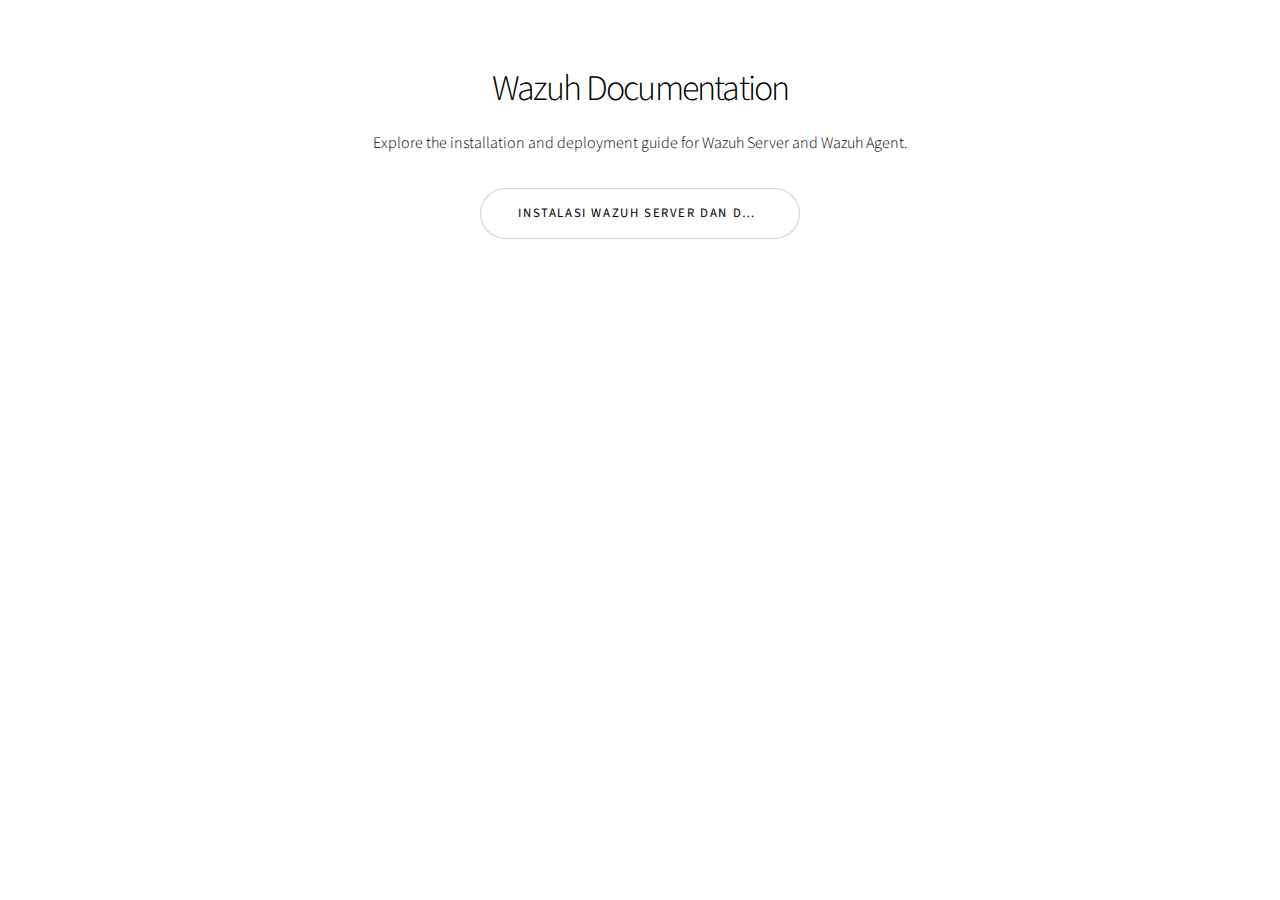
==== wazuh-documentation.html @ ecae1409 "menambakan dokumentasi wazuh" ====
<!DOCTYPE HTML>
<html>
<head>
    <title>Wazuh Documentation</title>
    <meta charset="utf-8" />
    <meta name="viewport" content="width=device-width, initial-scale=1, user-scalable=no" />
    <link rel="stylesheet" href="assets/css/main.css" />
</head>
<body class="is-preload">
    <div id="wrapper">
        <section class="wrapper style1 align-center">
            <div class="inner">
                <h2>Wazuh Documentation</h2>
                <p>Explore the installation and deployment guide for Wazuh Server and Wazuh Agent.</p>
                <a href="wazuh-installation.html" class="button large wide">Instalasi Wazuh Server dan Deployment Wazuh Agent</a>
            </div>
        </section>
    </div>
</body>
</html>
---- assets/css/main.css ----
@import url(fontawesome-all.min.css);
@import url("https://fonts.googleapis.com/css?family=Source+Sans+Pro:300,300i,400,400i");

/*
	Story by HTML5 UP
	html5up.net | @ajlkn
	Free for personal and commercial use under the CCA 3.0 license (html5up.net/license)
*/

html, body, div, span, applet, object,
iframe, h1, h2, h3, h4, h5, h6, p, blockquote,
pre, a, abbr, acronym, address, big, cite,
code, del, dfn, em, img, ins, kbd, q, s, samp,
small, strike, strong, sub, sup, tt, var, b,
u, i, center, dl, dt, dd, ol, ul, li, fieldset,
form, label, legend, table, caption, tbody,
tfoot, thead, tr, th, td, article, aside,
canvas, details, embed, figure, figcaption,
footer, header, hgroup, menu, nav, output, ruby,
section, summary, time, mark, audio, video {
	margin: 0;
	padding: 0;
	border: 0;
	font-size: 100%;
	font: inherit;
	vertical-align: baseline;}

article, aside, details, figcaption, figure,
footer, header, hgroup, menu, nav, section {
	display: block;}

body {
	line-height: 1;
}

ol, ul {
	list-style: none;
}

blockquote, q {
	quotes: none;
}

	blockquote:before, blockquote:after, q:before, q:after {
		content: '';
		content: none;
	}

table {
	border-collapse: collapse;
	border-spacing: 0;
}

body {
	-webkit-text-size-adjust: none;
}

mark {
	background-color: transparent;
	color: inherit;
}

input::-moz-focus-inner {
	border: 0;
	padding: 0;
}

input, select, textarea {
	-moz-appearance: none;
	-webkit-appearance: none;
	-ms-appearance: none;
	appearance: none;
}

/* Basic */

	@-ms-viewport {
		width: device-width;
	}

	body {
		-ms-overflow-style: scrollbar;
	}

	@media screen and (max-width: 480px) {

		html, body {
			min-width: 320px;
		}

	}

	html {
		box-sizing: border-box;
	}

	*, *:before, *:after {
		box-sizing: inherit;
	}

	body {
		background: #ffffff;
	}

		body.is-preload *, body.is-preload *:before, body.is-preload *:after {
			-moz-animation: none !important;
			-webkit-animation: none !important;
			-ms-animation: none !important;
			animation: none !important;
			-moz-transition: none !important;
			-webkit-transition: none !important;
			-ms-transition: none !important;
			transition: none !important;
		}

/* Type */

	html {
		font-size: 18pt;
	}

		@media screen and (max-width: 1680px) {

			html {
				font-size: 14pt;
			}

		}

		@media screen and (max-width: 1280px) {

			html {
				font-size: 12pt;
			}

		}

		@media screen and (max-width: 736px) {

			html {
				font-size: 11pt;
			}

		}

		@media screen and (max-width: 360px) {

			html {
				font-size: 10pt;
			}

		}

	body {
		background-color: #ffffff;
		color: #000000;
	}

	body, input, select, textarea {
		font-family: "Source Sans Pro", Helvetica, sans-serif;
		font-size: 1rem;
		font-weight: 300;
		line-height: 1.65;
	}

	a {
		-moz-transition: color 0.2s ease-in-out;
		-webkit-transition: color 0.2s ease-in-out;
		-ms-transition: color 0.2s ease-in-out;
		transition: color 0.2s ease-in-out;
		text-decoration: underline;
	}

		a:hover {
			text-decoration: none;
		}

	strong, b {
		font-weight: 400;
	}

	em, i {
		font-style: italic;
	}

	p {
		margin: 0 0 2rem 0;
	}

		p.major {
			font-size: 1.25rem;
		}

	h1, h2, h3, h4, h5, h6 {
		font-weight: 300;
		line-height: 1.375;
		letter-spacing: -0.05em;
		margin: 0 0 1rem 0;
	}

		h1 a, h2 a, h3 a, h4 a, h5 a, h6 a {
			color: inherit;
			text-decoration: none;
		}

	h1 {
		font-size: 3.5rem;
		line-height: 1.2;
	}

	h2 {
		font-size: 2.25rem;
	}

	h3 {
		font-size: 1.5rem;
	}

	h4 {
		font-size: 1.1rem;
	}

	h5 {
		font-size: 0.9rem;
	}

	h6 {
		font-size: 0.7rem;
	}

	sub {
		font-size: 0.8rem;
		position: relative;
		top: 0.5rem;
	}

	sup {
		font-size: 0.8rem;
		position: relative;
		top: -0.5rem;
	}

	blockquote {
		border-left: solid 4px;
		font-style: italic;
		margin: 0 0 2rem 0;
		padding: 0.5rem 0 0.5rem 2rem;
	}

	code {
		border-radius: 4px;
		font-family: "Courier New", monospace;
		font-size: 0.9em;
		margin: 0 0.25rem;
		padding: 0.25rem 0.325rem;
	}

	pre {
		-webkit-overflow-scrolling: touch;
		font-family: "Courier New", monospace;
		font-size: 0.9em;
		margin: 0 0 2rem 0;
	}

		pre code {
			display: block;
			line-height: 1.5;
			padding: 0.75rem 1rem;
			overflow-x: auto;
		}

	hr {
		border: 0;
		border-bottom: solid 1px;
		margin: 2.5rem 0;
	}

		hr.major {
			margin: 3.5rem 0;
		}

	.align-left {
		text-align: left;
	}

	.align-center {
		text-align: center;
	}

	.align-right {
		text-align: right;
	}

	@media screen and (max-width: 736px) {

		p.major {
			font-size: 1.1rem;
		}

		h1 {
			font-size: 2.5rem;
		}

		h2 {
			font-size: 2rem;
		}

		h3 {
			font-size: 1.25rem;
		}

		h4 {
			font-size: 1rem;
		}

	}

	input, select, textarea {
		color: #000000;
	}

	a {
		color: #000000;
	}

		a:hover {
			color: #47D3E5;
		}

	strong, b {
		color: #000000;
	}

	h1, h2, h3, h4, h5, h6 {
		color: #000000;
	}

	blockquote {
		border-left-color: rgba(0, 0, 0, 0.2);
	}

	code {
		background: rgba(0, 0, 0, 0.05);
		border-color: rgba(0, 0, 0, 0.2);
	}

	hr {
		border-bottom-color: rgba(0, 0, 0, 0.2);
	}

/* Row */

	.row {
		display: flex;
		flex-wrap: wrap;
		box-sizing: border-box;
		align-items: stretch;
	}

		.row > * {
			box-sizing: border-box;
		}

		.row.gtr-uniform > * > :last-child {
			margin-bottom: 0;
		}

		.row.aln-left {
			justify-content: flex-start;
		}

		.row.aln-center {
			justify-content: center;
		}

		.row.aln-right {
			justify-content: flex-end;
		}

		.row.aln-top {
			align-items: flex-start;
		}

		.row.aln-middle {
			align-items: center;
		}

		.row.aln-bottom {
			align-items: flex-end;
		}

		.row > .imp {
			order: -1;
		}

		.row > .col-1 {
			width: 8.33333%;
		}

		.row > .off-1 {
			margin-left: 8.33333%;
		}

		.row > .col-2 {
			width: 16.66667%;
		}

		.row > .off-2 {
			margin-left: 16.66667%;
		}

		.row > .col-3 {
			width: 25%;
		}

		.row > .off-3 {
			margin-left: 25%;
		}

		.row > .col-4 {
			width: 33.33333%;
		}

		.row > .off-4 {
			margin-left: 33.33333%;
		}

		.row > .col-5 {
			width: 41.66667%;
		}

		.row > .off-5 {
			margin-left: 41.66667%;
		}

		.row > .col-6 {
			width: 50%;
		}

		.row > .off-6 {
			margin-left: 50%;
		}

		.row > .col-7 {
			width: 58.33333%;
		}

		.row > .off-7 {
			margin-left: 58.33333%;
		}

		.row > .col-8 {
			width: 66.66667%;
		}

		.row > .off-8 {
			margin-left: 66.66667%;
		}

		.row > .col-9 {
			width: 75%;
		}

		.row > .off-9 {
			margin-left: 75%;
		}

		.row > .col-10 {
			width: 83.33333%;
		}

		.row > .off-10 {
			margin-left: 83.33333%;
		}

		.row > .col-11 {
			width: 91.66667%;
		}

		.row > .off-11 {
			margin-left: 91.66667%;
		}

		.row > .col-12 {
			width: 100%;
		}

		.row > .off-12 {
			margin-left: 100%;
		}

		.row.gtr-0 {
			margin-top: 0;
			margin-left: 0rem;
		}

			.row.gtr-0 > * {
				padding: 0 0 0 0rem;
			}

			.row.gtr-0.gtr-uniform {
				margin-top: 0rem;
			}

				.row.gtr-0.gtr-uniform > * {
					padding-top: 0rem;
				}

		.row.gtr-25 {
			margin-top: 0;
			margin-left: -0.5rem;
		}

			.row.gtr-25 > * {
				padding: 0 0 0 0.5rem;
			}

			.row.gtr-25.gtr-uniform {
				margin-top: -0.5rem;
			}

				.row.gtr-25.gtr-uniform > * {
					padding-top: 0.5rem;
				}

		.row.gtr-50 {
			margin-top: 0;
			margin-left: -1rem;
		}

			.row.gtr-50 > * {
				padding: 0 0 0 1rem;
			}

			.row.gtr-50.gtr-uniform {
				margin-top: -1rem;
			}

				.row.gtr-50.gtr-uniform > * {
					padding-top: 1rem;
				}

		.row {
			margin-top: 0;
			margin-left: -2rem;
		}

			.row > * {
				padding: 0 0 0 2rem;
			}

			.row.gtr-uniform {
				margin-top: -2rem;
			}

				.row.gtr-uniform > * {
					padding-top: 2rem;
				}

		.row.gtr-150 {
			margin-top: 0;
			margin-left: -3rem;
		}

			.row.gtr-150 > * {
				padding: 0 0 0 3rem;
			}

			.row.gtr-150.gtr-uniform {
				margin-top: -3rem;
			}

				.row.gtr-150.gtr-uniform > * {
					padding-top: 3rem;
				}

		.row.gtr-200 {
			margin-top: 0;
			margin-left: -4rem;
		}

			.row.gtr-200 > * {
				padding: 0 0 0 4rem;
			}

			.row.gtr-200.gtr-uniform {
				margin-top: -4rem;
			}

				.row.gtr-200.gtr-uniform > * {
					padding-top: 4rem;
				}

		@media screen and (max-width: 1680px) {

			.row {
				display: flex;
				flex-wrap: wrap;
				box-sizing: border-box;
				align-items: stretch;
			}

				.row > * {
					box-sizing: border-box;
				}

				.row.gtr-uniform > * > :last-child {
					margin-bottom: 0;
				}

				.row.aln-left {
					justify-content: flex-start;
				}

				.row.aln-center {
					justify-content: center;
				}

				.row.aln-right {
					justify-content: flex-end;
				}

				.row.aln-top {
					align-items: flex-start;
				}

				.row.aln-middle {
					align-items: center;
				}

				.row.aln-bottom {
					align-items: flex-end;
				}

				.row > .imp-xlarge {
					order: -1;
				}

				.row > .col-1-xlarge {
					width: 8.33333%;
				}

				.row > .off-1-xlarge {
					margin-left: 8.33333%;
				}

				.row > .col-2-xlarge {
					width: 16.66667%;
				}

				.row > .off-2-xlarge {
					margin-left: 16.66667%;
				}

				.row > .col-3-xlarge {
					width: 25%;
				}

				.row > .off-3-xlarge {
					margin-left: 25%;
				}

				.row > .col-4-xlarge {
					width: 33.33333%;
				}

				.row > .off-4-xlarge {
					margin-left: 33.33333%;
				}

				.row > .col-5-xlarge {
					width: 41.66667%;
				}

				.row > .off-5-xlarge {
					margin-left: 41.66667%;
				}

				.row > .col-6-xlarge {
					width: 50%;
				}

				.row > .off-6-xlarge {
					margin-left: 50%;
				}

				.row > .col-7-xlarge {
					width: 58.33333%;
				}

				.row > .off-7-xlarge {
					margin-left: 58.33333%;
				}

				.row > .col-8-xlarge {
					width: 66.66667%;
				}

				.row > .off-8-xlarge {
					margin-left: 66.66667%;
				}

				.row > .col-9-xlarge {
					width: 75%;
				}

				.row > .off-9-xlarge {
					margin-left: 75%;
				}

				.row > .col-10-xlarge {
					width: 83.33333%;
				}

				.row > .off-10-xlarge {
					margin-left: 83.33333%;
				}

				.row > .col-11-xlarge {
					width: 91.66667%;
				}

				.row > .off-11-xlarge {
					margin-left: 91.66667%;
				}

				.row > .col-12-xlarge {
					width: 100%;
				}

				.row > .off-12-xlarge {
					margin-left: 100%;
				}

				.row.gtr-0 {
					margin-top: 0;
					margin-left: 0rem;
				}

					.row.gtr-0 > * {
						padding: 0 0 0 0rem;
					}

					.row.gtr-0.gtr-uniform {
						margin-top: 0rem;
					}

						.row.gtr-0.gtr-uniform > * {
							padding-top: 0rem;
						}

				.row.gtr-25 {
					margin-top: 0;
					margin-left: -0.5rem;
				}

					.row.gtr-25 > * {
						padding: 0 0 0 0.5rem;
					}

					.row.gtr-25.gtr-uniform {
						margin-top: -0.5rem;
					}

						.row.gtr-25.gtr-uniform > * {
							padding-top: 0.5rem;
						}

				.row.gtr-50 {
					margin-top: 0;
					margin-left: -1rem;
				}

					.row.gtr-50 > * {
						padding: 0 0 0 1rem;
					}

					.row.gtr-50.gtr-uniform {
						margin-top: -1rem;
					}

						.row.gtr-50.gtr-uniform > * {
							padding-top: 1rem;
						}

				.row {
					margin-top: 0;
					margin-left: -2rem;
				}

					.row > * {
						padding: 0 0 0 2rem;
					}

					.row.gtr-uniform {
						margin-top: -2rem;
					}

						.row.gtr-uniform > * {
							padding-top: 2rem;
						}

				.row.gtr-150 {
					margin-top: 0;
					margin-left: -3rem;
				}

					.row.gtr-150 > * {
						padding: 0 0 0 3rem;
					}

					.row.gtr-150.gtr-uniform {
						margin-top: -3rem;
					}

						.row.gtr-150.gtr-uniform > * {
							padding-top: 3rem;
						}

				.row.gtr-200 {
					margin-top: 0;
					margin-left: -4rem;
				}

					.row.gtr-200 > * {
						padding: 0 0 0 4rem;
					}

					.row.gtr-200.gtr-uniform {
						margin-top: -4rem;
					}

						.row.gtr-200.gtr-uniform > * {
							padding-top: 4rem;
						}

		}

		@media screen and (max-width: 1280px) {

			.row {
				display: flex;
				flex-wrap: wrap;
				box-sizing: border-box;
				align-items: stretch;
			}

				.row > * {
					box-sizing: border-box;
				}

				.row.gtr-uniform > * > :last-child {
					margin-bottom: 0;
				}

				.row.aln-left {
					justify-content: flex-start;
				}

				.row.aln-center {
					justify-content: center;
				}

				.row.aln-right {
					justify-content: flex-end;
				}

				.row.aln-top {
					align-items: flex-start;
				}

				.row.aln-middle {
					align-items: center;
				}

				.row.aln-bottom {
					align-items: flex-end;
				}

				.row > .imp-large {
					order: -1;
				}

				.row > .col-1-large {
					width: 8.33333%;
				}

				.row > .off-1-large {
					margin-left: 8.33333%;
				}

				.row > .col-2-large {
					width: 16.66667%;
				}

				.row > .off-2-large {
					margin-left: 16.66667%;
				}

				.row > .col-3-large {
					width: 25%;
				}

				.row > .off-3-large {
					margin-left: 25%;
				}

				.row > .col-4-large {
					width: 33.33333%;
				}

				.row > .off-4-large {
					margin-left: 33.33333%;
				}

				.row > .col-5-large {
					width: 41.66667%;
				}

				.row > .off-5-large {
					margin-left: 41.66667%;
				}

				.row > .col-6-large {
					width: 50%;
				}

				.row > .off-6-large {
					margin-left: 50%;
				}

				.row > .col-7-large {
					width: 58.33333%;
				}

				.row > .off-7-large {
					margin-left: 58.33333%;
				}

				.row > .col-8-large {
					width: 66.66667%;
				}

				.row > .off-8-large {
					margin-left: 66.66667%;
				}

				.row > .col-9-large {
					width: 75%;
				}

				.row > .off-9-large {
					margin-left: 75%;
				}

				.row > .col-10-large {
					width: 83.33333%;
				}

				.row > .off-10-large {
					margin-left: 83.33333%;
				}

				.row > .col-11-large {
					width: 91.66667%;
				}

				.row > .off-11-large {
					margin-left: 91.66667%;
				}

				.row > .col-12-large {
					width: 100%;
				}

				.row > .off-12-large {
					margin-left: 100%;
				}

				.row.gtr-0 {
					margin-top: 0;
					margin-left: 0rem;
				}

					.row.gtr-0 > * {
						padding: 0 0 0 0rem;
					}

					.row.gtr-0.gtr-uniform {
						margin-top: 0rem;
					}

						.row.gtr-0.gtr-uniform > * {
							padding-top: 0rem;
						}

				.row.gtr-25 {
					margin-top: 0;
					margin-left: -0.5rem;
				}

					.row.gtr-25 > * {
						padding: 0 0 0 0.5rem;
					}

					.row.gtr-25.gtr-uniform {
						margin-top: -0.5rem;
					}

						.row.gtr-25.gtr-uniform > * {
							padding-top: 0.5rem;
						}

				.row.gtr-50 {
					margin-top: 0;
					margin-left: -1rem;
				}

					.row.gtr-50 > * {
						padding: 0 0 0 1rem;
					}

					.row.gtr-50.gtr-uniform {
						margin-top: -1rem;
					}

						.row.gtr-50.gtr-uniform > * {
							padding-top: 1rem;
						}

				.row {
					margin-top: 0;
					margin-left: -2rem;
				}

					.row > * {
						padding: 0 0 0 2rem;
					}

					.row.gtr-uniform {
						margin-top: -2rem;
					}

						.row.gtr-uniform > * {
							padding-top: 2rem;
						}

				.row.gtr-150 {
					margin-top: 0;
					margin-left: -3rem;
				}

					.row.gtr-150 > * {
						padding: 0 0 0 3rem;
					}

					.row.gtr-150.gtr-uniform {
						margin-top: -3rem;
					}

						.row.gtr-150.gtr-uniform > * {
							padding-top: 3rem;
						}

				.row.gtr-200 {
					margin-top: 0;
					margin-left: -4rem;
				}

					.row.gtr-200 > * {
						padding: 0 0 0 4rem;
					}

					.row.gtr-200.gtr-uniform {
						margin-top: -4rem;
					}

						.row.gtr-200.gtr-uniform > * {
							padding-top: 4rem;
						}

		}

		@media screen and (max-width: 980px) {

			.row {
				display: flex;
				flex-wrap: wrap;
				box-sizing: border-box;
				align-items: stretch;
			}

				.row > * {
					box-sizing: border-box;
				}

				.row.gtr-uniform > * > :last-child {
					margin-bottom: 0;
				}

				.row.aln-left {
					justify-content: flex-start;
				}

				.row.aln-center {
					justify-content: center;
				}

				.row.aln-right {
					justify-content: flex-end;
				}

				.row.aln-top {
					align-items: flex-start;
				}

				.row.aln-middle {
					align-items: center;
				}

				.row.aln-bottom {
					align-items: flex-end;
				}

				.row > .imp-medium {
					order: -1;
				}

				.row > .col-1-medium {
					width: 8.33333%;
				}

				.row > .off-1-medium {
					margin-left: 8.33333%;
				}

				.row > .col-2-medium {
					width: 16.66667%;
				}

				.row > .off-2-medium {
					margin-left: 16.66667%;
				}

				.row > .col-3-medium {
					width: 25%;
				}

				.row > .off-3-medium {
					margin-left: 25%;
				}

				.row > .col-4-medium {
					width: 33.33333%;
				}

				.row > .off-4-medium {
					margin-left: 33.33333%;
				}

				.row > .col-5-medium {
					width: 41.66667%;
				}

				.row > .off-5-medium {
					margin-left: 41.66667%;
				}

				.row > .col-6-medium {
					width: 50%;
				}

				.row > .off-6-medium {
					margin-left: 50%;
				}

				.row > .col-7-medium {
					width: 58.33333%;
				}

				.row > .off-7-medium {
					margin-left: 58.33333%;
				}

				.row > .col-8-medium {
					width: 66.66667%;
				}

				.row > .off-8-medium {
					margin-left: 66.66667%;
				}

				.row > .col-9-medium {
					width: 75%;
				}

				.row > .off-9-medium {
					margin-left: 75%;
				}

				.row > .col-10-medium {
					width: 83.33333%;
				}

				.row > .off-10-medium {
					margin-left: 83.33333%;
				}

				.row > .col-11-medium {
					width: 91.66667%;
				}

				.row > .off-11-medium {
					margin-left: 91.66667%;
				}

				.row > .col-12-medium {
					width: 100%;
				}

				.row > .off-12-medium {
					margin-left: 100%;
				}

				.row.gtr-0 {
					margin-top: 0;
					margin-left: 0rem;
				}

					.row.gtr-0 > * {
						padding: 0 0 0 0rem;
					}

					.row.gtr-0.gtr-uniform {
						margin-top: 0rem;
					}

						.row.gtr-0.gtr-uniform > * {
							padding-top: 0rem;
						}

				.row.gtr-25 {
					margin-top: 0;
					margin-left: -0.5rem;
				}

					.row.gtr-25 > * {
						padding: 0 0 0 0.5rem;
					}

					.row.gtr-25.gtr-uniform {
						margin-top: -0.5rem;
					}

						.row.gtr-25.gtr-uniform > * {
							padding-top: 0.5rem;
						}

				.row.gtr-50 {
					margin-top: 0;
					margin-left: -1rem;
				}

					.row.gtr-50 > * {
						padding: 0 0 0 1rem;
					}

					.row.gtr-50.gtr-uniform {
						margin-top: -1rem;
					}

						.row.gtr-50.gtr-uniform > * {
							padding-top: 1rem;
						}

				.row {
					margin-top: 0;
					margin-left: -2rem;
				}

					.row > * {
						padding: 0 0 0 2rem;
					}

					.row.gtr-uniform {
						margin-top: -2rem;
					}

						.row.gtr-uniform > * {
							padding-top: 2rem;
						}

				.row.gtr-150 {
					margin-top: 0;
					margin-left: -3rem;
				}

					.row.gtr-150 > * {
						padding: 0 0 0 3rem;
					}

					.row.gtr-150.gtr-uniform {
						margin-top: -3rem;
					}

						.row.gtr-150.gtr-uniform > * {
							padding-top: 3rem;
						}

				.row.gtr-200 {
					margin-top: 0;
					margin-left: -4rem;
				}

					.row.gtr-200 > * {
						padding: 0 0 0 4rem;
					}

					.row.gtr-200.gtr-uniform {
						margin-top: -4rem;
					}

						.row.gtr-200.gtr-uniform > * {
							padding-top: 4rem;
						}

		}

		@media screen and (max-width: 736px) {

			.row {
				display: flex;
				flex-wrap: wrap;
				box-sizing: border-box;
				align-items: stretch;
			}

				.row > * {
					box-sizing: border-box;
				}

				.row.gtr-uniform > * > :last-child {
					margin-bottom: 0;
				}

				.row.aln-left {
					justify-content: flex-start;
				}

				.row.aln-center {
					justify-content: center;
				}

				.row.aln-right {
					justify-content: flex-end;
				}

				.row.aln-top {
					align-items: flex-start;
				}

				.row.aln-middle {
					align-items: center;
				}

				.row.aln-bottom {
					align-items: flex-end;
				}

				.row > .imp-small {
					order: -1;
				}

				.row > .col-1-small {
					width: 8.33333%;
				}

				.row > .off-1-small {
					margin-left: 8.33333%;
				}

				.row > .col-2-small {
					width: 16.66667%;
				}

				.row > .off-2-small {
					margin-left: 16.66667%;
				}

				.row > .col-3-small {
					width: 25%;
				}

				.row > .off-3-small {
					margin-left: 25%;
				}

				.row > .col-4-small {
					width: 33.33333%;
				}

				.row > .off-4-small {
					margin-left: 33.33333%;
				}

				.row > .col-5-small {
					width: 41.66667%;
				}

				.row > .off-5-small {
					margin-left: 41.66667%;
				}

				.row > .col-6-small {
					width: 50%;
				}

				.row > .off-6-small {
					margin-left: 50%;
				}

				.row > .col-7-small {
					width: 58.33333%;
				}

				.row > .off-7-small {
					margin-left: 58.33333%;
				}

				.row > .col-8-small {
					width: 66.66667%;
				}

				.row > .off-8-small {
					margin-left: 66.66667%;
				}

				.row > .col-9-small {
					width: 75%;
				}

				.row > .off-9-small {
					margin-left: 75%;
				}

				.row > .col-10-small {
					width: 83.33333%;
				}

				.row > .off-10-small {
					margin-left: 83.33333%;
				}

				.row > .col-11-small {
					width: 91.66667%;
				}

				.row > .off-11-small {
					margin-left: 91.66667%;
				}

				.row > .col-12-small {
					width: 100%;
				}

				.row > .off-12-small {
					margin-left: 100%;
				}

				.row.gtr-0 {
					margin-top: 0;
					margin-left: 0rem;
				}

					.row.gtr-0 > * {
						padding: 0 0 0 0rem;
					}

					.row.gtr-0.gtr-uniform {
						margin-top: 0rem;
					}

						.row.gtr-0.gtr-uniform > * {
							padding-top: 0rem;
						}

				.row.gtr-25 {
					margin-top: 0;
					margin-left: -0.5rem;
				}

					.row.gtr-25 > * {
						padding: 0 0 0 0.5rem;
					}

					.row.gtr-25.gtr-uniform {
						margin-top: -0.5rem;
					}

						.row.gtr-25.gtr-uniform > * {
							padding-top: 0.5rem;
						}

				.row.gtr-50 {
					margin-top: 0;
					margin-left: -1rem;
				}

					.row.gtr-50 > * {
						padding: 0 0 0 1rem;
					}

					.row.gtr-50.gtr-uniform {
						margin-top: -1rem;
					}

						.row.gtr-50.gtr-uniform > * {
							padding-top: 1rem;
						}

				.row {
					margin-top: 0;
					margin-left: -2rem;
				}

					.row > * {
						padding: 0 0 0 2rem;
					}

					.row.gtr-uniform {
						margin-top: -2rem;
					}

						.row.gtr-uniform > * {
							padding-top: 2rem;
						}

				.row.gtr-150 {
					margin-top: 0;
					margin-left: -3rem;
				}

					.row.gtr-150 > * {
						padding: 0 0 0 3rem;
					}

					.row.gtr-150.gtr-uniform {
						margin-top: -3rem;
					}

						.row.gtr-150.gtr-uniform > * {
							padding-top: 3rem;
						}

				.row.gtr-200 {
					margin-top: 0;
					margin-left: -4rem;
				}

					.row.gtr-200 > * {
						padding: 0 0 0 4rem;
					}

					.row.gtr-200.gtr-uniform {
						margin-top: -4rem;
					}

						.row.gtr-200.gtr-uniform > * {
							padding-top: 4rem;
						}

		}

		@media screen and (max-width: 480px) {

			.row {
				display: flex;
				flex-wrap: wrap;
				box-sizing: border-box;
				align-items: stretch;
			}

				.row > * {
					box-sizing: border-box;
				}

				.row.gtr-uniform > * > :last-child {
					margin-bottom: 0;
				}

				.row.aln-left {
					justify-content: flex-start;
				}

				.row.aln-center {
					justify-content: center;
				}

				.row.aln-right {
					justify-content: flex-end;
				}

				.row.aln-top {
					align-items: flex-start;
				}

				.row.aln-middle {
					align-items: center;
				}

				.row.aln-bottom {
					align-items: flex-end;
				}

				.row > .imp-xsmall {
					order: -1;
				}

				.row > .col-1-xsmall {
					width: 8.33333%;
				}

				.row > .off-1-xsmall {
					margin-left: 8.33333%;
				}

				.row > .col-2-xsmall {
					width: 16.66667%;
				}

				.row > .off-2-xsmall {
					margin-left: 16.66667%;
				}

				.row > .col-3-xsmall {
					width: 25%;
				}

				.row > .off-3-xsmall {
					margin-left: 25%;
				}

				.row > .col-4-xsmall {
					width: 33.33333%;
				}

				.row > .off-4-xsmall {
					margin-left: 33.33333%;
				}

				.row > .col-5-xsmall {
					width: 41.66667%;
				}

				.row > .off-5-xsmall {
					margin-left: 41.66667%;
				}

				.row > .col-6-xsmall {
					width: 50%;
				}

				.row > .off-6-xsmall {
					margin-left: 50%;
				}

				.row > .col-7-xsmall {
					width: 58.33333%;
				}

				.row > .off-7-xsmall {
					margin-left: 58.33333%;
				}

				.row > .col-8-xsmall {
					width: 66.66667%;
				}

				.row > .off-8-xsmall {
					margin-left: 66.66667%;
				}

				.row > .col-9-xsmall {
					width: 75%;
				}

				.row > .off-9-xsmall {
					margin-left: 75%;
				}

				.row > .col-10-xsmall {
					width: 83.33333%;
				}

				.row > .off-10-xsmall {
					margin-left: 83.33333%;
				}

				.row > .col-11-xsmall {
					width: 91.66667%;
				}

				.row > .off-11-xsmall {
					margin-left: 91.66667%;
				}

				.row > .col-12-xsmall {
					width: 100%;
				}

				.row > .off-12-xsmall {
					margin-left: 100%;
				}

				.row.gtr-0 {
					margin-top: 0;
					margin-left: 0rem;
				}

					.row.gtr-0 > * {
						padding: 0 0 0 0rem;
					}

					.row.gtr-0.gtr-uniform {
						margin-top: 0rem;
					}

						.row.gtr-0.gtr-uniform > * {
							padding-top: 0rem;
						}

				.row.gtr-25 {
					margin-top: 0;
					margin-left: -0.5rem;
				}

					.row.gtr-25 > * {
						padding: 0 0 0 0.5rem;
					}

					.row.gtr-25.gtr-uniform {
						margin-top: -0.5rem;
					}

						.row.gtr-25.gtr-uniform > * {
							padding-top: 0.5rem;
						}

				.row.gtr-50 {
					margin-top: 0;
					margin-left: -1rem;
				}

					.row.gtr-50 > * {
						padding: 0 0 0 1rem;
					}

					.row.gtr-50.gtr-uniform {
						margin-top: -1rem;
					}

						.row.gtr-50.gtr-uniform > * {
							padding-top: 1rem;
						}

				.row {
					margin-top: 0;
					margin-left: -2rem;
				}

					.row > * {
						padding: 0 0 0 2rem;
					}

					.row.gtr-uniform {
						margin-top: -2rem;
					}

						.row.gtr-uniform > * {
							padding-top: 2rem;
						}

				.row.gtr-150 {
					margin-top: 0;
					margin-left: -3rem;
				}

					.row.gtr-150 > * {
						padding: 0 0 0 3rem;
					}

					.row.gtr-150.gtr-uniform {
						margin-top: -3rem;
					}

						.row.gtr-150.gtr-uniform > * {
							padding-top: 3rem;
						}

				.row.gtr-200 {
					margin-top: 0;
					margin-left: -4rem;
				}

					.row.gtr-200 > * {
						padding: 0 0 0 4rem;
					}

					.row.gtr-200.gtr-uniform {
						margin-top: -4rem;
					}

						.row.gtr-200.gtr-uniform > * {
							padding-top: 4rem;
						}

		}

		@media screen and (max-width: 360px) {

			.row {
				display: flex;
				flex-wrap: wrap;
				box-sizing: border-box;
				align-items: stretch;
			}

				.row > * {
					box-sizing: border-box;
				}

				.row.gtr-uniform > * > :last-child {
					margin-bottom: 0;
				}

				.row.aln-left {
					justify-content: flex-start;
				}

				.row.aln-center {
					justify-content: center;
				}

				.row.aln-right {
					justify-content: flex-end;
				}

				.row.aln-top {
					align-items: flex-start;
				}

				.row.aln-middle {
					align-items: center;
				}

				.row.aln-bottom {
					align-items: flex-end;
				}

				.row > .imp-xxsmall {
					order: -1;
				}

				.row > .col-1-xxsmall {
					width: 8.33333%;
				}

				.row > .off-1-xxsmall {
					margin-left: 8.33333%;
				}

				.row > .col-2-xxsmall {
					width: 16.66667%;
				}

				.row > .off-2-xxsmall {
					margin-left: 16.66667%;
				}

				.row > .col-3-xxsmall {
					width: 25%;
				}

				.row > .off-3-xxsmall {
					margin-left: 25%;
				}

				.row > .col-4-xxsmall {
					width: 33.33333%;
				}

				.row > .off-4-xxsmall {
					margin-left: 33.33333%;
				}

				.row > .col-5-xxsmall {
					width: 41.66667%;
				}

				.row > .off-5-xxsmall {
					margin-left: 41.66667%;
				}

				.row > .col-6-xxsmall {
					width: 50%;
				}

				.row > .off-6-xxsmall {
					margin-left: 50%;
				}

				.row > .col-7-xxsmall {
					width: 58.33333%;
				}

				.row > .off-7-xxsmall {
					margin-left: 58.33333%;
				}

				.row > .col-8-xxsmall {
					width: 66.66667%;
				}

				.row > .off-8-xxsmall {
					margin-left: 66.66667%;
				}

				.row > .col-9-xxsmall {
					width: 75%;
				}

				.row > .off-9-xxsmall {
					margin-left: 75%;
				}

				.row > .col-10-xxsmall {
					width: 83.33333%;
				}

				.row > .off-10-xxsmall {
					margin-left: 83.33333%;
				}

				.row > .col-11-xxsmall {
					width: 91.66667%;
				}

				.row > .off-11-xxsmall {
					margin-left: 91.66667%;
				}

				.row > .col-12-xxsmall {
					width: 100%;
				}

				.row > .off-12-xxsmall {
					margin-left: 100%;
				}

				.row.gtr-0 {
					margin-top: 0;
					margin-left: 0rem;
				}

					.row.gtr-0 > * {
						padding: 0 0 0 0rem;
					}

					.row.gtr-0.gtr-uniform {
						margin-top: 0rem;
					}

						.row.gtr-0.gtr-uniform > * {
							padding-top: 0rem;
						}

				.row.gtr-25 {
					margin-top: 0;
					margin-left: -0.5rem;
				}

					.row.gtr-25 > * {
						padding: 0 0 0 0.5rem;
					}

					.row.gtr-25.gtr-uniform {
						margin-top: -0.5rem;
					}

						.row.gtr-25.gtr-uniform > * {
							padding-top: 0.5rem;
						}

				.row.gtr-50 {
					margin-top: 0;
					margin-left: -1rem;
				}

					.row.gtr-50 > * {
						padding: 0 0 0 1rem;
					}

					.row.gtr-50.gtr-uniform {
						margin-top: -1rem;
					}

						.row.gtr-50.gtr-uniform > * {
							padding-top: 1rem;
						}

				.row {
					margin-top: 0;
					margin-left: -2rem;
				}

					.row > * {
						padding: 0 0 0 2rem;
					}

					.row.gtr-uniform {
						margin-top: -2rem;
					}

						.row.gtr-uniform > * {
							padding-top: 2rem;
						}

				.row.gtr-150 {
					margin-top: 0;
					margin-left: -3rem;
				}

					.row.gtr-150 > * {
						padding: 0 0 0 3rem;
					}

					.row.gtr-150.gtr-uniform {
						margin-top: -3rem;
					}

						.row.gtr-150.gtr-uniform > * {
							padding-top: 3rem;
						}

				.row.gtr-200 {
					margin-top: 0;
					margin-left: -4rem;
				}

					.row.gtr-200 > * {
						padding: 0 0 0 4rem;
					}

					.row.gtr-200.gtr-uniform {
						margin-top: -4rem;
					}

						.row.gtr-200.gtr-uniform > * {
							padding-top: 4rem;
						}

		}

/* Box */

	.box {
		border-radius: 4px;
		border: solid 1px;
		margin-bottom: 2rem;
		padding: 1.5rem;
	}

		.box > :last-child,
		.box > :last-child > :last-child,
		.box > :last-child > :last-child > :last-child {
			margin-bottom: 0;
		}

		.box.alt {
			border: 0;
			border-radius: 0;
			padding: 0;
		}

	.box {
		border-color: rgba(0, 0, 0, 0.2);
	}

/* Button */

	input[type="submit"],
	input[type="reset"],
	input[type="button"],
	button,
	.button {
		-moz-appearance: none;
		-webkit-appearance: none;
		-ms-appearance: none;
		appearance: none;
		-moz-transition: background-color 0.2s ease-in-out, box-shadow 0.2s ease-in-out, color 0.2s ease-in-out;
		-webkit-transition: background-color 0.2s ease-in-out, box-shadow 0.2s ease-in-out, color 0.2s ease-in-out;
		-ms-transition: background-color 0.2s ease-in-out, box-shadow 0.2s ease-in-out, color 0.2s ease-in-out;
		transition: background-color 0.2s ease-in-out, box-shadow 0.2s ease-in-out, color 0.2s ease-in-out;
		border: 0;
		cursor: pointer;
		display: inline-block;
		font-weight: 400;
		letter-spacing: 0.125em;
		text-align: center;
		text-decoration: none;
		text-transform: uppercase;
		white-space: nowrap;
		font-size: 0.75rem;
		max-width: 20rem;
		height: 3.75em;
		line-height: 3.75em;
		border-radius: 3.75em;
		padding: 0 2.5em;
		text-overflow: ellipsis;
		overflow: hidden;
	}

		input[type="submit"].icon:before,
		input[type="reset"].icon:before,
		input[type="button"].icon:before,
		button.icon:before,
		.button.icon:before {
			margin-right: 0.5rem;
		}

		input[type="submit"].fit,
		input[type="reset"].fit,
		input[type="button"].fit,
		button.fit,
		.button.fit {
			width: 100%;
		}

		input[type="submit"].small,
		input[type="reset"].small,
		input[type="button"].small,
		button.small,
		.button.small {
			font-size: 0.6rem;
			height: 3.325em;
			line-height: 3.325em;
			border-radius: 3.325em;
			padding: 0 2em;
		}

		input[type="submit"].large,
		input[type="reset"].large,
		input[type="button"].large,
		button.large,
		.button.large {
			font-size: 0.8rem;
			height: 4em;
			line-height: 4em;
			border-radius: 4em;
			padding: 0 3em;
		}

		input[type="submit"].wide,
		input[type="reset"].wide,
		input[type="button"].wide,
		button.wide,
		.button.wide {
			min-width: 14em;
		}

		input[type="submit"].disabled, input[type="submit"]:disabled,
		input[type="reset"].disabled,
		input[type="reset"]:disabled,
		input[type="button"].disabled,
		input[type="button"]:disabled,
		button.disabled,
		button:disabled,
		.button.disabled,
		.button:disabled {
			pointer-events: none;
			opacity: 0.25;
		}

	input[type="submit"],
	input[type="reset"],
	input[type="button"],
	button,
	.button {
		background-color: transparent;
		box-shadow: inset 0 0 0 1px rgba(0, 0, 0, 0.2);
		color: #000000 !important;
	}

		input[type="submit"]:hover,
		input[type="reset"]:hover,
		input[type="button"]:hover,
		button:hover,
		.button:hover {
			box-shadow: inset 0 0 0 1px #47D3E5;
			color: #47D3E5 !important;
		}

		input[type="submit"]:active,
		input[type="reset"]:active,
		input[type="button"]:active,
		button:active,
		.button:active {
			background-color: rgba(71, 211, 229, 0.2);
			box-shadow: inset 0 0 0 1px #47D3E5;
			color: #47D3E5 !important;
		}

		input[type="submit"].primary,
		input[type="reset"].primary,
		input[type="button"].primary,
		button.primary,
		.button.primary {
			background-color: #000000;
			box-shadow: none;
			color: #ffffff !important;
		}

			input[type="submit"].primary:hover,
			input[type="reset"].primary:hover,
			input[type="button"].primary:hover,
			button.primary:hover,
			.button.primary:hover {
				background-color: #47D3E5;
			}

			input[type="submit"].primary:active,
			input[type="reset"].primary:active,
			input[type="button"].primary:active,
			button.primary:active,
			.button.primary:active {
				background-color: #1ebdd1;
			}

/* Form */

	form {
		margin: 0 0 2rem 0;
	}

		form > :last-child {
			margin-bottom: 0;
		}

		form > .fields {
			display: -moz-flex;
			display: -webkit-flex;
			display: -ms-flex;
			display: flex;
			-moz-flex-wrap: wrap;
			-webkit-flex-wrap: wrap;
			-ms-flex-wrap: wrap;
			flex-wrap: wrap;
			width: calc(100% + 3rem);
			margin: -1.5rem 0 2rem -1.5rem;
		}

			form > .fields > .field {
				-moz-flex-grow: 0;
				-webkit-flex-grow: 0;
				-ms-flex-grow: 0;
				flex-grow: 0;
				-moz-flex-shrink: 0;
				-webkit-flex-shrink: 0;
				-ms-flex-shrink: 0;
				flex-shrink: 0;
				padding: 1.5rem 0 0 1.5rem;
				width: calc(100% - 1.5rem);
			}

				form > .fields > .field.half {
					width: calc(50% - 0.75rem);
				}

				form > .fields > .field.third {
					width: calc(100%/3 - 0.5rem);
				}

				form > .fields > .field.quarter {
					width: calc(25% - 0.375rem);
				}

		@media screen and (max-width: 480px) {

			form > .fields {
				width: calc(100% + 3rem);
				margin: -1.5rem 0 2rem -1.5rem;
			}

				form > .fields > .field {
					padding: 1.5rem 0 0 1.5rem;
					width: calc(100% - 1.5rem);
				}

					form > .fields > .field.half {
						width: calc(100% - 1.5rem);
					}

					form > .fields > .field.third {
						width: calc(100% - 1.5rem);
					}

					form > .fields > .field.quarter {
						width: calc(100% - 1.5rem);
					}

		}

	label {
		display: block;
		font-size: 0.9rem;
		font-weight: 400;
		margin: 0 0 1rem 0;
	}

	input[type="text"],
	input[type="password"],
	input[type="email"],
	input[type="tel"],
	input[type="search"],
	input[type="url"],
	select,
	textarea {
		-moz-appearance: none;
		-webkit-appearance: none;
		-ms-appearance: none;
		appearance: none;
		background-color: transparent;
		border-radius: 4px;
		border: none;
		border: solid 1px;
		color: inherit;
		display: block;
		outline: 0;
		padding: 0 0.825rem;
		text-decoration: none;
		width: 100%;
	}

		input[type="text"]:invalid,
		input[type="password"]:invalid,
		input[type="email"]:invalid,
		input[type="tel"]:invalid,
		input[type="search"]:invalid,
		input[type="url"]:invalid,
		select:invalid,
		textarea:invalid {
			box-shadow: none;
		}

	select {
		background-size: 1.25rem;
		background-repeat: no-repeat;
		background-position: calc(100% - 1rem) center;
		height: 2.75rem;
		padding-right: 2.75rem;
		text-overflow: ellipsis;
	}

		select:focus::-ms-value {
			background-color: transparent;
		}

		select::-ms-expand {
			display: none;
		}

	input[type="text"],
	input[type="password"],
	input[type="email"],
	input[type="tel"],
	input[type="search"],
	input[type="url"],
	select {
		height: 2.75rem;
	}

	textarea {
		padding: 0.75rem 1rem;
	}

	input[type="checkbox"],
	input[type="radio"] {
		-moz-appearance: none;
		-webkit-appearance: none;
		-ms-appearance: none;
		appearance: none;
		display: block;
		float: left;
		margin-right: -2rem;
		opacity: 0;
		width: 1rem;
		z-index: -1;
	}

		input[type="checkbox"] + label,
		input[type="radio"] + label {
			text-decoration: none;
			-moz-user-select: none;
			-webkit-user-select: none;
			-ms-user-select: none;
			user-select: none;
			cursor: pointer;
			display: inline-block;
			font-size: 1rem;
			font-weight: 300;
			padding-left: 2.4rem;
			padding-right: 0.75rem;
			position: relative;
			margin-bottom: 0;
		}

			input[type="checkbox"] + label:before,
			input[type="radio"] + label:before {
				-moz-osx-font-smoothing: grayscale;
				-webkit-font-smoothing: antialiased;
				display: inline-block;
				font-style: normal;
				font-variant: normal;
				text-rendering: auto;
				line-height: 1;
				text-transform: none !important;
				font-family: 'Font Awesome 5 Free';
				font-weight: 900;
			}

			input[type="checkbox"] + label:before,
			input[type="radio"] + label:before {
				border-radius: 4px;
				border: solid 1px;
				content: '';
				display: inline-block;
				font-size: 0.8rem;
				height: 1.65rem;
				left: 0;
				line-height: 1.65rem;
				position: absolute;
				text-align: center;
				top: 0;
				width: 1.65rem;
			}

		input[type="checkbox"]:checked + label:before,
		input[type="radio"]:checked + label:before {
			content: '\f00c';
		}

	input[type="checkbox"] + label:before {
		border-radius: 4px;
	}

	input[type="radio"] + label:before {
		border-radius: 100%;
	}

	::-webkit-input-placeholder {
		opacity: 1.0;
	}

	:-moz-placeholder {
		opacity: 1.0;
	}

	::-moz-placeholder {
		opacity: 1.0;
	}

	:-ms-input-placeholder {
		opacity: 1.0;
	}

	label {
		color: #000000;
	}

	input[type="text"],
	input[type="password"],
	input[type="email"],
	input[type="tel"],
	input[type="search"],
	input[type="url"],
	select,
	textarea {
		border-color: rgba(0, 0, 0, 0.2);
	}

		input[type="text"]:focus,
		input[type="password"]:focus,
		input[type="email"]:focus,
		input[type="tel"]:focus,
		input[type="search"]:focus,
		input[type="url"]:focus,
		select:focus,
		textarea:focus {
			border-color: #47D3E5;
			box-shadow: 0 0 0 1px #47D3E5;
		}

	select {
		background-image: url("data:image/svg+xml;charset=utf8,%3Csvg xmlns='http://www.w3.org/2000/svg' width='40' height='40' preserveAspectRatio='none' viewBox='0 0 40 40'%3E%3Cpath d='M9.4,12.3l10.4,10.4l10.4-10.4c0.2-0.2,0.5-0.4,0.9-0.4c0.3,0,0.6,0.1,0.9,0.4l3.3,3.3c0.2,0.2,0.4,0.5,0.4,0.9 c0,0.4-0.1,0.6-0.4,0.9L20.7,31.9c-0.2,0.2-0.5,0.4-0.9,0.4c-0.3,0-0.6-0.1-0.9-0.4L4.3,17.3c-0.2-0.2-0.4-0.5-0.4-0.9 c0-0.4,0.1-0.6,0.4-0.9l3.3-3.3c0.2-0.2,0.5-0.4,0.9-0.4S9.1,12.1,9.4,12.3z' fill='rgba(0, 0, 0, 0.2)' /%3E%3C/svg%3E");
	}

		select option {
			color: #000000;
			background: #ffffff;
		}

	input[type="checkbox"] + label,
	input[type="radio"] + label {
		color: #000000;
	}

		input[type="checkbox"] + label:before,
		input[type="radio"] + label:before {
			border-color: rgba(0, 0, 0, 0.2);
		}

	input[type="checkbox"]:checked + label:before,
	input[type="radio"]:checked + label:before {
		background-color: #000000;
		border-color: #000000;
		color: #ffffff;
	}

	input[type="checkbox"]:focus + label:before,
	input[type="radio"]:focus + label:before {
		border-color: #47D3E5;
		box-shadow: 0 0 0 1px #47D3E5;
	}

	::-webkit-input-placeholder {
		color: rgba(0, 0, 0, 0.75) !important;
	}

	:-moz-placeholder {
		color: rgba(0, 0, 0, 0.75) !important;
	}

	::-moz-placeholder {
		color: rgba(0, 0, 0, 0.75) !important;
	}

	:-ms-input-placeholder {
		color: rgba(0, 0, 0, 0.75) !important;
	}

/* Icon */

	.icon {
		text-decoration: none;
		border-bottom: none;
		position: relative;
		text-align: center;
	}

		.icon:before {
			-moz-osx-font-smoothing: grayscale;
			-webkit-font-smoothing: antialiased;
			display: inline-block;
			font-style: normal;
			font-variant: normal;
			text-rendering: auto;
			line-height: 1;
			text-transform: none !important;
			font-family: 'Font Awesome 5 Free';
			font-weight: 400;
		}

		.icon > .label {
			display: none;
		}

		.icon:before {
			line-height: inherit;
		}

		.icon.solid:before {
			font-weight: 900;
		}

		.icon.brands:before {
			font-family: 'Font Awesome 5 Brands';
		}

		.icon.style2:before {
			border-radius: 2.75em;
			display: inline-block;
			height: 2.75em;
			line-height: 2.75em;
			width: 2.75em;
		}

		.icon.major {
			display: block;
			margin: 0 0 1rem 0;
		}

			.icon.major:before {
				font-size: 1.25rem;
			}

	a.icon.style2:before {
		-moz-transition: background-color 0.2s ease-in-out, box-shadow 0.2s ease-in-out, color 0.2s ease-in-out;
		-webkit-transition: background-color 0.2s ease-in-out, box-shadow 0.2s ease-in-out, color 0.2s ease-in-out;
		-ms-transition: background-color 0.2s ease-in-out, box-shadow 0.2s ease-in-out, color 0.2s ease-in-out;
		transition: background-color 0.2s ease-in-out, box-shadow 0.2s ease-in-out, color 0.2s ease-in-out;
	}

	.icon.style2:before {
		box-shadow: inset 0 0 0 1px rgba(0, 0, 0, 0.2);
	}

	a.icon.style2:hover:before {
		box-shadow: inset 0 0 0 1px #47D3E5;
		color: #47D3E5;
	}

	a.icon.style2:active:before {
		background-color: rgba(71, 211, 229, 0.1);
		box-shadow: inset 0 0 0 1px #47D3E5;
		color: #47D3E5;
	}

/* Image */

	.image {
		border: 0;
		border-radius: 4px;
		display: inline-block;
		position: relative;
	}

		.image img {
			display: block;
			border-radius: 4px;
		}

		.image.left, .image.right {
			width: 40%;
			max-width: 10 rem;
		}

			.image.left img, .image.right img {
				width: 100%;
			}

		.image.left {
			float: left;
			margin: 0 1.5rem 1rem 0;
			top: 0.25rem;
		}

		.image.right {
			float: right;
			margin: 0 0 1rem 1.5rem;
			top: 0.25rem;
		}

		.image.fit {
			display: block;
			margin: 0 0 2rem 0;
			width: 100%;
		}

			.image.fit img {
				width: 100%;
			}

		.image.main {
			display: block;
			margin: 0 0 3rem 0;
			width: 100%;
		}

			.image.main img {
				width: 100%;
			}

/* List */

	ol {
		list-style: decimal;
		margin: 0 0 2rem 0;
		padding-left: 1.25rem;
	}

		ol li {
			padding-left: 0.25rem;
		}

	ul {
		list-style: disc;
		margin: 0 0 2rem 0;
		padding-left: 1rem;
	}

		ul li {
			padding-left: 0.5rem;
		}

		ul.alt {
			list-style: none;
			padding-left: 0;
		}

			ul.alt li {
				border-top: solid 1px;
				padding: 0.5rem 0;
			}

				ul.alt li:first-child {
					border-top: 0;
					padding-top: 0;
				}

	dl {
		margin: 0 0 2rem 0;
	}

		dl dt {
			display: block;
			font-weight: 400;
			margin: 0 0 1rem 0;
		}

		dl dd {
			margin-left: 2rem;
		}

		dl.style2 dt {
			width: 25%;
			float: left;
		}

		dl.style2 dd {
			width: 70%;
			float: left;
		}

		dl.style2:after {
			content: '';
			display: block;
			clear: both;
		}

	ul.alt li {
		border-top-color: rgba(0, 0, 0, 0.2);
	}

/* Actions */

	ul.actions {
		display: -moz-flex;
		display: -webkit-flex;
		display: -ms-flex;
		display: flex;
		cursor: default;
		list-style: none;
		margin-left: -1rem;
		padding-left: 0;
	}

		ul.actions li {
			padding: 0 0 0 1rem;
			vertical-align: middle;
		}

		ul.actions.special {
			-moz-justify-content: center;
			-webkit-justify-content: center;
			-ms-justify-content: center;
			justify-content: center;
			width: 100%;
			margin-left: 0;
		}

			ul.actions.special li:first-child {
				padding-left: 0;
			}

		ul.actions.stacked {
			-moz-flex-direction: column;
			-webkit-flex-direction: column;
			-ms-flex-direction: column;
			flex-direction: column;
			margin-left: 0;
		}

			ul.actions.stacked li {
				padding: 1.3rem 0 0 0;
			}

				ul.actions.stacked li:first-child {
					padding-top: 0;
				}

		ul.actions.fit {
			width: calc(100% + 1rem);
		}

			ul.actions.fit li {
				-moz-flex-grow: 1;
				-webkit-flex-grow: 1;
				-ms-flex-grow: 1;
				flex-grow: 1;
				-moz-flex-shrink: 1;
				-webkit-flex-shrink: 1;
				-ms-flex-shrink: 1;
				flex-shrink: 1;
				width: 100%;
			}

				ul.actions.fit li > * {
					width: 100%;
				}

			ul.actions.fit.stacked {
				width: 100%;
			}

		@media screen and (max-width: 480px) {

			ul.actions:not(.fixed) {
				-moz-flex-direction: column;
				-webkit-flex-direction: column;
				-ms-flex-direction: column;
				flex-direction: column;
				margin-left: 0;
				width: 100% !important;
			}

				ul.actions:not(.fixed) li {
					-moz-flex-grow: 1;
					-webkit-flex-grow: 1;
					-ms-flex-grow: 1;
					flex-grow: 1;
					-moz-flex-shrink: 1;
					-webkit-flex-shrink: 1;
					-ms-flex-shrink: 1;
					flex-shrink: 1;
					padding: 1rem 0 0 0;
					text-align: center;
					width: 100%;
				}

					ul.actions:not(.fixed) li > * {
						width: 100%;
					}

					ul.actions:not(.fixed) li:first-child {
						padding-top: 0;
					}

					ul.actions:not(.fixed) li input[type="submit"],
					ul.actions:not(.fixed) li input[type="reset"],
					ul.actions:not(.fixed) li input[type="button"],
					ul.actions:not(.fixed) li button,
					ul.actions:not(.fixed) li .button {
						width: 100%;
					}

						ul.actions:not(.fixed) li input[type="submit"].icon:before,
						ul.actions:not(.fixed) li input[type="reset"].icon:before,
						ul.actions:not(.fixed) li input[type="button"].icon:before,
						ul.actions:not(.fixed) li button.icon:before,
						ul.actions:not(.fixed) li .button.icon:before {
							margin-left: -0.5rem;
						}

		}

/* Icons */

	ul.icons {
		cursor: default;
		list-style: none;
		padding-left: 0;
	}

		ul.icons li {
			display: inline-block;
			padding: 0 0.75rem 0 0;
		}

			ul.icons li:last-child {
				padding-right: 0;
			}

/* Section/Article */

	section.special, article.special {
		text-align: center;
	}

	header p {
		position: relative;
		margin: -0.65rem 0 1.5rem 0;
		font-style: italic;
	}

	header h1 + p {
		font-size: 1.375rem;
	}

	header h2 + p {
		font-size: 1.25rem;
	}

	header h3 + p {
		font-size: 1.1rem;
	}

	header h4 + p,
	header h5 + p,
	header h6 + p {
		font-size: 0.9rem;
	}

	header p {
		color: rgba(0, 0, 0, 0.75);
	}

/* Table */

	.table-wrapper {
		-webkit-overflow-scrolling: touch;
		margin: 0 0 2rem 0;
		overflow-x: auto;
	}

		.table-wrapper > table {
			margin-bottom: 0;
		}

	table {
		margin: 0 0 2rem 0;
		width: 100%;
	}

		table tbody tr {
			border: solid 1px;
			border-left: 0;
			border-right: 0;
		}

		table td {
			padding: 0.75rem 0.75rem;
		}

		table th {
			font-size: 0.9rem;
			font-weight: 400;
			padding: 0 0.75rem 0.75rem 0.75rem;
			text-align: left;
		}

		table thead {
			border-bottom: solid 2px;
		}

		table tfoot {
			border-top: solid 2px;
		}

		table.alt {
			border-collapse: separate;
		}

			table.alt tbody tr td {
				border: solid 1px;
				border-left-width: 0;
				border-top-width: 0;
			}

				table.alt tbody tr td:first-child {
					border-left-width: 1px;
				}

			table.alt tbody tr:first-child td {
				border-top-width: 1px;
			}

			table.alt thead {
				border-bottom: 0;
			}

			table.alt tfoot {
				border-top: 0;
			}

		table.fixed {
			table-layout: fixed;
		}

	table tbody tr {
		border-color: rgba(0, 0, 0, 0.2);
	}

		table tbody tr:nth-child(2n + 1) {
			background-color: rgba(0, 0, 0, 0.05);
		}

		table tbody tr.alt {
			background-color: rgba(0, 0, 0, 0.05) !important;
		}

	table th {
		color: #000000;
	}

	table thead {
		border-bottom-color: rgba(0, 0, 0, 0.2);
	}

	table tfoot {
		border-top-color: rgba(0, 0, 0, 0.2);
	}

	table.alt tbody tr td {
		border-color: rgba(0, 0, 0, 0.2);
	}

	table.uniform tbody tr:nth-child(2n + 1) {
		background-color: transparent;
	}

/* Banner (transitions) */

	.banner.onload-content-fade-up .content {
		-moz-transition: opacity 0.75s ease-in-out, -moz-transform 0.75s ease-in-out;
		-webkit-transition: opacity 0.75s ease-in-out, -webkit-transform 0.75s ease-in-out;
		-ms-transition: opacity 0.75s ease-in-out, -ms-transform 0.75s ease-in-out;
		transition: opacity 0.75s ease-in-out, transform 0.75s ease-in-out;
	}

	body.is-preload .banner.onload-content-fade-up .content {
		-moz-transform: translateY(1rem);
		-webkit-transform: translateY(1rem);
		-ms-transform: translateY(1rem);
		transform: translateY(1rem);
		opacity: 0;
	}

	.banner.onload-content-fade-down .content {
		-moz-transition: opacity 0.75s ease-in-out, -moz-transform 0.75s ease-in-out;
		-webkit-transition: opacity 0.75s ease-in-out, -webkit-transform 0.75s ease-in-out;
		-ms-transition: opacity 0.75s ease-in-out, -ms-transform 0.75s ease-in-out;
		transition: opacity 0.75s ease-in-out, transform 0.75s ease-in-out;
	}

	body.is-preload .banner.onload-content-fade-down .content {
		-moz-transform: translateY(-1rem);
		-webkit-transform: translateY(-1rem);
		-ms-transform: translateY(-1rem);
		transform: translateY(-1rem);
		opacity: 0;
	}

	.banner.onload-content-fade-left .content {
		-moz-transition: opacity 0.75s ease-in-out, -moz-transform 0.75s ease-in-out;
		-webkit-transition: opacity 0.75s ease-in-out, -webkit-transform 0.75s ease-in-out;
		-ms-transition: opacity 0.75s ease-in-out, -ms-transform 0.75s ease-in-out;
		transition: opacity 0.75s ease-in-out, transform 0.75s ease-in-out;
	}

	body.is-preload .banner.onload-content-fade-left .content {
		-moz-transform: translateX(1rem);
		-webkit-transform: translateX(1rem);
		-ms-transform: translateX(1rem);
		transform: translateX(1rem);
		opacity: 0;
	}

	.banner.onload-content-fade-right .content {
		-moz-transition: opacity 0.75s ease-in-out, -moz-transform 0.75s ease-in-out;
		-webkit-transition: opacity 0.75s ease-in-out, -webkit-transform 0.75s ease-in-out;
		-ms-transition: opacity 0.75s ease-in-out, -ms-transform 0.75s ease-in-out;
		transition: opacity 0.75s ease-in-out, transform 0.75s ease-in-out;
	}

	body.is-preload .banner.onload-content-fade-right .content {
		-moz-transform: translateX(-1rem);
		-webkit-transform: translateX(-1rem);
		-ms-transform: translateX(-1rem);
		transform: translateX(-1rem);
		opacity: 0;
	}

	.banner.onload-content-fade-in .content {
		-moz-transition: opacity 0.75s ease-in-out;
		-webkit-transition: opacity 0.75s ease-in-out;
		-ms-transition: opacity 0.75s ease-in-out;
		transition: opacity 0.75s ease-in-out;
	}

	body.is-preload .banner.onload-content-fade-in .content {
		opacity: 0;
	}

	.banner.onload-image-fade-up .image {
		-moz-transition: opacity 0.75s ease-in-out, -moz-transform 0.75s ease-in-out;
		-webkit-transition: opacity 0.75s ease-in-out, -webkit-transform 0.75s ease-in-out;
		-ms-transition: opacity 0.75s ease-in-out, -ms-transform 0.75s ease-in-out;
		transition: opacity 0.75s ease-in-out, transform 0.75s ease-in-out;
	}

		.banner.onload-image-fade-up .image img {
			-moz-transition: opacity 0.75s ease-in-out;
			-webkit-transition: opacity 0.75s ease-in-out;
			-ms-transition: opacity 0.75s ease-in-out;
			transition: opacity 0.75s ease-in-out;
			-moz-transition-delay: 0.5625s;
			-webkit-transition-delay: 0.5625s;
			-ms-transition-delay: 0.5625s;
			transition-delay: 0.5625s;
		}

	body.is-preload .banner.onload-image-fade-up .image {
		-moz-transform: translateY(1rem);
		-webkit-transform: translateY(1rem);
		-ms-transform: translateY(1rem);
		transform: translateY(1rem);
		opacity: 0;
	}

		body.is-preload .banner.onload-image-fade-up .image img {
			opacity: 0;
		}

	.banner.onload-image-fade-down .image {
		-moz-transition: opacity 0.75s ease-in-out, -moz-transform 0.75s ease-in-out;
		-webkit-transition: opacity 0.75s ease-in-out, -webkit-transform 0.75s ease-in-out;
		-ms-transition: opacity 0.75s ease-in-out, -ms-transform 0.75s ease-in-out;
		transition: opacity 0.75s ease-in-out, transform 0.75s ease-in-out;
	}

		.banner.onload-image-fade-down .image img {
			-moz-transition: opacity 0.75s ease-in-out;
			-webkit-transition: opacity 0.75s ease-in-out;
			-ms-transition: opacity 0.75s ease-in-out;
			transition: opacity 0.75s ease-in-out;
			-moz-transition-delay: 0.5625s;
			-webkit-transition-delay: 0.5625s;
			-ms-transition-delay: 0.5625s;
			transition-delay: 0.5625s;
		}

	body.is-preload .banner.onload-image-fade-down .image {
		-moz-transform: translateY(-1rem);
		-webkit-transform: translateY(-1rem);
		-ms-transform: translateY(-1rem);
		transform: translateY(-1rem);
		opacity: 0;
	}

		body.is-preload .banner.onload-image-fade-down .image img {
			opacity: 0;
		}

	.banner.onload-image-fade-left .image {
		-moz-transition: opacity 0.75s ease-in-out, -moz-transform 0.75s ease-in-out;
		-webkit-transition: opacity 0.75s ease-in-out, -webkit-transform 0.75s ease-in-out;
		-ms-transition: opacity 0.75s ease-in-out, -ms-transform 0.75s ease-in-out;
		transition: opacity 0.75s ease-in-out, transform 0.75s ease-in-out;
	}

		.banner.onload-image-fade-left .image img {
			-moz-transition: opacity 0.75s ease-in-out;
			-webkit-transition: opacity 0.75s ease-in-out;
			-ms-transition: opacity 0.75s ease-in-out;
			transition: opacity 0.75s ease-in-out;
			-moz-transition-delay: 0.5625s;
			-webkit-transition-delay: 0.5625s;
			-ms-transition-delay: 0.5625s;
			transition-delay: 0.5625s;
		}

	body.is-preload .banner.onload-image-fade-left .image {
		-moz-transform: translateX(1rem);
		-webkit-transform: translateX(1rem);
		-ms-transform: translateX(1rem);
		transform: translateX(1rem);
		opacity: 0;
	}

		body.is-preload .banner.onload-image-fade-left .image img {
			opacity: 0;
		}

	.banner.onload-image-fade-right .image {
		-moz-transition: opacity 0.75s ease-in-out, -moz-transform 0.75s ease-in-out;
		-webkit-transition: opacity 0.75s ease-in-out, -webkit-transform 0.75s ease-in-out;
		-ms-transition: opacity 0.75s ease-in-out, -ms-transform 0.75s ease-in-out;
		transition: opacity 0.75s ease-in-out, transform 0.75s ease-in-out;
	}

		.banner.onload-image-fade-right .image img {
			-moz-transition: opacity 0.75s ease-in-out;
			-webkit-transition: opacity 0.75s ease-in-out;
			-ms-transition: opacity 0.75s ease-in-out;
			transition: opacity 0.75s ease-in-out;
			-moz-transition-delay: 0.5625s;
			-webkit-transition-delay: 0.5625s;
			-ms-transition-delay: 0.5625s;
			transition-delay: 0.5625s;
		}

	body.is-preload .banner.onload-image-fade-right .image {
		-moz-transform: translateX(-1rem);
		-webkit-transform: translateX(-1rem);
		-ms-transform: translateX(-1rem);
		transform: translateX(-1rem);
		opacity: 0;
	}

		body.is-preload .banner.onload-image-fade-right .image img {
			opacity: 0;
		}

	.banner.onload-image-fade-in .image img {
		-moz-transition: opacity 0.75s ease-in-out;
		-webkit-transition: opacity 0.75s ease-in-out;
		-ms-transition: opacity 0.75s ease-in-out;
		transition: opacity 0.75s ease-in-out;
	}

	body.is-preload .banner.onload-image-fade-in .image img {
		opacity: 0;
	}

	.banner.onscroll-content-fade-up .content {
		-moz-transition: opacity 0.75s ease-in-out, -moz-transform 0.75s ease-in-out;
		-webkit-transition: opacity 0.75s ease-in-out, -webkit-transform 0.75s ease-in-out;
		-ms-transition: opacity 0.75s ease-in-out, -ms-transform 0.75s ease-in-out;
		transition: opacity 0.75s ease-in-out, transform 0.75s ease-in-out;
	}

	.banner.onscroll-content-fade-up.is-inactive .content {
		-moz-transform: translateY(1rem);
		-webkit-transform: translateY(1rem);
		-ms-transform: translateY(1rem);
		transform: translateY(1rem);
		opacity: 0;
	}

	.banner.onscroll-content-fade-down .content {
		-moz-transition: opacity 0.75s ease-in-out, -moz-transform 0.75s ease-in-out;
		-webkit-transition: opacity 0.75s ease-in-out, -webkit-transform 0.75s ease-in-out;
		-ms-transition: opacity 0.75s ease-in-out, -ms-transform 0.75s ease-in-out;
		transition: opacity 0.75s ease-in-out, transform 0.75s ease-in-out;
	}

	.banner.onscroll-content-fade-down.is-inactive .content {
		-moz-transform: translateY(-1rem);
		-webkit-transform: translateY(-1rem);
		-ms-transform: translateY(-1rem);
		transform: translateY(-1rem);
		opacity: 0;
	}

	.banner.onscroll-content-fade-left .content {
		-moz-transition: opacity 0.75s ease-in-out, -moz-transform 0.75s ease-in-out;
		-webkit-transition: opacity 0.75s ease-in-out, -webkit-transform 0.75s ease-in-out;
		-ms-transition: opacity 0.75s ease-in-out, -ms-transform 0.75s ease-in-out;
		transition: opacity 0.75s ease-in-out, transform 0.75s ease-in-out;
	}

	.banner.onscroll-content-fade-left.is-inactive .content {
		-moz-transform: translateX(1rem);
		-webkit-transform: translateX(1rem);
		-ms-transform: translateX(1rem);
		transform: translateX(1rem);
		opacity: 0;
	}

	.banner.onscroll-content-fade-right .content {
		-moz-transition: opacity 0.75s ease-in-out, -moz-transform 0.75s ease-in-out;
		-webkit-transition: opacity 0.75s ease-in-out, -webkit-transform 0.75s ease-in-out;
		-ms-transition: opacity 0.75s ease-in-out, -ms-transform 0.75s ease-in-out;
		transition: opacity 0.75s ease-in-out, transform 0.75s ease-in-out;
	}

	.banner.onscroll-content-fade-right.is-inactive .content {
		-moz-transform: translateX(-1rem);
		-webkit-transform: translateX(-1rem);
		-ms-transform: translateX(-1rem);
		transform: translateX(-1rem);
		opacity: 0;
	}

	.banner.onscroll-content-fade-in .content {
		-moz-transition: opacity 0.75s ease-in-out;
		-webkit-transition: opacity 0.75s ease-in-out;
		-ms-transition: opacity 0.75s ease-in-out;
		transition: opacity 0.75s ease-in-out;
	}

	.banner.onscroll-content-fade-in.is-inactive .content {
		opacity: 0;
	}

	.banner.onscroll-image-fade-up .image {
		-moz-transition: opacity 0.75s ease-in-out, -moz-transform 0.75s ease-in-out;
		-webkit-transition: opacity 0.75s ease-in-out, -webkit-transform 0.75s ease-in-out;
		-ms-transition: opacity 0.75s ease-in-out, -ms-transform 0.75s ease-in-out;
		transition: opacity 0.75s ease-in-out, transform 0.75s ease-in-out;
	}

		.banner.onscroll-image-fade-up .image img {
			-moz-transition: opacity 0.75s ease-in-out;
			-webkit-transition: opacity 0.75s ease-in-out;
			-ms-transition: opacity 0.75s ease-in-out;
			transition: opacity 0.75s ease-in-out;
			-moz-transition-delay: 0.5625s;
			-webkit-transition-delay: 0.5625s;
			-ms-transition-delay: 0.5625s;
			transition-delay: 0.5625s;
		}

	.banner.onscroll-image-fade-up.is-inactive .image {
		-moz-transform: translateY(1rem);
		-webkit-transform: translateY(1rem);
		-ms-transform: translateY(1rem);
		transform: translateY(1rem);
		opacity: 0;
	}

		.banner.onscroll-image-fade-up.is-inactive .image img {
			opacity: 0;
		}

	.banner.onscroll-image-fade-down .image {
		-moz-transition: opacity 0.75s ease-in-out, -moz-transform 0.75s ease-in-out;
		-webkit-transition: opacity 0.75s ease-in-out, -webkit-transform 0.75s ease-in-out;
		-ms-transition: opacity 0.75s ease-in-out, -ms-transform 0.75s ease-in-out;
		transition: opacity 0.75s ease-in-out, transform 0.75s ease-in-out;
	}

		.banner.onscroll-image-fade-down .image img {
			-moz-transition: opacity 0.75s ease-in-out;
			-webkit-transition: opacity 0.75s ease-in-out;
			-ms-transition: opacity 0.75s ease-in-out;
			transition: opacity 0.75s ease-in-out;
			-moz-transition-delay: 0.5625s;
			-webkit-transition-delay: 0.5625s;
			-ms-transition-delay: 0.5625s;
			transition-delay: 0.5625s;
		}

	.banner.onscroll-image-fade-down.is-inactive .image {
		-moz-transform: translateY(-1rem);
		-webkit-transform: translateY(-1rem);
		-ms-transform: translateY(-1rem);
		transform: translateY(-1rem);
		opacity: 0;
	}

		.banner.onscroll-image-fade-down.is-inactive .image img {
			opacity: 0;
		}

	.banner.onscroll-image-fade-left .image {
		-moz-transition: opacity 0.75s ease-in-out, -moz-transform 0.75s ease-in-out;
		-webkit-transition: opacity 0.75s ease-in-out, -webkit-transform 0.75s ease-in-out;
		-ms-transition: opacity 0.75s ease-in-out, -ms-transform 0.75s ease-in-out;
		transition: opacity 0.75s ease-in-out, transform 0.75s ease-in-out;
	}

		.banner.onscroll-image-fade-left .image img {
			-moz-transition: opacity 0.75s ease-in-out;
			-webkit-transition: opacity 0.75s ease-in-out;
			-ms-transition: opacity 0.75s ease-in-out;
			transition: opacity 0.75s ease-in-out;
			-moz-transition-delay: 0.5625s;
			-webkit-transition-delay: 0.5625s;
			-ms-transition-delay: 0.5625s;
			transition-delay: 0.5625s;
		}

	.banner.onscroll-image-fade-left.is-inactive .image {
		-moz-transform: translateX(1rem);
		-webkit-transform: translateX(1rem);
		-ms-transform: translateX(1rem);
		transform: translateX(1rem);
		opacity: 0;
	}

		.banner.onscroll-image-fade-left.is-inactive .image img {
			opacity: 0;
		}

	.banner.onscroll-image-fade-right .image {
		-moz-transition: opacity 0.75s ease-in-out, -moz-transform 0.75s ease-in-out;
		-webkit-transition: opacity 0.75s ease-in-out, -webkit-transform 0.75s ease-in-out;
		-ms-transition: opacity 0.75s ease-in-out, -ms-transform 0.75s ease-in-out;
		transition: opacity 0.75s ease-in-out, transform 0.75s ease-in-out;
	}

		.banner.onscroll-image-fade-right .image img {
			-moz-transition: opacity 0.75s ease-in-out;
			-webkit-transition: opacity 0.75s ease-in-out;
			-ms-transition: opacity 0.75s ease-in-out;
			transition: opacity 0.75s ease-in-out;
			-moz-transition-delay: 0.5625s;
			-webkit-transition-delay: 0.5625s;
			-ms-transition-delay: 0.5625s;
			transition-delay: 0.5625s;
		}

	.banner.onscroll-image-fade-right.is-inactive .image {
		-moz-transform: translateX(-1rem);
		-webkit-transform: translateX(-1rem);
		-ms-transform: translateX(-1rem);
		transform: translateX(-1rem);
		opacity: 0;
	}

		.banner.onscroll-image-fade-right.is-inactive .image img {
			opacity: 0;
		}

	.banner.onscroll-image-fade-in .image img {
		-moz-transition: opacity 0.75s ease-in-out;
		-webkit-transition: opacity 0.75s ease-in-out;
		-ms-transition: opacity 0.75s ease-in-out;
		transition: opacity 0.75s ease-in-out;
	}

	.banner.onscroll-image-fade-in.is-inactive .image img {
		opacity: 0;
	}

/* Banner (style1) */

	.banner.style1 {
		-moz-align-items: -moz-stretch;
		-webkit-align-items: -webkit-stretch;
		-ms-align-items: -ms-stretch;
		align-items: stretch;
		display: -moz-flex;
		display: -webkit-flex;
		display: -ms-flex;
		display: flex;
		-moz-flex-direction: row;
		-webkit-flex-direction: row;
		-ms-flex-direction: row;
		flex-direction: row;
		-moz-justify-content: -moz-flex-end;
		-webkit-justify-content: -webkit-flex-end;
		-ms-justify-content: -ms-flex-end;
		justify-content: flex-end;
		position: relative;
		text-align: left;
		overflow-x: hidden;
	}

		.banner.style1 .content {
			padding: 7rem 7rem 5rem 7rem ;
			-moz-align-self: center;
			-webkit-align-self: center;
			-ms-align-self: center;
			align-self: center;
			-moz-flex-grow: 1;
			-webkit-flex-grow: 1;
			-ms-flex-grow: 1;
			flex-grow: 1;
			-moz-flex-shrink: 1;
			-webkit-flex-shrink: 1;
			-ms-flex-shrink: 1;
			flex-shrink: 1;
			width: 50%;
			max-width: 48rem;
			margin: 0 auto;
		}

		.banner.style1 .image {
			-moz-flex-grow: 0;
			-webkit-flex-grow: 0;
			-ms-flex-grow: 0;
			flex-grow: 0;
			-moz-flex-shrink: 0;
			-webkit-flex-shrink: 0;
			-ms-flex-shrink: 0;
			flex-shrink: 0;
			border-radius: 0;
			width: 50%;
		}

			.banner.style1 .image img {
				-moz-object-fit: cover;
				-webkit-object-fit: cover;
				-ms-object-fit: cover;
				object-fit: cover;
				-moz-object-position: center;
				-webkit-object-position: center;
				-ms-object-position: center;
				object-position: center;
				display: block;
				position: absolute;
				top: 0;
				left: 0;
				width: 100%;
				height: 100%;
				border-radius: 0;
			}

		@media screen and (max-width: 1680px) {

			.banner.style1 .content {
				padding: 5rem 5rem 3rem 5rem ;
			}

		}

		@media screen and (max-width: 1280px) {

			.banner.style1 .content {
				padding: 4rem 4rem 2rem 4rem ;
			}

		}

		@media screen and (max-width: 980px) {

			.banner.style1 .content {
				padding: 3.75rem 3rem 1.75rem 3rem ;
			}

		}

		@media screen and (max-width: 736px) {

			.banner.style1 .content {
				padding: 2.5rem 2rem 0.5rem 2rem ;
			}

		}

		@media screen and (orientation: portrait) {

			.banner.style1 {
				-moz-flex-direction: column-reverse;
				-webkit-flex-direction: column-reverse;
				-ms-flex-direction: column-reverse;
				flex-direction: column-reverse;
				text-align: center;
			}

				.banner.style1 .content {
					display: -moz-flex;
					display: -webkit-flex;
					display: -ms-flex;
					display: flex;
					-moz-flex-direction: column;
					-webkit-flex-direction: column;
					-ms-flex-direction: column;
					flex-direction: column;
					-moz-justify-content: center;
					-webkit-justify-content: center;
					-ms-justify-content: center;
					justify-content: center;
					width: 100%;
					max-width: 100%;
				}

				.banner.style1 .image {
					width: 100%;
					max-width: 100%;
					height: 45vh;
				}

		}

		.banner.style1.fullscreen {
			min-height: 100vh;
		}

			@media screen and (orientation: portrait) {

				.banner.style1.fullscreen .content {
					min-height: 50vh;
				}

				.banner.style1.fullscreen .image {
					height: 50vh;
				}

			}

		.banner.style1.orient-right {
			-moz-flex-direction: row-reverse;
			-webkit-flex-direction: row-reverse;
			-ms-flex-direction: row-reverse;
			flex-direction: row-reverse;
		}

			@media screen and (orientation: portrait) {

				.banner.style1.orient-right {
					-moz-flex-direction: column-reverse;
					-webkit-flex-direction: column-reverse;
					-ms-flex-direction: column-reverse;
					flex-direction: column-reverse;
				}

			}

		.banner.style1.content-align-center {
			text-align: center;
		}

		.banner.style1.content-align-right {
			text-align: right;
		}

			@media screen and (orientation: portrait) {

				.banner.style1.content-align-right {
					text-align: center;
				}

			}

		.banner.style1.image-position-left .image img {
			-moz-object-position: left;
			-webkit-object-position: left;
			-ms-object-position: left;
			object-position: left;
		}

		.banner.style1.image-position-right .image img {
			-moz-object-position: right;
			-webkit-object-position: right;
			-ms-object-position: right;
			object-position: right;
		}

/* Banner (style2) */

	.banner.style2 {
		padding: 5.25rem 5.25rem 3.25rem 5.25rem ;
		-moz-align-items: center;
		-webkit-align-items: center;
		-ms-align-items: center;
		align-items: center;
		display: -moz-flex;
		display: -webkit-flex;
		display: -ms-flex;
		display: flex;
		-moz-justify-content: center;
		-webkit-justify-content: center;
		-ms-justify-content: center;
		justify-content: center;
		background-color: inherit;
		position: relative;
		text-align: center;
		overflow-x: hidden;
	}

		.banner.style2 .content {
			padding: 5.25rem 5.25rem 3.25rem 5.25rem ;
			position: relative;
			width: 40rem;
			max-width: 100%;
			background-color: inherit;
			border-radius: 0.5rem;
			margin-bottom: 2rem;
			z-index: 1;
		}

		.banner.style2 .image {
			-moz-flex-grow: 0;
			-webkit-flex-grow: 0;
			-ms-flex-grow: 0;
			flex-grow: 0;
			-moz-flex-shrink: 0;
			-webkit-flex-shrink: 0;
			-ms-flex-shrink: 0;
			flex-shrink: 0;
			position: absolute;
			width: 100%;
			height: 100%;
			top: 0;
			left: 0;
			border-radius: 0;
		}

			.banner.style2 .image img {
				-moz-object-fit: cover;
				-webkit-object-fit: cover;
				-ms-object-fit: cover;
				object-fit: cover;
				-moz-object-position: center;
				-webkit-object-position: center;
				-ms-object-position: center;
				object-position: center;
				display: block;
				position: absolute;
				top: 0;
				left: 0;
				width: 100%;
				height: 100%;
				border-radius: 0;
			}

		@media screen and (max-width: 1680px) {

			.banner.style2 {
				padding: 3.75rem 3.75rem 1.75rem 3.75rem ;
			}

				.banner.style2 .content {
					padding: 3.75rem 3.75rem 1.75rem 3.75rem ;
				}

		}

		@media screen and (max-width: 1280px) {

			.banner.style2 {
				padding: 4rem 3rem 2rem 3rem ;
			}

				.banner.style2 .content {
					padding: 4rem 3rem 2rem 3rem ;
				}

		}

		@media screen and (max-width: 980px) {

			.banner.style2 {
				padding: 3rem 3rem 1rem 3rem ;
			}

				.banner.style2 .content {
					padding: 3.75rem 2.25rem 1.75rem 2.25rem ;
				}

		}

		@media screen and (max-width: 736px) {

			.banner.style2 {
				padding: 2rem 2rem 0.1rem 2rem ;
			}

				.banner.style2 .content {
					padding: 2.5rem 1.5rem 0.5rem 1.5rem ;
				}

		}

		.banner.style2.fullscreen {
			min-height: 100vh;
		}

		.banner.style2.orient-left {
			-moz-justify-content: -moz-flex-start;
			-webkit-justify-content: -webkit-flex-start;
			-ms-justify-content: -ms-flex-start;
			justify-content: flex-start;
			padding-left: 0;
		}

			.banner.style2.orient-left .content {
				border-top-left-radius: 0;
				border-bottom-left-radius: 0;
			}

		.banner.style2.orient-right {
			-moz-justify-content: -moz-flex-end;
			-webkit-justify-content: -webkit-flex-end;
			-ms-justify-content: -ms-flex-end;
			justify-content: flex-end;
			padding-right: 0;
		}

			.banner.style2.orient-right .content {
				border-top-right-radius: 0;
				border-bottom-right-radius: 0;
			}

		.banner.style2.content-align-left {
			text-align: left;
		}

		.banner.style2.content-align-right {
			text-align: right;
		}

		.banner.style2.image-position-left .image img {
			-moz-object-position: left;
			-webkit-object-position: left;
			-ms-object-position: left;
			object-position: left;
		}

		.banner.style2.image-position-right .image img {
			-moz-object-position: right;
			-webkit-object-position: right;
			-ms-object-position: right;
			object-position: right;
		}

/* Banner (style3) */

	.banner.style3 {
		padding: 7rem 7rem 5rem 7rem ;
		-moz-align-items: center;
		-webkit-align-items: center;
		-ms-align-items: center;
		align-items: center;
		display: -moz-flex;
		display: -webkit-flex;
		display: -ms-flex;
		display: flex;
		-moz-flex-direction: row-reverse;
		-webkit-flex-direction: row-reverse;
		-ms-flex-direction: row-reverse;
		flex-direction: row-reverse;
		-moz-justify-content: center;
		-webkit-justify-content: center;
		-ms-justify-content: center;
		justify-content: center;
		position: relative;
		text-align: left;
		overflow-x: hidden;
	}

		.banner.style3 .content {
			width: 31.5rem;
			max-width: 100%;
		}

		.banner.style3 .image {
			-moz-flex-grow: 0;
			-webkit-flex-grow: 0;
			-ms-flex-grow: 0;
			flex-grow: 0;
			-moz-flex-shrink: 0;
			-webkit-flex-shrink: 0;
			-ms-flex-shrink: 0;
			flex-shrink: 0;
			width: 21rem;
			height: 21rem;
			border-radius: 100%;
			margin: 0 3.5rem 2rem 0;
		}

			.banner.style3 .image img {
				-moz-object-fit: cover;
				-webkit-object-fit: cover;
				-ms-object-fit: cover;
				object-fit: cover;
				-moz-object-position: center;
				-webkit-object-position: center;
				-ms-object-position: center;
				object-position: center;
				display: block;
				width: 100%;
				height: 100%;
				border-radius: 100%;
			}

		@media screen and (max-width: 1680px) {

			.banner.style3 {
				padding: 5rem 5rem 3rem 5rem ;
			}

		}

		@media screen and (max-width: 1280px) {

			.banner.style3 {
				padding: 4rem 4rem 2rem 4rem ;
			}

		}

		@media screen and (max-width: 980px) {

			.banner.style3 {
				padding: 3.75rem 3rem 1.75rem 3rem ;
			}

				.banner.style3 .image {
					width: 18.375rem;
					height: 18.375rem;
				}

		}

		@media screen and (max-width: 736px) {

			.banner.style3 {
				padding: 2.5rem 2rem 0.5rem 2rem ;
				-moz-align-items: -moz-flex-start;
				-webkit-align-items: -webkit-flex-start;
				-ms-align-items: -ms-flex-start;
				align-items: flex-start;
			}

				.banner.style3 .image {
					width: 15.75rem;
					height: 15.75rem;
					margin: 0 2rem 2rem 0;
				}

		}

		@media screen and (orientation: portrait) {

			.banner.style3 {
				-moz-align-items: center;
				-webkit-align-items: center;
				-ms-align-items: center;
				align-items: center;
				-moz-flex-direction: column-reverse;
				-webkit-flex-direction: column-reverse;
				-ms-flex-direction: column-reverse;
				flex-direction: column-reverse;
				text-align: center;
			}

				.banner.style3 .content {
					width: 34rem;
					max-width: 100%;
				}

				.banner.style3 .image {
					margin-right: 0;
				}

		}

		.banner.style3.fullscreen {
			min-height: 100vh;
		}

		.banner.style3.orient-left {
			-moz-flex-direction: row;
			-webkit-flex-direction: row;
			-ms-flex-direction: row;
			flex-direction: row;
		}

			.banner.style3.orient-left .image {
				margin: 0 0 2rem 3.5rem;
			}

			@media screen and (max-width: 736px) {

				.banner.style3.orient-left .image {
					margin: 0 0 2rem 2rem;
				}

			}

			@media screen and (orientation: portrait) {

				.banner.style3.orient-left {
					-moz-flex-direction: column-reverse;
					-webkit-flex-direction: column-reverse;
					-ms-flex-direction: column-reverse;
					flex-direction: column-reverse;
				}

					.banner.style3.orient-left .image {
						margin-left: 0;
					}

			}

		.banner.style3.content-align-center {
			text-align: center;
		}

		.banner.style3.content-align-right {
			text-align: right;
		}

		.banner.style3.image-position-left .image img {
			-moz-object-position: left;
			-webkit-object-position: left;
			-ms-object-position: left;
			object-position: left;
		}

		.banner.style3.image-position-right .image img {
			-moz-object-position: right;
			-webkit-object-position: right;
			-ms-object-position: right;
			object-position: right;
		}

/* Banner (style4) */

	.banner.style4 {
		padding: 7rem 7rem 5rem 7rem ;
		-moz-align-items: center;
		-webkit-align-items: center;
		-ms-align-items: center;
		align-items: center;
		display: -moz-flex;
		display: -webkit-flex;
		display: -ms-flex;
		display: flex;
		-moz-flex-direction: row-reverse;
		-webkit-flex-direction: row-reverse;
		-ms-flex-direction: row-reverse;
		flex-direction: row-reverse;
		-moz-justify-content: center;
		-webkit-justify-content: center;
		-ms-justify-content: center;
		justify-content: center;
		position: relative;
		text-align: left;
		overflow-x: hidden;
	}

		.banner.style4 .content {
			width: 31.5rem;
			max-width: 100%;
		}

		.banner.style4 .image {
			-moz-flex-grow: 0;
			-webkit-flex-grow: 0;
			-ms-flex-grow: 0;
			flex-grow: 0;
			-moz-flex-shrink: 0;
			-webkit-flex-shrink: 0;
			-ms-flex-shrink: 0;
			flex-shrink: 0;
			border-radius: 0;
			border: solid 1px;
			width: 13rem;
			height: 23.11111rem;
			margin-top: 2.5rem;
			margin-bottom: 5rem;
			margin-right: 3.5rem;
		}

			.banner.style4 .image img {
				-moz-object-fit: cover;
				-webkit-object-fit: cover;
				-ms-object-fit: cover;
				object-fit: cover;
				-moz-object-position: center;
				-webkit-object-position: center;
				-ms-object-position: center;
				object-position: center;
				display: block;
				width: 100%;
				height: 100%;
				border-radius: 0;
			}

			.banner.style4 .image:before {
				content: '';
				display: block;
				background-position: center;
				background-repeat: no-repeat;
				border: solid 1px;
				border-bottom: 0;
			}

			.banner.style4 .image:after {
				content: '';
				display: block;
				background-position: center;
				background-repeat: no-repeat;
				border: solid 1px;
				border-top: 0;
			}

			.banner.style4 .image:before {
				height: 2.5rem;
				background-size: 64px 32px;
				margin-top: -2.5rem;
				border-radius: 1rem 1rem 0 0;
			}

			.banner.style4 .image:after {
				height: 3rem;
				background-size: 64px 32px;
				margin-bottom: -3rem;
				border-radius: 0 0 1rem 1rem;
			}

		@media screen and (max-width: 1680px) {

			.banner.style4 {
				padding: 5rem 5rem 3rem 5rem ;
			}

		}

		@media screen and (max-width: 1280px) {

			.banner.style4 {
				padding: 4rem 4rem 2rem 4rem ;
			}

		}

		@media screen and (max-width: 980px) {

			.banner.style4 {
				padding: 3.75rem 3rem 1.75rem 3rem ;
			}

				.banner.style4 .image {
					width: 11.375rem;
					height: 20.22222rem;
					margin-top: 2.1875rem;
					margin-bottom: 4.625rem;
				}

					.banner.style4 .image:before {
						height: 2.1875rem;
						background-size: 56px 28px;
						margin-top: -2.1875rem;
						border-radius: 0.875rem 0.875rem 0 0;
					}

					.banner.style4 .image:after {
						height: 2.625rem;
						background-size: 56px 28px;
						margin-bottom: -2.625rem;
						border-radius: 0 0 0.875rem 0.875rem;
					}

		}

		@media screen and (max-width: 736px) {

			.banner.style4 {
				padding: 2.5rem 2rem 0.5rem 2rem ;
				-moz-align-items: -moz-flex-start;
				-webkit-align-items: -webkit-flex-start;
				-ms-align-items: -ms-flex-start;
				align-items: flex-start;
			}

				.banner.style4 .image {
					width: 8.125rem;
					height: 14.44444rem;
					margin-top: 1.5625rem;
					margin-bottom: 3.875rem;
				}

					.banner.style4 .image:before {
						height: 1.5625rem;
						background-size: 40px 20px;
						margin-top: -1.5625rem;
						border-radius: 0.625rem 0.625rem 0 0;
					}

					.banner.style4 .image:after {
						height: 1.875rem;
						background-size: 40px 20px;
						margin-bottom: -1.875rem;
						border-radius: 0 0 0.625rem 0.625rem;
					}

		}

		@media screen and (orientation: portrait) {

			.banner.style4 {
				-moz-align-items: center;
				-webkit-align-items: center;
				-ms-align-items: center;
				align-items: center;
				-moz-flex-direction: column-reverse;
				-webkit-flex-direction: column-reverse;
				-ms-flex-direction: column-reverse;
				flex-direction: column-reverse;
				text-align: center;
			}

				.banner.style4 .content {
					width: 34rem;
					max-width: 100%;
				}

				.banner.style4 .image {
					margin-right: 0;
					margin-left: 0;
				}

		}

		.banner.style4.fullscreen {
			min-height: 100vh;
		}

		.banner.style4.orient-left {
			-moz-flex-direction: row;
			-webkit-flex-direction: row;
			-ms-flex-direction: row;
			flex-direction: row;
		}

			.banner.style4.orient-left .image {
				margin-right: 0;
				margin-left: 3.5rem;
			}

			@media screen and (orientation: portrait) {

				.banner.style4.orient-left {
					-moz-flex-direction: column-reverse;
					-webkit-flex-direction: column-reverse;
					-ms-flex-direction: column-reverse;
					flex-direction: column-reverse;
				}

					.banner.style4.orient-left .image {
						margin-right: 0;
						margin-left: 0;
					}

			}

		.banner.style4.content-align-center {
			text-align: center;
		}

		.banner.style4.content-align-right {
			text-align: right;
		}

		.banner.style4.image-position-left .image img {
			-moz-object-position: left;
			-webkit-object-position: left;
			-ms-object-position: left;
			object-position: left;
		}

		.banner.style4.image-position-right .image img {
			-moz-object-position: right;
			-webkit-object-position: right;
			-ms-object-position: right;
			object-position: right;
		}

/* Banner (style5) */

	.banner.style5 {
		padding: 7rem 7rem 5rem 7rem ;
		-moz-align-items: center;
		-webkit-align-items: center;
		-ms-align-items: center;
		align-items: center;
		display: -moz-flex;
		display: -webkit-flex;
		display: -ms-flex;
		display: flex;
		-moz-justify-content: center;
		-webkit-justify-content: center;
		-ms-justify-content: center;
		justify-content: center;
		background-color: inherit;
		position: relative;
		text-align: center;
		overflow-x: hidden;
	}

		.banner.style5 .content {
			position: relative;
			width: 40rem;
			max-width: 100%;
			margin-bottom: 2rem;
			z-index: 1;
		}

		.banner.style5 .image {
			-moz-flex-grow: 0;
			-webkit-flex-grow: 0;
			-ms-flex-grow: 0;
			flex-grow: 0;
			-moz-flex-shrink: 0;
			-webkit-flex-shrink: 0;
			-ms-flex-shrink: 0;
			flex-shrink: 0;
			position: absolute;
			width: 100%;
			height: 100%;
			top: 0;
			left: 0;
			border-radius: 0;
			opacity: 0.5;
		}

			.banner.style5 .image img {
				-moz-object-fit: cover;
				-webkit-object-fit: cover;
				-ms-object-fit: cover;
				object-fit: cover;
				-moz-object-position: center;
				-webkit-object-position: center;
				-ms-object-position: center;
				object-position: center;
				display: block;
				position: absolute;
				top: 0;
				left: 0;
				width: 100%;
				height: 100%;
				border-radius: 0;
			}

		@media screen and (max-width: 1680px) {

			.banner.style5 {
				padding: 5rem 5rem 3rem 5rem ;
			}

		}

		@media screen and (max-width: 1280px) {

			.banner.style5 {
				padding: 4rem 4rem 2rem 4rem ;
			}

		}

		@media screen and (max-width: 980px) {

			.banner.style5 {
				padding: 3.75rem 3rem 1.75rem 3rem ;
			}

		}

		@media screen and (max-width: 736px) {

			.banner.style5 {
				padding: 2.5rem 2rem 0.5rem 2rem ;
			}

		}

		.banner.style5.fullscreen {
			min-height: 100vh;
		}

		.banner.style5.content-align-left {
			text-align: left;
		}

		.banner.style5.content-align-right {
			text-align: right;
		}

		.banner.style5.image-position-left .image img {
			-moz-object-position: left;
			-webkit-object-position: left;
			-ms-object-position: left;
			object-position: left;
		}

		.banner.style5.image-position-right .image img {
			-moz-object-position: right;
			-webkit-object-position: right;
			-ms-object-position: right;
			object-position: right;
		}

	.banner .image {
		background-color: rgba(0, 0, 0, 0.125);
	}

	.banner.invert .image {
		background-color: rgba(255, 255, 255, 0.125);
	}

	.banner.style4 .image {
		border-color: rgba(0, 0, 0, 0.2);
		background-color: rgba(0, 0, 0, 0.2);
		border-width: 0;
	}

		.banner.style4 .image:before {
			background-image: url("data:image/svg+xml;charset=utf8,%3Csvg xmlns='http://www.w3.org/2000/svg' xmlns:xlink='http://www.w3.org/1999/xlink' width='64px' height='32px' viewBox='0 0 64 32' zoomAndPan='disable'%3E%3Cstyle%3Erect %7Bfill: transparent%3B stroke: rgba(0, 0, 0, 0.2)%3B stroke-width: 1px%3B %7D%3C/style%3E%3Crect rx='4' ry='4' x='11' y='12' width='42' height='8' vector-effect='non-scaling-stroke' /%3E%3C/svg%3E");
			border-color: rgba(0, 0, 0, 0.2);
			width: 100%;
		}

		.banner.style4 .image:after {
			background-image: url("data:image/svg+xml;charset=utf8,%3Csvg xmlns='http://www.w3.org/2000/svg' xmlns:xlink='http://www.w3.org/1999/xlink' width='64px' height='32px' viewBox='0 0 64 32' zoomAndPan='disable'%3E%3Cstyle%3Ecircle %7Bfill: transparent%3B stroke: rgba(0, 0, 0, 0.2)%3B stroke-width: 1px%3B %7D%3C/style%3E%3Ccircle cx='32' cy='16' r='14' vector-effect='non-scaling-stroke' /%3E%3C/svg%3E");
			border-color: rgba(0, 0, 0, 0.2);
			width: 100%;
		}

	.banner.style4.android .image:after {
		background-image: url("data:image/svg+xml;charset=utf8,%3Csvg xmlns='http://www.w3.org/2000/svg' xmlns:xlink='http://www.w3.org/1999/xlink' width='64px' height='32px' viewBox='0 0 64 32' zoomAndPan='disable'%3E%3Cstyle%3Erect %7Bfill: transparent%3B stroke: rgba(0, 0, 0, 0.2)%3B stroke-width: 1px%3B %7D%3C/style%3E%3Crect rx='4' ry='4' x='6' y='4' width='52' height='24' vector-effect='non-scaling-stroke' /%3E%3C/svg%3E");
	}

	.banner.style4.invert .image {
		border-color: white;
		background-color: white;
		border-width: 1px;
	}

		.banner.style4.invert .image:before {
			background-image: url("data:image/svg+xml;charset=utf8,%3Csvg xmlns='http://www.w3.org/2000/svg' xmlns:xlink='http://www.w3.org/1999/xlink' width='64px' height='32px' viewBox='0 0 64 32' zoomAndPan='disable'%3E%3Cstyle%3Erect %7Bfill: transparent%3B stroke: white%3B stroke-width: 1px%3B %7D%3C/style%3E%3Crect rx='4' ry='4' x='11' y='12' width='42' height='8' vector-effect='non-scaling-stroke' /%3E%3C/svg%3E");
			border-color: white;
			width: calc(100% + 2px);
			margin-left: -1px;
		}

		.banner.style4.invert .image:after {
			background-image: url("data:image/svg+xml;charset=utf8,%3Csvg xmlns='http://www.w3.org/2000/svg' xmlns:xlink='http://www.w3.org/1999/xlink' width='64px' height='32px' viewBox='0 0 64 32' zoomAndPan='disable'%3E%3Cstyle%3Ecircle %7Bfill: transparent%3B stroke: white%3B stroke-width: 1px%3B %7D%3C/style%3E%3Ccircle cx='32' cy='16' r='14' vector-effect='non-scaling-stroke' /%3E%3C/svg%3E");
			border-color: white;
			width: calc(100% + 2px);
			margin-left: -1px;
		}

	.banner.style4.invert.android .image:after {
		background-image: url("data:image/svg+xml;charset=utf8,%3Csvg xmlns='http://www.w3.org/2000/svg' xmlns:xlink='http://www.w3.org/1999/xlink' width='64px' height='32px' viewBox='0 0 64 32' zoomAndPan='disable'%3E%3Cstyle%3Erect %7Bfill: transparent%3B stroke: white%3B stroke-width: 1px%3B %7D%3C/style%3E%3Crect rx='4' ry='4' x='6' y='4' width='52' height='24' vector-effect='non-scaling-stroke' /%3E%3C/svg%3E");
	}

/* Spotlight (transitions) */

	.spotlight.onload-content-fade-up .content {
		-moz-transition: opacity 0.75s ease-in-out, -moz-transform 0.75s ease-in-out;
		-webkit-transition: opacity 0.75s ease-in-out, -webkit-transform 0.75s ease-in-out;
		-ms-transition: opacity 0.75s ease-in-out, -ms-transform 0.75s ease-in-out;
		transition: opacity 0.75s ease-in-out, transform 0.75s ease-in-out;
	}

	body.is-preload .spotlight.onload-content-fade-up .content {
		-moz-transform: translateY(1rem);
		-webkit-transform: translateY(1rem);
		-ms-transform: translateY(1rem);
		transform: translateY(1rem);
		opacity: 0;
	}

	.spotlight.onload-content-fade-down .content {
		-moz-transition: opacity 0.75s ease-in-out, -moz-transform 0.75s ease-in-out;
		-webkit-transition: opacity 0.75s ease-in-out, -webkit-transform 0.75s ease-in-out;
		-ms-transition: opacity 0.75s ease-in-out, -ms-transform 0.75s ease-in-out;
		transition: opacity 0.75s ease-in-out, transform 0.75s ease-in-out;
	}

	body.is-preload .spotlight.onload-content-fade-down .content {
		-moz-transform: translateY(-1rem);
		-webkit-transform: translateY(-1rem);
		-ms-transform: translateY(-1rem);
		transform: translateY(-1rem);
		opacity: 0;
	}

	.spotlight.onload-content-fade-left .content {
		-moz-transition: opacity 0.75s ease-in-out, -moz-transform 0.75s ease-in-out;
		-webkit-transition: opacity 0.75s ease-in-out, -webkit-transform 0.75s ease-in-out;
		-ms-transition: opacity 0.75s ease-in-out, -ms-transform 0.75s ease-in-out;
		transition: opacity 0.75s ease-in-out, transform 0.75s ease-in-out;
	}

	body.is-preload .spotlight.onload-content-fade-left .content {
		-moz-transform: translateX(1rem);
		-webkit-transform: translateX(1rem);
		-ms-transform: translateX(1rem);
		transform: translateX(1rem);
		opacity: 0;
	}

	.spotlight.onload-content-fade-right .content {
		-moz-transition: opacity 0.75s ease-in-out, -moz-transform 0.75s ease-in-out;
		-webkit-transition: opacity 0.75s ease-in-out, -webkit-transform 0.75s ease-in-out;
		-ms-transition: opacity 0.75s ease-in-out, -ms-transform 0.75s ease-in-out;
		transition: opacity 0.75s ease-in-out, transform 0.75s ease-in-out;
	}

	body.is-preload .spotlight.onload-content-fade-right .content {
		-moz-transform: translateX(-1rem);
		-webkit-transform: translateX(-1rem);
		-ms-transform: translateX(-1rem);
		transform: translateX(-1rem);
		opacity: 0;
	}

	.spotlight.onload-content-fade-in .content {
		-moz-transition: opacity 0.75s ease-in-out;
		-webkit-transition: opacity 0.75s ease-in-out;
		-ms-transition: opacity 0.75s ease-in-out;
		transition: opacity 0.75s ease-in-out;
	}

	body.is-preload .spotlight.onload-content-fade-in .content {
		opacity: 0;
	}

	.spotlight.onload-image-fade-up .image {
		-moz-transition: opacity 0.75s ease-in-out, -moz-transform 0.75s ease-in-out;
		-webkit-transition: opacity 0.75s ease-in-out, -webkit-transform 0.75s ease-in-out;
		-ms-transition: opacity 0.75s ease-in-out, -ms-transform 0.75s ease-in-out;
		transition: opacity 0.75s ease-in-out, transform 0.75s ease-in-out;
	}

		.spotlight.onload-image-fade-up .image img {
			-moz-transition: opacity 0.75s ease-in-out;
			-webkit-transition: opacity 0.75s ease-in-out;
			-ms-transition: opacity 0.75s ease-in-out;
			transition: opacity 0.75s ease-in-out;
			-moz-transition-delay: 0.5625s;
			-webkit-transition-delay: 0.5625s;
			-ms-transition-delay: 0.5625s;
			transition-delay: 0.5625s;
		}

	body.is-preload .spotlight.onload-image-fade-up .image {
		-moz-transform: translateY(1rem);
		-webkit-transform: translateY(1rem);
		-ms-transform: translateY(1rem);
		transform: translateY(1rem);
		opacity: 0;
	}

		body.is-preload .spotlight.onload-image-fade-up .image img {
			opacity: 0;
		}

	.spotlight.onload-image-fade-down .image {
		-moz-transition: opacity 0.75s ease-in-out, -moz-transform 0.75s ease-in-out;
		-webkit-transition: opacity 0.75s ease-in-out, -webkit-transform 0.75s ease-in-out;
		-ms-transition: opacity 0.75s ease-in-out, -ms-transform 0.75s ease-in-out;
		transition: opacity 0.75s ease-in-out, transform 0.75s ease-in-out;
	}

		.spotlight.onload-image-fade-down .image img {
			-moz-transition: opacity 0.75s ease-in-out;
			-webkit-transition: opacity 0.75s ease-in-out;
			-ms-transition: opacity 0.75s ease-in-out;
			transition: opacity 0.75s ease-in-out;
			-moz-transition-delay: 0.5625s;
			-webkit-transition-delay: 0.5625s;
			-ms-transition-delay: 0.5625s;
			transition-delay: 0.5625s;
		}

	body.is-preload .spotlight.onload-image-fade-down .image {
		-moz-transform: translateY(-1rem);
		-webkit-transform: translateY(-1rem);
		-ms-transform: translateY(-1rem);
		transform: translateY(-1rem);
		opacity: 0;
	}

		body.is-preload .spotlight.onload-image-fade-down .image img {
			opacity: 0;
		}

	.spotlight.onload-image-fade-left .image {
		-moz-transition: opacity 0.75s ease-in-out, -moz-transform 0.75s ease-in-out;
		-webkit-transition: opacity 0.75s ease-in-out, -webkit-transform 0.75s ease-in-out;
		-ms-transition: opacity 0.75s ease-in-out, -ms-transform 0.75s ease-in-out;
		transition: opacity 0.75s ease-in-out, transform 0.75s ease-in-out;
	}

		.spotlight.onload-image-fade-left .image img {
			-moz-transition: opacity 0.75s ease-in-out;
			-webkit-transition: opacity 0.75s ease-in-out;
			-ms-transition: opacity 0.75s ease-in-out;
			transition: opacity 0.75s ease-in-out;
			-moz-transition-delay: 0.5625s;
			-webkit-transition-delay: 0.5625s;
			-ms-transition-delay: 0.5625s;
			transition-delay: 0.5625s;
		}

	body.is-preload .spotlight.onload-image-fade-left .image {
		-moz-transform: translateX(1rem);
		-webkit-transform: translateX(1rem);
		-ms-transform: translateX(1rem);
		transform: translateX(1rem);
		opacity: 0;
	}

		body.is-preload .spotlight.onload-image-fade-left .image img {
			opacity: 0;
		}

	.spotlight.onload-image-fade-right .image {
		-moz-transition: opacity 0.75s ease-in-out, -moz-transform 0.75s ease-in-out;
		-webkit-transition: opacity 0.75s ease-in-out, -webkit-transform 0.75s ease-in-out;
		-ms-transition: opacity 0.75s ease-in-out, -ms-transform 0.75s ease-in-out;
		transition: opacity 0.75s ease-in-out, transform 0.75s ease-in-out;
	}

		.spotlight.onload-image-fade-right .image img {
			-moz-transition: opacity 0.75s ease-in-out;
			-webkit-transition: opacity 0.75s ease-in-out;
			-ms-transition: opacity 0.75s ease-in-out;
			transition: opacity 0.75s ease-in-out;
			-moz-transition-delay: 0.5625s;
			-webkit-transition-delay: 0.5625s;
			-ms-transition-delay: 0.5625s;
			transition-delay: 0.5625s;
		}

	body.is-preload .spotlight.onload-image-fade-right .image {
		-moz-transform: translateX(-1rem);
		-webkit-transform: translateX(-1rem);
		-ms-transform: translateX(-1rem);
		transform: translateX(-1rem);
		opacity: 0;
	}

		body.is-preload .spotlight.onload-image-fade-right .image img {
			opacity: 0;
		}

	.spotlight.onload-image-fade-in .image img {
		-moz-transition: opacity 0.75s ease-in-out;
		-webkit-transition: opacity 0.75s ease-in-out;
		-ms-transition: opacity 0.75s ease-in-out;
		transition: opacity 0.75s ease-in-out;
	}

	body.is-preload .spotlight.onload-image-fade-in .image img {
		opacity: 0;
	}

	.spotlight.onscroll-content-fade-up .content {
		-moz-transition: opacity 0.75s ease-in-out, -moz-transform 0.75s ease-in-out;
		-webkit-transition: opacity 0.75s ease-in-out, -webkit-transform 0.75s ease-in-out;
		-ms-transition: opacity 0.75s ease-in-out, -ms-transform 0.75s ease-in-out;
		transition: opacity 0.75s ease-in-out, transform 0.75s ease-in-out;
	}

	.spotlight.onscroll-content-fade-up.is-inactive .content {
		-moz-transform: translateY(1rem);
		-webkit-transform: translateY(1rem);
		-ms-transform: translateY(1rem);
		transform: translateY(1rem);
		opacity: 0;
	}

	.spotlight.onscroll-content-fade-down .content {
		-moz-transition: opacity 0.75s ease-in-out, -moz-transform 0.75s ease-in-out;
		-webkit-transition: opacity 0.75s ease-in-out, -webkit-transform 0.75s ease-in-out;
		-ms-transition: opacity 0.75s ease-in-out, -ms-transform 0.75s ease-in-out;
		transition: opacity 0.75s ease-in-out, transform 0.75s ease-in-out;
	}

	.spotlight.onscroll-content-fade-down.is-inactive .content {
		-moz-transform: translateY(-1rem);
		-webkit-transform: translateY(-1rem);
		-ms-transform: translateY(-1rem);
		transform: translateY(-1rem);
		opacity: 0;
	}

	.spotlight.onscroll-content-fade-left .content {
		-moz-transition: opacity 0.75s ease-in-out, -moz-transform 0.75s ease-in-out;
		-webkit-transition: opacity 0.75s ease-in-out, -webkit-transform 0.75s ease-in-out;
		-ms-transition: opacity 0.75s ease-in-out, -ms-transform 0.75s ease-in-out;
		transition: opacity 0.75s ease-in-out, transform 0.75s ease-in-out;
	}

	.spotlight.onscroll-content-fade-left.is-inactive .content {
		-moz-transform: translateX(1rem);
		-webkit-transform: translateX(1rem);
		-ms-transform: translateX(1rem);
		transform: translateX(1rem);
		opacity: 0;
	}

	.spotlight.onscroll-content-fade-right .content {
		-moz-transition: opacity 0.75s ease-in-out, -moz-transform 0.75s ease-in-out;
		-webkit-transition: opacity 0.75s ease-in-out, -webkit-transform 0.75s ease-in-out;
		-ms-transition: opacity 0.75s ease-in-out, -ms-transform 0.75s ease-in-out;
		transition: opacity 0.75s ease-in-out, transform 0.75s ease-in-out;
	}

	.spotlight.onscroll-content-fade-right.is-inactive .content {
		-moz-transform: translateX(-1rem);
		-webkit-transform: translateX(-1rem);
		-ms-transform: translateX(-1rem);
		transform: translateX(-1rem);
		opacity: 0;
	}

	.spotlight.onscroll-content-fade-in .content {
		-moz-transition: opacity 0.75s ease-in-out;
		-webkit-transition: opacity 0.75s ease-in-out;
		-ms-transition: opacity 0.75s ease-in-out;
		transition: opacity 0.75s ease-in-out;
	}

	.spotlight.onscroll-content-fade-in.is-inactive .content {
		opacity: 0;
	}

	.spotlight.onscroll-image-fade-up .image {
		-moz-transition: opacity 0.75s ease-in-out, -moz-transform 0.75s ease-in-out;
		-webkit-transition: opacity 0.75s ease-in-out, -webkit-transform 0.75s ease-in-out;
		-ms-transition: opacity 0.75s ease-in-out, -ms-transform 0.75s ease-in-out;
		transition: opacity 0.75s ease-in-out, transform 0.75s ease-in-out;
	}

		.spotlight.onscroll-image-fade-up .image img {
			-moz-transition: opacity 0.75s ease-in-out;
			-webkit-transition: opacity 0.75s ease-in-out;
			-ms-transition: opacity 0.75s ease-in-out;
			transition: opacity 0.75s ease-in-out;
			-moz-transition-delay: 0.5625s;
			-webkit-transition-delay: 0.5625s;
			-ms-transition-delay: 0.5625s;
			transition-delay: 0.5625s;
		}

	.spotlight.onscroll-image-fade-up.is-inactive .image {
		-moz-transform: translateY(1rem);
		-webkit-transform: translateY(1rem);
		-ms-transform: translateY(1rem);
		transform: translateY(1rem);
		opacity: 0;
	}

		.spotlight.onscroll-image-fade-up.is-inactive .image img {
			opacity: 0;
		}

	.spotlight.onscroll-image-fade-down .image {
		-moz-transition: opacity 0.75s ease-in-out, -moz-transform 0.75s ease-in-out;
		-webkit-transition: opacity 0.75s ease-in-out, -webkit-transform 0.75s ease-in-out;
		-ms-transition: opacity 0.75s ease-in-out, -ms-transform 0.75s ease-in-out;
		transition: opacity 0.75s ease-in-out, transform 0.75s ease-in-out;
	}

		.spotlight.onscroll-image-fade-down .image img {
			-moz-transition: opacity 0.75s ease-in-out;
			-webkit-transition: opacity 0.75s ease-in-out;
			-ms-transition: opacity 0.75s ease-in-out;
			transition: opacity 0.75s ease-in-out;
			-moz-transition-delay: 0.5625s;
			-webkit-transition-delay: 0.5625s;
			-ms-transition-delay: 0.5625s;
			transition-delay: 0.5625s;
		}

	.spotlight.onscroll-image-fade-down.is-inactive .image {
		-moz-transform: translateY(-1rem);
		-webkit-transform: translateY(-1rem);
		-ms-transform: translateY(-1rem);
		transform: translateY(-1rem);
		opacity: 0;
	}

		.spotlight.onscroll-image-fade-down.is-inactive .image img {
			opacity: 0;
		}

	.spotlight.onscroll-image-fade-left .image {
		-moz-transition: opacity 0.75s ease-in-out, -moz-transform 0.75s ease-in-out;
		-webkit-transition: opacity 0.75s ease-in-out, -webkit-transform 0.75s ease-in-out;
		-ms-transition: opacity 0.75s ease-in-out, -ms-transform 0.75s ease-in-out;
		transition: opacity 0.75s ease-in-out, transform 0.75s ease-in-out;
	}

		.spotlight.onscroll-image-fade-left .image img {
			-moz-transition: opacity 0.75s ease-in-out;
			-webkit-transition: opacity 0.75s ease-in-out;
			-ms-transition: opacity 0.75s ease-in-out;
			transition: opacity 0.75s ease-in-out;
			-moz-transition-delay: 0.5625s;
			-webkit-transition-delay: 0.5625s;
			-ms-transition-delay: 0.5625s;
			transition-delay: 0.5625s;
		}

	.spotlight.onscroll-image-fade-left.is-inactive .image {
		-moz-transform: translateX(1rem);
		-webkit-transform: translateX(1rem);
		-ms-transform: translateX(1rem);
		transform: translateX(1rem);
		opacity: 0;
	}

		.spotlight.onscroll-image-fade-left.is-inactive .image img {
			opacity: 0;
		}

	.spotlight.onscroll-image-fade-right .image {
		-moz-transition: opacity 0.75s ease-in-out, -moz-transform 0.75s ease-in-out;
		-webkit-transition: opacity 0.75s ease-in-out, -webkit-transform 0.75s ease-in-out;
		-ms-transition: opacity 0.75s ease-in-out, -ms-transform 0.75s ease-in-out;
		transition: opacity 0.75s ease-in-out, transform 0.75s ease-in-out;
	}

		.spotlight.onscroll-image-fade-right .image img {
			-moz-transition: opacity 0.75s ease-in-out;
			-webkit-transition: opacity 0.75s ease-in-out;
			-ms-transition: opacity 0.75s ease-in-out;
			transition: opacity 0.75s ease-in-out;
			-moz-transition-delay: 0.5625s;
			-webkit-transition-delay: 0.5625s;
			-ms-transition-delay: 0.5625s;
			transition-delay: 0.5625s;
		}

	.spotlight.onscroll-image-fade-right.is-inactive .image {
		-moz-transform: translateX(-1rem);
		-webkit-transform: translateX(-1rem);
		-ms-transform: translateX(-1rem);
		transform: translateX(-1rem);
		opacity: 0;
	}

		.spotlight.onscroll-image-fade-right.is-inactive .image img {
			opacity: 0;
		}

	.spotlight.onscroll-image-fade-in .image img {
		-moz-transition: opacity 0.75s ease-in-out;
		-webkit-transition: opacity 0.75s ease-in-out;
		-ms-transition: opacity 0.75s ease-in-out;
		transition: opacity 0.75s ease-in-out;
	}

	.spotlight.onscroll-image-fade-in.is-inactive .image img {
		opacity: 0;
	}

/* Spotlight (style1) */

	.spotlight.style1 {
		-moz-align-items: -moz-stretch;
		-webkit-align-items: -webkit-stretch;
		-ms-align-items: -ms-stretch;
		align-items: stretch;
		display: -moz-flex;
		display: -webkit-flex;
		display: -ms-flex;
		display: flex;
		-moz-flex-direction: row;
		-webkit-flex-direction: row;
		-ms-flex-direction: row;
		flex-direction: row;
		-moz-justify-content: -moz-flex-end;
		-webkit-justify-content: -webkit-flex-end;
		-ms-justify-content: -ms-flex-end;
		justify-content: flex-end;
		position: relative;
		overflow-x: hidden;
		text-align: left;
	}

		.spotlight.style1 .content {
			padding: 7rem 7rem 5rem 7rem ;
			-moz-align-self: center;
			-webkit-align-self: center;
			-ms-align-self: center;
			align-self: center;
			-moz-flex-grow: 1;
			-webkit-flex-grow: 1;
			-ms-flex-grow: 1;
			flex-grow: 1;
			-moz-flex-shrink: 1;
			-webkit-flex-shrink: 1;
			-ms-flex-shrink: 1;
			flex-shrink: 1;
			width: 65%;
			max-width: 64rem;
			margin: 0 auto;
		}

		.spotlight.style1 .image {
			-moz-flex-grow: 0;
			-webkit-flex-grow: 0;
			-ms-flex-grow: 0;
			flex-grow: 0;
			-moz-flex-shrink: 0;
			-webkit-flex-shrink: 0;
			-ms-flex-shrink: 0;
			flex-shrink: 0;
			width: 35%;
			min-width: 25rem;
			border-radius: 0;
		}

			.spotlight.style1 .image img {
				-moz-object-fit: cover;
				-webkit-object-fit: cover;
				-ms-object-fit: cover;
				object-fit: cover;
				-moz-object-position: center;
				-webkit-object-position: center;
				-ms-object-position: center;
				object-position: center;
				display: block;
				position: absolute;
				top: 0;
				left: 0;
				width: 100%;
				height: 100%;
				border-radius: 0;
			}

		@media screen and (max-width: 1680px) {

			.spotlight.style1 .content {
				padding: 5rem 5rem 3rem 5rem ;
			}

		}

		@media screen and (max-width: 1280px) {

			.spotlight.style1 .content {
				padding: 4rem 4rem 2rem 4rem ;
			}

		}

		@media screen and (max-width: 980px) {

			.spotlight.style1 .content {
				padding: 3.75rem 3rem 1.75rem 3rem ;
				width: 50%;
				min-width: 0;
			}

			.spotlight.style1 .image {
				width: 50%;
				min-width: 0;
			}

		}

		@media screen and (max-width: 736px) {

			.spotlight.style1 .content {
				padding: 2.5rem 2rem 0.5rem 2rem ;
			}

		}

	@media screen and (max-width: 736px) and (orientation: portrait) {

		.spotlight.style1 {
			-moz-flex-direction: column-reverse;
			-webkit-flex-direction: column-reverse;
			-ms-flex-direction: column-reverse;
			flex-direction: column-reverse;
			text-align: center !important;
		}

			.spotlight.style1 .content {
				width: 100%;
			}

			.spotlight.style1 .image {
				width: 100%;
			}

				.spotlight.style1 .image img {
					position: relative;
				}

	}

		.spotlight.style1.orient-right {
			-moz-flex-direction: row-reverse;
			-webkit-flex-direction: row-reverse;
			-ms-flex-direction: row-reverse;
			flex-direction: row-reverse;
		}

	@media screen and (max-width: 736px) and (orientation: portrait) {

		.spotlight.style1.orient-right {
			-moz-flex-direction: column-reverse;
			-webkit-flex-direction: column-reverse;
			-ms-flex-direction: column-reverse;
			flex-direction: column-reverse;
		}

	}

		.spotlight.style1.content-align-center {
			text-align: center;
		}

		.spotlight.style1.content-align-right {
			text-align: right;
		}

		.spotlight.style1.image-position-left .image img {
			-moz-object-position: left;
			-webkit-object-position: left;
			-ms-object-position: left;
			object-position: left;
		}

		.spotlight.style1.image-position-right .image img {
			-moz-object-position: right;
			-webkit-object-position: right;
			-ms-object-position: right;
			object-position: right;
		}

/* Spotlight (style2) */

	.spotlight.style2 {
		padding: 7rem 7rem 5rem 7rem ;
		-moz-align-items: center;
		-webkit-align-items: center;
		-ms-align-items: center;
		align-items: center;
		display: -moz-flex;
		display: -webkit-flex;
		display: -ms-flex;
		display: flex;
		-moz-flex-direction: row-reverse;
		-webkit-flex-direction: row-reverse;
		-ms-flex-direction: row-reverse;
		flex-direction: row-reverse;
		-moz-justify-content: center;
		-webkit-justify-content: center;
		-ms-justify-content: center;
		justify-content: center;
		position: relative;
		overflow-x: hidden;
		text-align: left;
	}

		.spotlight.style2 .content {
			width: 44.5rem;
			max-width: 100%;
		}

		.spotlight.style2 .image {
			-moz-flex-grow: 0;
			-webkit-flex-grow: 0;
			-ms-flex-grow: 0;
			flex-grow: 0;
			-moz-flex-shrink: 0;
			-webkit-flex-shrink: 0;
			-ms-flex-shrink: 0;
			flex-shrink: 0;
			width: 21rem;
			height: 21rem;
			border-radius: 100%;
			margin: 0 3.5rem 2rem 0;
		}

			.spotlight.style2 .image img {
				-moz-object-fit: cover;
				-webkit-object-fit: cover;
				-ms-object-fit: cover;
				object-fit: cover;
				-moz-object-position: center;
				-webkit-object-position: center;
				-ms-object-position: center;
				object-position: center;
				display: block;
				width: 100%;
				height: 100%;
				border-radius: 100%;
			}

		@media screen and (max-width: 1680px) {

			.spotlight.style2 {
				padding: 5rem 5rem 3rem 5rem ;
			}

		}

		@media screen and (max-width: 1280px) {

			.spotlight.style2 {
				padding: 4rem 4rem 2rem 4rem ;
			}

		}

		@media screen and (max-width: 980px) {

			.spotlight.style2 {
				padding: 3.75rem 3rem 1.75rem 3rem ;
			}

				.spotlight.style2 .image {
					width: 18.375rem;
					height: 18.375rem;
				}

		}

		@media screen and (max-width: 736px) {

			.spotlight.style2 {
				padding: 2.5rem 2rem 0.5rem 2rem ;
				-moz-align-items: -moz-flex-start;
				-webkit-align-items: -webkit-flex-start;
				-ms-align-items: -ms-flex-start;
				align-items: flex-start;
			}

				.spotlight.style2 .image {
					width: 15.75rem;
					height: 15.75rem;
					margin: 0 2rem 2rem 0;
				}

		}

		@media screen and (orientation: portrait) {

			.spotlight.style2 {
				-moz-align-items: center;
				-webkit-align-items: center;
				-ms-align-items: center;
				align-items: center;
				-moz-flex-direction: column-reverse;
				-webkit-flex-direction: column-reverse;
				-ms-flex-direction: column-reverse;
				flex-direction: column-reverse;
				text-align: center !important;
			}

				.spotlight.style2 .content {
					width: 34rem;
					max-width: 100%;
				}

				.spotlight.style2 .image {
					margin-right: 0;
				}

		}

		.spotlight.style2.orient-left {
			-moz-flex-direction: row;
			-webkit-flex-direction: row;
			-ms-flex-direction: row;
			flex-direction: row;
		}

			.spotlight.style2.orient-left .image {
				margin: 0 0 2rem 3.5rem;
			}

			@media screen and (max-width: 736px) {

				.spotlight.style2.orient-left .image {
					margin: 0 0 2rem 2rem;
				}

			}

			@media screen and (orientation: portrait) {

				.spotlight.style2.orient-left {
					-moz-flex-direction: column-reverse;
					-webkit-flex-direction: column-reverse;
					-ms-flex-direction: column-reverse;
					flex-direction: column-reverse;
				}

					.spotlight.style2.orient-left .image {
						margin-left: 0;
					}

			}

		.spotlight.style2.content-align-center {
			text-align: center;
		}

		.spotlight.style2.content-align-right {
			text-align: right;
		}

		.spotlight.style2.image-position-left .image img {
			-moz-object-position: left;
			-webkit-object-position: left;
			-ms-object-position: left;
			object-position: left;
		}

		.spotlight.style2.image-position-right .image img {
			-moz-object-position: right;
			-webkit-object-position: right;
			-ms-object-position: right;
			object-position: right;
		}

/* Spotlight (style3) */

	.spotlight.style3 {
		padding: 7rem 7rem 5rem 7rem ;
		-moz-align-items: center;
		-webkit-align-items: center;
		-ms-align-items: center;
		align-items: center;
		display: -moz-flex;
		display: -webkit-flex;
		display: -ms-flex;
		display: flex;
		-moz-flex-direction: row-reverse;
		-webkit-flex-direction: row-reverse;
		-ms-flex-direction: row-reverse;
		flex-direction: row-reverse;
		-moz-justify-content: center;
		-webkit-justify-content: center;
		-ms-justify-content: center;
		justify-content: center;
		position: relative;
		overflow-x: hidden;
		text-align: left;
	}

		.spotlight.style3 .content {
			width: 44.5rem;
			max-width: 100%;
		}

		.spotlight.style3 .image {
			-moz-flex-grow: 0;
			-webkit-flex-grow: 0;
			-ms-flex-grow: 0;
			flex-grow: 0;
			-moz-flex-shrink: 0;
			-webkit-flex-shrink: 0;
			-ms-flex-shrink: 0;
			flex-shrink: 0;
			border-radius: 0;
			border: solid 1px;
			width: 13rem;
			height: 23.11111rem;
			margin-top: 2.5rem;
			margin-bottom: 5rem;
			margin-right: 3.5rem;
		}

			.spotlight.style3 .image img {
				-moz-object-fit: cover;
				-webkit-object-fit: cover;
				-ms-object-fit: cover;
				object-fit: cover;
				-moz-object-position: center;
				-webkit-object-position: center;
				-ms-object-position: center;
				object-position: center;
				display: block;
				width: 100%;
				height: 100%;
				border-radius: 0;
			}

			.spotlight.style3 .image:before {
				content: '';
				display: block;
				background-position: center;
				background-repeat: no-repeat;
				border: solid 1px;
				border-bottom: 0;
			}

			.spotlight.style3 .image:after {
				content: '';
				display: block;
				background-position: center;
				background-repeat: no-repeat;
				border: solid 1px;
				border-top: 0;
			}

			.spotlight.style3 .image:before {
				height: 2.5rem;
				background-size: 64px 32px;
				margin-top: -2.5rem;
				border-radius: 1rem 1rem 0 0;
			}

			.spotlight.style3 .image:after {
				height: 3rem;
				background-size: 64px 32px;
				margin-bottom: -3rem;
				border-radius: 0 0 1rem 1rem;
			}

		@media screen and (max-width: 1680px) {

			.spotlight.style3 {
				padding: 5rem 5rem 3rem 5rem ;
			}

		}

		@media screen and (max-width: 1280px) {

			.spotlight.style3 {
				padding: 4rem 4rem 2rem 4rem ;
			}

		}

		@media screen and (max-width: 980px) {

			.spotlight.style3 {
				padding: 3.75rem 3rem 1.75rem 3rem ;
			}

				.spotlight.style3 .image {
					width: 11.375rem;
					height: 20.22222rem;
					margin-top: 2.1875rem;
					margin-bottom: 4.625rem;
				}

					.spotlight.style3 .image:before {
						height: 2.1875rem;
						background-size: 56px 28px;
						margin-top: -2.1875rem;
						border-radius: 0.875rem 0.875rem 0 0;
					}

					.spotlight.style3 .image:after {
						height: 2.625rem;
						background-size: 56px 28px;
						margin-bottom: -2.625rem;
						border-radius: 0 0 0.875rem 0.875rem;
					}

		}

		@media screen and (max-width: 736px) {

			.spotlight.style3 {
				padding: 2.5rem 2rem 0.5rem 2rem ;
				-moz-align-items: -moz-flex-start;
				-webkit-align-items: -webkit-flex-start;
				-ms-align-items: -ms-flex-start;
				align-items: flex-start;
			}

				.spotlight.style3 .image {
					width: 8.125rem;
					height: 14.44444rem;
					margin-top: 1.5625rem;
					margin-bottom: 3.875rem;
				}

					.spotlight.style3 .image:before {
						height: 1.5625rem;
						background-size: 40px 20px;
						margin-top: -1.5625rem;
						border-radius: 0.625rem 0.625rem 0 0;
					}

					.spotlight.style3 .image:after {
						height: 1.875rem;
						background-size: 40px 20px;
						margin-bottom: -1.875rem;
						border-radius: 0 0 0.625rem 0.625rem;
					}

		}

		@media screen and (orientation: portrait) {

			.spotlight.style3 {
				-moz-align-items: center;
				-webkit-align-items: center;
				-ms-align-items: center;
				align-items: center;
				-moz-flex-direction: column-reverse;
				-webkit-flex-direction: column-reverse;
				-ms-flex-direction: column-reverse;
				flex-direction: column-reverse;
				text-align: center !important;
			}

				.spotlight.style3 .content {
					width: 34rem;
					max-width: 100%;
				}

				.spotlight.style3 .image {
					margin-right: 0;
					margin-left: 0;
				}

		}

		.spotlight.style3.orient-left {
			-moz-flex-direction: row;
			-webkit-flex-direction: row;
			-ms-flex-direction: row;
			flex-direction: row;
		}

			.spotlight.style3.orient-left .image {
				margin-right: 0;
				margin-left: 3.5rem;
			}

			@media screen and (orientation: portrait) {

				.spotlight.style3.orient-left {
					-moz-flex-direction: column-reverse;
					-webkit-flex-direction: column-reverse;
					-ms-flex-direction: column-reverse;
					flex-direction: column-reverse;
				}

					.spotlight.style3.orient-left .image {
						margin-right: 0;
						margin-left: 0;
					}

			}

		.spotlight.style3.content-align-center {
			text-align: center;
		}

		.spotlight.style3.content-align-right {
			text-align: right;
		}

		.spotlight.style3.image-position-left .image img {
			-moz-object-position: left;
			-webkit-object-position: left;
			-ms-object-position: left;
			object-position: left;
		}

		.spotlight.style3.image-position-right .image img {
			-moz-object-position: right;
			-webkit-object-position: right;
			-ms-object-position: right;
			object-position: right;
		}

/* Spotlight (style4) */

	.spotlight.style4 {
		padding: 7rem 5.25rem 5rem 5.25rem ;
		-moz-align-items: center;
		-webkit-align-items: center;
		-ms-align-items: center;
		align-items: center;
		display: -moz-flex;
		display: -webkit-flex;
		display: -ms-flex;
		display: flex;
		-moz-justify-content: center;
		-webkit-justify-content: center;
		-ms-justify-content: center;
		justify-content: center;
		background-color: inherit;
		position: relative;
		overflow-x: hidden;
		text-align: center;
	}

		.spotlight.style4 .content {
			padding: 3.5rem 3.5rem 1.5rem 3.5rem ;
			position: relative;
			width: 40rem;
			max-width: 50%;
			background-color: inherit;
			border-radius: 0.5rem;
			margin-bottom: 2rem;
			z-index: 1;
		}

		.spotlight.style4 .image {
			-moz-flex-grow: 0;
			-webkit-flex-grow: 0;
			-ms-flex-grow: 0;
			flex-grow: 0;
			-moz-flex-shrink: 0;
			-webkit-flex-shrink: 0;
			-ms-flex-shrink: 0;
			flex-shrink: 0;
			position: absolute;
			width: 100%;
			height: 100%;
			top: 0;
			left: 0;
			border-radius: 0;
		}

			.spotlight.style4 .image img {
				-moz-object-fit: cover;
				-webkit-object-fit: cover;
				-ms-object-fit: cover;
				object-fit: cover;
				-moz-object-position: center;
				-webkit-object-position: center;
				-ms-object-position: center;
				object-position: center;
				display: block;
				position: absolute;
				top: 0;
				left: 0;
				width: 100%;
				height: 100%;
				border-radius: 0;
			}

		@media screen and (max-width: 1680px) {

			.spotlight.style4 {
				padding: 5rem 3.75rem 3rem 3.75rem ;
			}

				.spotlight.style4 .content {
					padding: 2.5rem 2.5rem 0.5rem 2.5rem ;
				}

		}

		@media screen and (max-width: 1280px) {

			.spotlight.style4 {
				padding: 4rem 3rem 2rem 3rem ;
			}

				.spotlight.style4 .content {
					padding: 3rem 3rem 1rem 3rem ;
				}

		}

		@media screen and (max-width: 980px) {

			.spotlight.style4 {
				padding: 3rem 2.25rem 1rem 2.25rem ;
			}

				.spotlight.style4 .content {
					padding: 2.25rem 2.25rem 0.25rem 2.25rem ;
				}

		}

		@media screen and (max-width: 736px) {

			.spotlight.style4 {
				padding: 2rem 1.5rem 0.1rem 1.5rem ;
			}

				.spotlight.style4 .content {
					padding: 1.5rem 1.5rem 0.1rem 1.5rem ;
				}

		}

		@media screen and (max-width: 480px) {

			.spotlight.style4 .content {
				max-width: 80%;
			}

		}

		.spotlight.style4.fullscreen {
			min-height: 100vh;
		}

		.spotlight.style4.halfscreen {
			min-height: 50vh;
		}

		.spotlight.style4.orient-left {
			-moz-justify-content: -moz-flex-start;
			-webkit-justify-content: -webkit-flex-start;
			-ms-justify-content: -ms-flex-start;
			justify-content: flex-start;
			padding-left: 0;
		}

			.spotlight.style4.orient-left .content {
				border-top-left-radius: 0;
				border-bottom-left-radius: 0;
			}

		.spotlight.style4.orient-right {
			-moz-justify-content: -moz-flex-end;
			-webkit-justify-content: -webkit-flex-end;
			-ms-justify-content: -ms-flex-end;
			justify-content: flex-end;
			padding-right: 0;
		}

			.spotlight.style4.orient-right .content {
				border-top-right-radius: 0;
				border-bottom-right-radius: 0;
			}

		.spotlight.style4.content-align-left {
			text-align: left;
		}

		.spotlight.style4.content-align-right {
			text-align: right;
		}

		.spotlight.style4.image-position-left .image img {
			-moz-object-position: left;
			-webkit-object-position: left;
			-ms-object-position: left;
			object-position: left;
		}

		.spotlight.style4.image-position-right .image img {
			-moz-object-position: right;
			-webkit-object-position: right;
			-ms-object-position: right;
			object-position: right;
		}

/* Spotlight (style5) */

	.spotlight.style5 {
		padding: 7rem 5.25rem 5rem 5.25rem ;
		-moz-align-items: center;
		-webkit-align-items: center;
		-ms-align-items: center;
		align-items: center;
		display: -moz-flex;
		display: -webkit-flex;
		display: -ms-flex;
		display: flex;
		-moz-justify-content: center;
		-webkit-justify-content: center;
		-ms-justify-content: center;
		justify-content: center;
		background-color: inherit;
		position: relative;
		overflow-x: hidden;
		text-align: center;
	}

		.spotlight.style5 .content {
			padding: 3.5rem 3.5rem 1.5rem 3.5rem ;
			position: relative;
			width: 40rem;
			max-width: 52.5%;
			background-color: inherit;
			border-radius: 0.5rem;
			margin-bottom: 2rem;
			z-index: 1;
		}

		.spotlight.style5 .image {
			-moz-flex-grow: 0;
			-webkit-flex-grow: 0;
			-ms-flex-grow: 0;
			flex-grow: 0;
			-moz-flex-shrink: 0;
			-webkit-flex-shrink: 0;
			-ms-flex-shrink: 0;
			flex-shrink: 0;
			position: absolute;
			width: 100%;
			height: 100%;
			top: 0;
			left: 0;
			border-radius: 0;
		}

			.spotlight.style5 .image img {
				-moz-object-fit: cover;
				-webkit-object-fit: cover;
				-ms-object-fit: cover;
				object-fit: cover;
				-moz-object-position: center;
				-webkit-object-position: center;
				-ms-object-position: center;
				object-position: center;
				display: block;
				position: absolute;
				top: 0;
				left: 0;
				width: 100%;
				height: 100%;
				border-radius: 0;
			}

		@media screen and (max-width: 1680px) {

			.spotlight.style5 {
				padding: 5rem 3.75rem 3rem 3.75rem ;
			}

				.spotlight.style5 .content {
					padding: 2.5rem 2.5rem 0.5rem 2.5rem ;
				}

		}

		@media screen and (max-width: 1280px) {

			.spotlight.style5 {
				padding: 4rem 3rem 2rem 3rem ;
			}

				.spotlight.style5 .content {
					padding: 3rem 3rem 1rem 3rem ;
				}

		}

		@media screen and (max-width: 980px) {

			.spotlight.style5 {
				padding: 3rem 2.25rem 1rem 2.25rem ;
			}

				.spotlight.style5 .content {
					padding: 2.25rem 2.25rem 0.25rem 2.25rem ;
				}

		}

		@media screen and (max-width: 736px) {

			.spotlight.style5 {
				padding: 2rem 1.5rem 0.1rem 1.5rem ;
			}

				.spotlight.style5 .content {
					padding: 1.5rem 1.5rem 0.1rem 1.5rem ;
				}

		}

		@media screen and (max-width: 480px) {

			.spotlight.style5 .content {
				max-width: 80%;
			}

		}

		.spotlight.style5.fullscreen {
			min-height: 100vh;
		}

		.spotlight.style5.halfscreen {
			min-height: 50vh;
		}

		.spotlight.style5.orient-left {
			-moz-justify-content: -moz-flex-start;
			-webkit-justify-content: -webkit-flex-start;
			-ms-justify-content: -ms-flex-start;
			justify-content: flex-start;
		}

		.spotlight.style5.orient-right {
			-moz-justify-content: -moz-flex-end;
			-webkit-justify-content: -webkit-flex-end;
			-ms-justify-content: -ms-flex-end;
			justify-content: flex-end;
		}

		.spotlight.style5.content-align-left {
			text-align: left;
		}

		.spotlight.style5.content-align-right {
			text-align: right;
		}

		.spotlight.style5.image-position-left .image img {
			-moz-object-position: left;
			-webkit-object-position: left;
			-ms-object-position: left;
			object-position: left;
		}

		.spotlight.style5.image-position-right .image img {
			-moz-object-position: right;
			-webkit-object-position: right;
			-ms-object-position: right;
			object-position: right;
		}

	.spotlight .image {
		background-color: rgba(0, 0, 0, 0.125);
	}

	.spotlight.invert .image {
		background-color: rgba(255, 255, 255, 0.125);
	}

	.spotlight.style3 .image {
		border-color: rgba(0, 0, 0, 0.2);
		background-color: rgba(0, 0, 0, 0.2);
		border-width: 0;
	}

		.spotlight.style3 .image:before {
			background-image: url("data:image/svg+xml;charset=utf8,%3Csvg xmlns='http://www.w3.org/2000/svg' xmlns:xlink='http://www.w3.org/1999/xlink' width='64px' height='32px' viewBox='0 0 64 32' zoomAndPan='disable'%3E%3Cstyle%3Erect %7Bfill: transparent%3B stroke: rgba(0, 0, 0, 0.2)%3B stroke-width: 1px%3B %7D%3C/style%3E%3Crect rx='4' ry='4' x='11' y='12' width='42' height='8' vector-effect='non-scaling-stroke' /%3E%3C/svg%3E");
			border-color: rgba(0, 0, 0, 0.2);
			width: 100%;
		}

		.spotlight.style3 .image:after {
			background-image: url("data:image/svg+xml;charset=utf8,%3Csvg xmlns='http://www.w3.org/2000/svg' xmlns:xlink='http://www.w3.org/1999/xlink' width='64px' height='32px' viewBox='0 0 64 32' zoomAndPan='disable'%3E%3Cstyle%3Ecircle %7Bfill: transparent%3B stroke: rgba(0, 0, 0, 0.2)%3B stroke-width: 1px%3B %7D%3C/style%3E%3Ccircle cx='32' cy='16' r='14' vector-effect='non-scaling-stroke' /%3E%3C/svg%3E");
			border-color: rgba(0, 0, 0, 0.2);
			width: 100%;
		}

	.spotlight.style3.android .image:after {
		background-image: url("data:image/svg+xml;charset=utf8,%3Csvg xmlns='http://www.w3.org/2000/svg' xmlns:xlink='http://www.w3.org/1999/xlink' width='64px' height='32px' viewBox='0 0 64 32' zoomAndPan='disable'%3E%3Cstyle%3Erect %7Bfill: transparent%3B stroke: rgba(0, 0, 0, 0.2)%3B stroke-width: 1px%3B %7D%3C/style%3E%3Crect rx='4' ry='4' x='6' y='4' width='52' height='24' vector-effect='non-scaling-stroke' /%3E%3C/svg%3E");
	}

	.spotlight.style3.invert .image {
		border-color: white;
		background-color: white;
		border-width: 1px;
	}

		.spotlight.style3.invert .image:before {
			background-image: url("data:image/svg+xml;charset=utf8,%3Csvg xmlns='http://www.w3.org/2000/svg' xmlns:xlink='http://www.w3.org/1999/xlink' width='64px' height='32px' viewBox='0 0 64 32' zoomAndPan='disable'%3E%3Cstyle%3Erect %7Bfill: transparent%3B stroke: white%3B stroke-width: 1px%3B %7D%3C/style%3E%3Crect rx='4' ry='4' x='11' y='12' width='42' height='8' vector-effect='non-scaling-stroke' /%3E%3C/svg%3E");
			border-color: white;
			width: calc(100% + 2px);
			margin-left: -1px;
		}

		.spotlight.style3.invert .image:after {
			background-image: url("data:image/svg+xml;charset=utf8,%3Csvg xmlns='http://www.w3.org/2000/svg' xmlns:xlink='http://www.w3.org/1999/xlink' width='64px' height='32px' viewBox='0 0 64 32' zoomAndPan='disable'%3E%3Cstyle%3Ecircle %7Bfill: transparent%3B stroke: white%3B stroke-width: 1px%3B %7D%3C/style%3E%3Ccircle cx='32' cy='16' r='14' vector-effect='non-scaling-stroke' /%3E%3C/svg%3E");
			border-color: white;
			width: calc(100% + 2px);
			margin-left: -1px;
		}

	.spotlight.style3.invert.android .image:after {
		background-image: url("data:image/svg+xml;charset=utf8,%3Csvg xmlns='http://www.w3.org/2000/svg' xmlns:xlink='http://www.w3.org/1999/xlink' width='64px' height='32px' viewBox='0 0 64 32' zoomAndPan='disable'%3E%3Cstyle%3Erect %7Bfill: transparent%3B stroke: white%3B stroke-width: 1px%3B %7D%3C/style%3E%3Crect rx='4' ry='4' x='6' y='4' width='52' height='24' vector-effect='non-scaling-stroke' /%3E%3C/svg%3E");
	}

/* Gallery (transitions) */

	.gallery.onload-fade-in article .image img {
		-moz-transition: opacity 0.75s ease-in-out;
		-webkit-transition: opacity 0.75s ease-in-out;
		-ms-transition: opacity 0.75s ease-in-out;
		transition: opacity 0.75s ease-in-out;
		-moz-transition-delay: 4.8s;
		-webkit-transition-delay: 4.8s;
		-ms-transition-delay: 4.8s;
		transition-delay: 4.8s;
	}

	.gallery.onload-fade-in article:nth-child(1) .image img {
		-moz-transition-delay: 0s;
		-webkit-transition-delay: 0s;
		-ms-transition-delay: 0s;
		transition-delay: 0s;
	}

	.gallery.onload-fade-in article:nth-child(2) .image img {
		-moz-transition-delay: 0.15s;
		-webkit-transition-delay: 0.15s;
		-ms-transition-delay: 0.15s;
		transition-delay: 0.15s;
	}

	.gallery.onload-fade-in article:nth-child(3) .image img {
		-moz-transition-delay: 0.3s;
		-webkit-transition-delay: 0.3s;
		-ms-transition-delay: 0.3s;
		transition-delay: 0.3s;
	}

	.gallery.onload-fade-in article:nth-child(4) .image img {
		-moz-transition-delay: 0.45s;
		-webkit-transition-delay: 0.45s;
		-ms-transition-delay: 0.45s;
		transition-delay: 0.45s;
	}

	.gallery.onload-fade-in article:nth-child(5) .image img {
		-moz-transition-delay: 0.6s;
		-webkit-transition-delay: 0.6s;
		-ms-transition-delay: 0.6s;
		transition-delay: 0.6s;
	}

	.gallery.onload-fade-in article:nth-child(6) .image img {
		-moz-transition-delay: 0.75s;
		-webkit-transition-delay: 0.75s;
		-ms-transition-delay: 0.75s;
		transition-delay: 0.75s;
	}

	.gallery.onload-fade-in article:nth-child(7) .image img {
		-moz-transition-delay: 0.9s;
		-webkit-transition-delay: 0.9s;
		-ms-transition-delay: 0.9s;
		transition-delay: 0.9s;
	}

	.gallery.onload-fade-in article:nth-child(8) .image img {
		-moz-transition-delay: 1.05s;
		-webkit-transition-delay: 1.05s;
		-ms-transition-delay: 1.05s;
		transition-delay: 1.05s;
	}

	.gallery.onload-fade-in article:nth-child(9) .image img {
		-moz-transition-delay: 1.2s;
		-webkit-transition-delay: 1.2s;
		-ms-transition-delay: 1.2s;
		transition-delay: 1.2s;
	}

	.gallery.onload-fade-in article:nth-child(10) .image img {
		-moz-transition-delay: 1.35s;
		-webkit-transition-delay: 1.35s;
		-ms-transition-delay: 1.35s;
		transition-delay: 1.35s;
	}

	.gallery.onload-fade-in article:nth-child(11) .image img {
		-moz-transition-delay: 1.5s;
		-webkit-transition-delay: 1.5s;
		-ms-transition-delay: 1.5s;
		transition-delay: 1.5s;
	}

	.gallery.onload-fade-in article:nth-child(12) .image img {
		-moz-transition-delay: 1.65s;
		-webkit-transition-delay: 1.65s;
		-ms-transition-delay: 1.65s;
		transition-delay: 1.65s;
	}

	.gallery.onload-fade-in article:nth-child(13) .image img {
		-moz-transition-delay: 1.8s;
		-webkit-transition-delay: 1.8s;
		-ms-transition-delay: 1.8s;
		transition-delay: 1.8s;
	}

	.gallery.onload-fade-in article:nth-child(14) .image img {
		-moz-transition-delay: 1.95s;
		-webkit-transition-delay: 1.95s;
		-ms-transition-delay: 1.95s;
		transition-delay: 1.95s;
	}

	.gallery.onload-fade-in article:nth-child(15) .image img {
		-moz-transition-delay: 2.1s;
		-webkit-transition-delay: 2.1s;
		-ms-transition-delay: 2.1s;
		transition-delay: 2.1s;
	}

	.gallery.onload-fade-in article:nth-child(16) .image img {
		-moz-transition-delay: 2.25s;
		-webkit-transition-delay: 2.25s;
		-ms-transition-delay: 2.25s;
		transition-delay: 2.25s;
	}

	.gallery.onload-fade-in article:nth-child(17) .image img {
		-moz-transition-delay: 2.4s;
		-webkit-transition-delay: 2.4s;
		-ms-transition-delay: 2.4s;
		transition-delay: 2.4s;
	}

	.gallery.onload-fade-in article:nth-child(18) .image img {
		-moz-transition-delay: 2.55s;
		-webkit-transition-delay: 2.55s;
		-ms-transition-delay: 2.55s;
		transition-delay: 2.55s;
	}

	.gallery.onload-fade-in article:nth-child(19) .image img {
		-moz-transition-delay: 2.7s;
		-webkit-transition-delay: 2.7s;
		-ms-transition-delay: 2.7s;
		transition-delay: 2.7s;
	}

	.gallery.onload-fade-in article:nth-child(20) .image img {
		-moz-transition-delay: 2.85s;
		-webkit-transition-delay: 2.85s;
		-ms-transition-delay: 2.85s;
		transition-delay: 2.85s;
	}

	.gallery.onload-fade-in article:nth-child(21) .image img {
		-moz-transition-delay: 3s;
		-webkit-transition-delay: 3s;
		-ms-transition-delay: 3s;
		transition-delay: 3s;
	}

	.gallery.onload-fade-in article:nth-child(22) .image img {
		-moz-transition-delay: 3.15s;
		-webkit-transition-delay: 3.15s;
		-ms-transition-delay: 3.15s;
		transition-delay: 3.15s;
	}

	.gallery.onload-fade-in article:nth-child(23) .image img {
		-moz-transition-delay: 3.3s;
		-webkit-transition-delay: 3.3s;
		-ms-transition-delay: 3.3s;
		transition-delay: 3.3s;
	}

	.gallery.onload-fade-in article:nth-child(24) .image img {
		-moz-transition-delay: 3.45s;
		-webkit-transition-delay: 3.45s;
		-ms-transition-delay: 3.45s;
		transition-delay: 3.45s;
	}

	.gallery.onload-fade-in article:nth-child(25) .image img {
		-moz-transition-delay: 3.6s;
		-webkit-transition-delay: 3.6s;
		-ms-transition-delay: 3.6s;
		transition-delay: 3.6s;
	}

	.gallery.onload-fade-in article:nth-child(26) .image img {
		-moz-transition-delay: 3.75s;
		-webkit-transition-delay: 3.75s;
		-ms-transition-delay: 3.75s;
		transition-delay: 3.75s;
	}

	.gallery.onload-fade-in article:nth-child(27) .image img {
		-moz-transition-delay: 3.9s;
		-webkit-transition-delay: 3.9s;
		-ms-transition-delay: 3.9s;
		transition-delay: 3.9s;
	}

	.gallery.onload-fade-in article:nth-child(28) .image img {
		-moz-transition-delay: 4.05s;
		-webkit-transition-delay: 4.05s;
		-ms-transition-delay: 4.05s;
		transition-delay: 4.05s;
	}

	.gallery.onload-fade-in article:nth-child(29) .image img {
		-moz-transition-delay: 4.2s;
		-webkit-transition-delay: 4.2s;
		-ms-transition-delay: 4.2s;
		transition-delay: 4.2s;
	}

	.gallery.onload-fade-in article:nth-child(30) .image img {
		-moz-transition-delay: 4.35s;
		-webkit-transition-delay: 4.35s;
		-ms-transition-delay: 4.35s;
		transition-delay: 4.35s;
	}

	.gallery.onload-fade-in article:nth-child(31) .image img {
		-moz-transition-delay: 4.5s;
		-webkit-transition-delay: 4.5s;
		-ms-transition-delay: 4.5s;
		transition-delay: 4.5s;
	}

	.gallery.onload-fade-in article:nth-child(32) .image img {
		-moz-transition-delay: 4.65s;
		-webkit-transition-delay: 4.65s;
		-ms-transition-delay: 4.65s;
		transition-delay: 4.65s;
	}

	.gallery.onload-fade-in article:nth-child(33) .image img {
		-moz-transition-delay: 4.8s;
		-webkit-transition-delay: 4.8s;
		-ms-transition-delay: 4.8s;
		transition-delay: 4.8s;
	}

	body.is-preload .gallery.onload-fade-in article .image img {
		opacity: 0;
	}

	.gallery.onscroll-fade-in article .image img {
		-moz-transition: opacity 0.75s ease-in-out;
		-webkit-transition: opacity 0.75s ease-in-out;
		-ms-transition: opacity 0.75s ease-in-out;
		transition: opacity 0.75s ease-in-out;
		-moz-transition-delay: 4.8s;
		-webkit-transition-delay: 4.8s;
		-ms-transition-delay: 4.8s;
		transition-delay: 4.8s;
	}

	.gallery.onscroll-fade-in article:nth-child(1) .image img {
		-moz-transition-delay: 0s;
		-webkit-transition-delay: 0s;
		-ms-transition-delay: 0s;
		transition-delay: 0s;
	}

	.gallery.onscroll-fade-in article:nth-child(2) .image img {
		-moz-transition-delay: 0.15s;
		-webkit-transition-delay: 0.15s;
		-ms-transition-delay: 0.15s;
		transition-delay: 0.15s;
	}

	.gallery.onscroll-fade-in article:nth-child(3) .image img {
		-moz-transition-delay: 0.3s;
		-webkit-transition-delay: 0.3s;
		-ms-transition-delay: 0.3s;
		transition-delay: 0.3s;
	}

	.gallery.onscroll-fade-in article:nth-child(4) .image img {
		-moz-transition-delay: 0.45s;
		-webkit-transition-delay: 0.45s;
		-ms-transition-delay: 0.45s;
		transition-delay: 0.45s;
	}

	.gallery.onscroll-fade-in article:nth-child(5) .image img {
		-moz-transition-delay: 0.6s;
		-webkit-transition-delay: 0.6s;
		-ms-transition-delay: 0.6s;
		transition-delay: 0.6s;
	}

	.gallery.onscroll-fade-in article:nth-child(6) .image img {
		-moz-transition-delay: 0.75s;
		-webkit-transition-delay: 0.75s;
		-ms-transition-delay: 0.75s;
		transition-delay: 0.75s;
	}

	.gallery.onscroll-fade-in article:nth-child(7) .image img {
		-moz-transition-delay: 0.9s;
		-webkit-transition-delay: 0.9s;
		-ms-transition-delay: 0.9s;
		transition-delay: 0.9s;
	}

	.gallery.onscroll-fade-in article:nth-child(8) .image img {
		-moz-transition-delay: 1.05s;
		-webkit-transition-delay: 1.05s;
		-ms-transition-delay: 1.05s;
		transition-delay: 1.05s;
	}

	.gallery.onscroll-fade-in article:nth-child(9) .image img {
		-moz-transition-delay: 1.2s;
		-webkit-transition-delay: 1.2s;
		-ms-transition-delay: 1.2s;
		transition-delay: 1.2s;
	}

	.gallery.onscroll-fade-in article:nth-child(10) .image img {
		-moz-transition-delay: 1.35s;
		-webkit-transition-delay: 1.35s;
		-ms-transition-delay: 1.35s;
		transition-delay: 1.35s;
	}

	.gallery.onscroll-fade-in article:nth-child(11) .image img {
		-moz-transition-delay: 1.5s;
		-webkit-transition-delay: 1.5s;
		-ms-transition-delay: 1.5s;
		transition-delay: 1.5s;
	}

	.gallery.onscroll-fade-in article:nth-child(12) .image img {
		-moz-transition-delay: 1.65s;
		-webkit-transition-delay: 1.65s;
		-ms-transition-delay: 1.65s;
		transition-delay: 1.65s;
	}

	.gallery.onscroll-fade-in article:nth-child(13) .image img {
		-moz-transition-delay: 1.8s;
		-webkit-transition-delay: 1.8s;
		-ms-transition-delay: 1.8s;
		transition-delay: 1.8s;
	}

	.gallery.onscroll-fade-in article:nth-child(14) .image img {
		-moz-transition-delay: 1.95s;
		-webkit-transition-delay: 1.95s;
		-ms-transition-delay: 1.95s;
		transition-delay: 1.95s;
	}

	.gallery.onscroll-fade-in article:nth-child(15) .image img {
		-moz-transition-delay: 2.1s;
		-webkit-transition-delay: 2.1s;
		-ms-transition-delay: 2.1s;
		transition-delay: 2.1s;
	}

	.gallery.onscroll-fade-in article:nth-child(16) .image img {
		-moz-transition-delay: 2.25s;
		-webkit-transition-delay: 2.25s;
		-ms-transition-delay: 2.25s;
		transition-delay: 2.25s;
	}

	.gallery.onscroll-fade-in article:nth-child(17) .image img {
		-moz-transition-delay: 2.4s;
		-webkit-transition-delay: 2.4s;
		-ms-transition-delay: 2.4s;
		transition-delay: 2.4s;
	}

	.gallery.onscroll-fade-in article:nth-child(18) .image img {
		-moz-transition-delay: 2.55s;
		-webkit-transition-delay: 2.55s;
		-ms-transition-delay: 2.55s;
		transition-delay: 2.55s;
	}

	.gallery.onscroll-fade-in article:nth-child(19) .image img {
		-moz-transition-delay: 2.7s;
		-webkit-transition-delay: 2.7s;
		-ms-transition-delay: 2.7s;
		transition-delay: 2.7s;
	}

	.gallery.onscroll-fade-in article:nth-child(20) .image img {
		-moz-transition-delay: 2.85s;
		-webkit-transition-delay: 2.85s;
		-ms-transition-delay: 2.85s;
		transition-delay: 2.85s;
	}

	.gallery.onscroll-fade-in article:nth-child(21) .image img {
		-moz-transition-delay: 3s;
		-webkit-transition-delay: 3s;
		-ms-transition-delay: 3s;
		transition-delay: 3s;
	}

	.gallery.onscroll-fade-in article:nth-child(22) .image img {
		-moz-transition-delay: 3.15s;
		-webkit-transition-delay: 3.15s;
		-ms-transition-delay: 3.15s;
		transition-delay: 3.15s;
	}

	.gallery.onscroll-fade-in article:nth-child(23) .image img {
		-moz-transition-delay: 3.3s;
		-webkit-transition-delay: 3.3s;
		-ms-transition-delay: 3.3s;
		transition-delay: 3.3s;
	}

	.gallery.onscroll-fade-in article:nth-child(24) .image img {
		-moz-transition-delay: 3.45s;
		-webkit-transition-delay: 3.45s;
		-ms-transition-delay: 3.45s;
		transition-delay: 3.45s;
	}

	.gallery.onscroll-fade-in article:nth-child(25) .image img {
		-moz-transition-delay: 3.6s;
		-webkit-transition-delay: 3.6s;
		-ms-transition-delay: 3.6s;
		transition-delay: 3.6s;
	}

	.gallery.onscroll-fade-in article:nth-child(26) .image img {
		-moz-transition-delay: 3.75s;
		-webkit-transition-delay: 3.75s;
		-ms-transition-delay: 3.75s;
		transition-delay: 3.75s;
	}

	.gallery.onscroll-fade-in article:nth-child(27) .image img {
		-moz-transition-delay: 3.9s;
		-webkit-transition-delay: 3.9s;
		-ms-transition-delay: 3.9s;
		transition-delay: 3.9s;
	}

	.gallery.onscroll-fade-in article:nth-child(28) .image img {
		-moz-transition-delay: 4.05s;
		-webkit-transition-delay: 4.05s;
		-ms-transition-delay: 4.05s;
		transition-delay: 4.05s;
	}

	.gallery.onscroll-fade-in article:nth-child(29) .image img {
		-moz-transition-delay: 4.2s;
		-webkit-transition-delay: 4.2s;
		-ms-transition-delay: 4.2s;
		transition-delay: 4.2s;
	}

	.gallery.onscroll-fade-in article:nth-child(30) .image img {
		-moz-transition-delay: 4.35s;
		-webkit-transition-delay: 4.35s;
		-ms-transition-delay: 4.35s;
		transition-delay: 4.35s;
	}

	.gallery.onscroll-fade-in article:nth-child(31) .image img {
		-moz-transition-delay: 4.5s;
		-webkit-transition-delay: 4.5s;
		-ms-transition-delay: 4.5s;
		transition-delay: 4.5s;
	}

	.gallery.onscroll-fade-in article:nth-child(32) .image img {
		-moz-transition-delay: 4.65s;
		-webkit-transition-delay: 4.65s;
		-ms-transition-delay: 4.65s;
		transition-delay: 4.65s;
	}

	.gallery.onscroll-fade-in article:nth-child(33) .image img {
		-moz-transition-delay: 4.8s;
		-webkit-transition-delay: 4.8s;
		-ms-transition-delay: 4.8s;
		transition-delay: 4.8s;
	}

	.gallery.onscroll-fade-in.is-inactive article .image img {
		opacity: 0;
	}

/* Gallery (style1) */

	.gallery.style1 {
		background-color: #000000;
		color: #ffffff;
		-moz-align-items: center;
		-webkit-align-items: center;
		-ms-align-items: center;
		align-items: center;
		display: -moz-flex;
		display: -webkit-flex;
		display: -ms-flex;
		display: flex;
		-moz-flex-wrap: wrap;
		-webkit-flex-wrap: wrap;
		-ms-flex-wrap: wrap;
		flex-wrap: wrap;
		-moz-justify-content: center;
		-webkit-justify-content: center;
		-ms-justify-content: center;
		justify-content: center;
		position: relative;
		width: 100%;
		background-color: transparent;
	}

		.gallery.style1 input, .gallery.style1 select, .gallery.style1 textarea {
			color: #ffffff;
		}

		.gallery.style1 a {
			color: #ffffff;
		}

			.gallery.style1 a:hover {
				color: #47D3E5;
			}

		.gallery.style1 strong, .gallery.style1 b {
			color: #ffffff;
		}

		.gallery.style1 h1, .gallery.style1 h2, .gallery.style1 h3, .gallery.style1 h4, .gallery.style1 h5, .gallery.style1 h6 {
			color: #ffffff;
		}

		.gallery.style1 blockquote {
			border-left-color: white;
		}

		.gallery.style1 code {
			background: rgba(255, 255, 255, 0.125);
			border-color: white;
		}

		.gallery.style1 hr {
			border-bottom-color: white;
		}

		.gallery.style1 input[type="submit"],
		.gallery.style1 input[type="reset"],
		.gallery.style1 input[type="button"],
		.gallery.style1 button,
		.gallery.style1 .button {
			background-color: transparent;
			box-shadow: inset 0 0 0 1px white;
			color: #ffffff !important;
		}

			.gallery.style1 input[type="submit"]:hover,
			.gallery.style1 input[type="reset"]:hover,
			.gallery.style1 input[type="button"]:hover,
			.gallery.style1 button:hover,
			.gallery.style1 .button:hover {
				box-shadow: inset 0 0 0 1px #47D3E5;
				color: #47D3E5 !important;
			}

			.gallery.style1 input[type="submit"]:active,
			.gallery.style1 input[type="reset"]:active,
			.gallery.style1 input[type="button"]:active,
			.gallery.style1 button:active,
			.gallery.style1 .button:active {
				background-color: rgba(71, 211, 229, 0.2);
				box-shadow: inset 0 0 0 1px #47D3E5;
				color: #47D3E5 !important;
			}

			.gallery.style1 input[type="submit"].primary,
			.gallery.style1 input[type="reset"].primary,
			.gallery.style1 input[type="button"].primary,
			.gallery.style1 button.primary,
			.gallery.style1 .button.primary {
				background-color: #ffffff;
				box-shadow: none;
				color: #000000 !important;
			}

				.gallery.style1 input[type="submit"].primary:hover,
				.gallery.style1 input[type="reset"].primary:hover,
				.gallery.style1 input[type="button"].primary:hover,
				.gallery.style1 button.primary:hover,
				.gallery.style1 .button.primary:hover {
					background-color: #47D3E5;
				}

				.gallery.style1 input[type="submit"].primary:active,
				.gallery.style1 input[type="reset"].primary:active,
				.gallery.style1 input[type="button"].primary:active,
				.gallery.style1 button.primary:active,
				.gallery.style1 .button.primary:active {
					background-color: #1ebdd1;
				}

		.gallery.style1 > .forward, .gallery.style1 > .backward {
			display: none;
		}

		.gallery.style1 > .inner {
			-moz-align-items: inherit;
			-webkit-align-items: inherit;
			-ms-align-items: inherit;
			align-items: inherit;
			display: inherit;
			-moz-flex-wrap: inherit;
			-webkit-flex-wrap: inherit;
			-ms-flex-wrap: inherit;
			flex-wrap: inherit;
			-moz-justify-content: inherit;
			-webkit-justify-content: inherit;
			-ms-justify-content: inherit;
			justify-content: inherit;
		}

		.gallery.style1 article {
			overflow: hidden;
			position: relative;
			width: 25%;
		}

			.gallery.style1 article .image {
				-moz-transition: opacity 0.2s ease-in-out;
				-webkit-transition: opacity 0.2s ease-in-out;
				-ms-transition: opacity 0.2s ease-in-out;
				transition: opacity 0.2s ease-in-out;
				display: block;
				width: 100%;
				border-radius: 0;
			}

				.gallery.style1 article .image img {
					display: block;
					width: 100%;
					border-radius: 0;
				}

			.gallery.style1 article .caption {
				-moz-align-items: center;
				-webkit-align-items: center;
				-ms-align-items: center;
				align-items: center;
				display: -moz-flex;
				display: -webkit-flex;
				display: -ms-flex;
				display: flex;
				-moz-flex-direction: column;
				-webkit-flex-direction: column;
				-ms-flex-direction: column;
				flex-direction: column;
				-moz-justify-content: center;
				-webkit-justify-content: center;
				-ms-justify-content: center;
				justify-content: center;
				pointer-events: none;
				-moz-transition: opacity 0.2s ease-in-out;
				-webkit-transition: opacity 0.2s ease-in-out;
				-ms-transition: opacity 0.2s ease-in-out;
				transition: opacity 0.2s ease-in-out;
				position: absolute;
				top: 0;
				left: 0;
				width: 100%;
				height: 100%;
				background-color: rgba(0, 0, 0, 0.5);
				opacity: 0;
				padding: 2rem;
				z-index: 1;
				font-size: 0.8rem;
			}

				.gallery.style1 article .caption a {
					pointer-events: auto;
				}

				.gallery.style1 article .caption h2, .gallery.style1 article .caption h3, .gallery.style1 article .caption h4, .gallery.style1 article .caption h5, .gallery.style1 article .caption h6 {
					font-size: 1.25rem;
					margin-bottom: 0.25rem;
				}

				.gallery.style1 article .caption > * {
					max-width: 100%;
					margin-bottom: 1rem;
				}

				.gallery.style1 article .caption > :last-child {
					margin-bottom: 0;
				}

			.gallery.style1 article:hover .caption {
				opacity: 1;
			}

		@media screen and (max-width: 1280px) {

			.gallery.style1 article {
				width: 33.33333%;
			}

				.gallery.style1 article .caption {
					padding: 1rem;
				}

		}

		@media screen and (max-width: 980px) {

			.gallery.style1 article {
				width: 50%;
			}

				.gallery.style1 article .caption {
					padding: 1rem;
				}

		}

		@media screen and (max-width: 480px) {

			.gallery.style1 article {
				width: 100%;
			}

				.gallery.style1 article .caption {
					padding: 1rem;
				}

		}

		.gallery.style1.small article {
			width: 20%;
		}

			.gallery.style1.small article .caption {
				padding: 1rem;
			}

		@media screen and (max-width: 1280px) {

			.gallery.style1.small article {
				width: 25%;
			}

				.gallery.style1.small article .caption {
					padding: 1rem;
				}

		}

		@media screen and (max-width: 980px) {

			.gallery.style1.small article {
				width: 33.33333%;
			}

				.gallery.style1.small article .caption {
					padding: 1rem;
				}

		}

		@media screen and (max-width: 480px) {

			.gallery.style1.small article {
				width: 50%;
			}

				.gallery.style1.small article .caption {
					padding: 1rem;
				}

		}

		.gallery.style1.big article {
			width: 33.33333%;
		}

			.gallery.style1.big article .caption {
				padding: 3rem;
			}

		@media screen and (max-width: 1280px) {

			.gallery.style1.big article {
				width: 50%;
			}

				.gallery.style1.big article .caption {
					padding: 2rem;
				}

		}

		@media screen and (max-width: 980px) {

			.gallery.style1.big article {
				width: 50%;
			}

				.gallery.style1.big article .caption {
					padding: 2rem;
				}

		}

		@media screen and (max-width: 480px) {

			.gallery.style1.big article {
				width: 100%;
			}

				.gallery.style1.big article .caption {
					padding: 1rem;
				}

		}

/* Gallery (style2) */

	.gallery.style2 {
		background-color: #000000;
		color: #ffffff;
		display: -moz-flex;
		display: -webkit-flex;
		display: -ms-flex;
		display: flex;
		-webkit-overflow-scrolling: touch;
		position: relative;
		background-color: transparent;
	}

		.gallery.style2 input, .gallery.style2 select, .gallery.style2 textarea {
			color: #ffffff;
		}

		.gallery.style2 a {
			color: #ffffff;
		}

			.gallery.style2 a:hover {
				color: #47D3E5;
			}

		.gallery.style2 strong, .gallery.style2 b {
			color: #ffffff;
		}

		.gallery.style2 h1, .gallery.style2 h2, .gallery.style2 h3, .gallery.style2 h4, .gallery.style2 h5, .gallery.style2 h6 {
			color: #ffffff;
		}

		.gallery.style2 blockquote {
			border-left-color: white;
		}

		.gallery.style2 code {
			background: rgba(255, 255, 255, 0.125);
			border-color: white;
		}

		.gallery.style2 hr {
			border-bottom-color: white;
		}

		.gallery.style2 input[type="submit"],
		.gallery.style2 input[type="reset"],
		.gallery.style2 input[type="button"],
		.gallery.style2 button,
		.gallery.style2 .button {
			background-color: transparent;
			box-shadow: inset 0 0 0 1px white;
			color: #ffffff !important;
		}

			.gallery.style2 input[type="submit"]:hover,
			.gallery.style2 input[type="reset"]:hover,
			.gallery.style2 input[type="button"]:hover,
			.gallery.style2 button:hover,
			.gallery.style2 .button:hover {
				box-shadow: inset 0 0 0 1px #47D3E5;
				color: #47D3E5 !important;
			}

			.gallery.style2 input[type="submit"]:active,
			.gallery.style2 input[type="reset"]:active,
			.gallery.style2 input[type="button"]:active,
			.gallery.style2 button:active,
			.gallery.style2 .button:active {
				background-color: rgba(71, 211, 229, 0.2);
				box-shadow: inset 0 0 0 1px #47D3E5;
				color: #47D3E5 !important;
			}

			.gallery.style2 input[type="submit"].primary,
			.gallery.style2 input[type="reset"].primary,
			.gallery.style2 input[type="button"].primary,
			.gallery.style2 button.primary,
			.gallery.style2 .button.primary {
				background-color: #ffffff;
				box-shadow: none;
				color: #000000 !important;
			}

				.gallery.style2 input[type="submit"].primary:hover,
				.gallery.style2 input[type="reset"].primary:hover,
				.gallery.style2 input[type="button"].primary:hover,
				.gallery.style2 button.primary:hover,
				.gallery.style2 .button.primary:hover {
					background-color: #47D3E5;
				}

				.gallery.style2 input[type="submit"].primary:active,
				.gallery.style2 input[type="reset"].primary:active,
				.gallery.style2 input[type="button"].primary:active,
				.gallery.style2 button.primary:active,
				.gallery.style2 .button.primary:active {
					background-color: #1ebdd1;
				}

		.gallery.style2 > .forward, .gallery.style2 > .backward {
			text-decoration: none;
			-moz-transition: opacity 0.2s ease-in-out;
			-webkit-transition: opacity 0.2s ease-in-out;
			-ms-transition: opacity 0.2s ease-in-out;
			transition: opacity 0.2s ease-in-out;
			position: absolute;
			top: 0;
			width: 5rem;
			height: 100%;
			cursor: pointer;
			opacity: 0;
			z-index: 2;
		}

			.gallery.style2 > .forward:before, .gallery.style2 > .backward:before {
				-moz-osx-font-smoothing: grayscale;
				-webkit-font-smoothing: antialiased;
				display: inline-block;
				font-style: normal;
				font-variant: normal;
				text-rendering: auto;
				line-height: 1;
				text-transform: none !important;
				font-family: 'Font Awesome 5 Free';
				font-weight: 900;
			}

			.gallery.style2 > .forward:before, .gallery.style2 > .backward:before {
				display: block;
				top: calc(50% - 1.5rem);
				width: 4rem;
				height: 3rem;
				line-height: 1em;
				font-size: 3rem;
				position: absolute;
				text-align: center;
			}

		.gallery.style2:hover > .forward, .gallery.style2:hover > .backward {
			opacity: 1;
		}

		.gallery.style2 > .forward {
			right: 0;
			background-image: linear-gradient(to left, rgba(0, 0, 0, 0.25) 15%, rgba(0, 0, 0, 0));
		}

			.gallery.style2 > .forward:before {
				content: '\f105';
				right: 0;
			}

		.gallery.style2 > .backward {
			left: 0;
			background-image: linear-gradient(to right, rgba(0, 0, 0, 0.25) 15%, rgba(0, 0, 0, 0));
		}

			.gallery.style2 > .backward:before {
				content: '\f104';
				left: 0;
			}

		.gallery.style2 > .inner {
			display: inherit;
			overflow-x: auto;
			overflow-y: hidden;
			position: relative;
			width: 100%;
		}

		.gallery.style2 article {
			-moz-flex-grow: 0;
			-webkit-flex-grow: 0;
			-ms-flex-grow: 0;
			flex-grow: 0;
			-moz-flex-shrink: 0;
			-webkit-flex-shrink: 0;
			-ms-flex-shrink: 0;
			flex-shrink: 0;
			display: block;
			position: relative;
			overflow: hidden;
			width: 22.5rem;
			max-width: 75vw;
		}

			.gallery.style2 article .image {
				display: block;
				width: 100%;
				border-radius: 0;
			}

				.gallery.style2 article .image img {
					display: block;
					width: 100%;
					border-radius: 0;
				}

			.gallery.style2 article .caption {
				-moz-align-items: center;
				-webkit-align-items: center;
				-ms-align-items: center;
				align-items: center;
				display: -moz-flex;
				display: -webkit-flex;
				display: -ms-flex;
				display: flex;
				-moz-flex-direction: column;
				-webkit-flex-direction: column;
				-ms-flex-direction: column;
				flex-direction: column;
				-moz-justify-content: center;
				-webkit-justify-content: center;
				-ms-justify-content: center;
				justify-content: center;
				pointer-events: none;
				-moz-transition: opacity 0.2s ease-in-out;
				-webkit-transition: opacity 0.2s ease-in-out;
				-ms-transition: opacity 0.2s ease-in-out;
				transition: opacity 0.2s ease-in-out;
				position: absolute;
				top: 0;
				left: 0;
				width: 100%;
				height: 100%;
				background-color: rgba(0, 0, 0, 0.5);
				opacity: 0;
				padding: 3rem;
				z-index: 1;
				font-size: 0.8rem;
			}

				.gallery.style2 article .caption a {
					pointer-events: auto;
				}

				.gallery.style2 article .caption h2, .gallery.style2 article .caption h3, .gallery.style2 article .caption h4, .gallery.style2 article .caption h5, .gallery.style2 article .caption h6 {
					font-size: 1.25rem;
					margin-bottom: 0.25rem;
				}

				.gallery.style2 article .caption > * {
					max-width: 100%;
					margin-bottom: 1rem;
				}

				.gallery.style2 article .caption > :last-child {
					margin-bottom: 0;
				}

			.gallery.style2 article:hover .caption {
				opacity: 1;
			}

		@media screen and (max-width: 980px) {

			.gallery.style2 article .caption {
				padding: 2rem;
			}

		}

		@media screen and (max-width: 736px) {

			.gallery.style2 article .caption {
				padding: 2rem;
			}

		}

		.gallery.style2.small article {
			width: 17.5rem;
		}

			.gallery.style2.small article .caption {
				padding: 2rem;
			}

		@media screen and (max-width: 980px) {

			.gallery.style2.small article .caption {
				padding: 2rem;
			}

		}

		@media screen and (max-width: 736px) {

			.gallery.style2.small article .caption {
				padding: 2rem;
			}

		}

		.gallery.style2.big article {
			width: 30rem;
		}

			.gallery.style2.big article .caption {
				padding: 4rem;
			}

		@media screen and (max-width: 980px) {

			.gallery.style2.big article .caption {
				padding: 3rem;
			}

		}

		@media screen and (max-width: 736px) {

			.gallery.style2.big article .caption {
				padding: 2rem;
			}

		}

/* Gallery (lightbox) */

	@-moz-keyframes gallery-modal-spinner {
		0% {
			-moz-transform: rotate(0deg);
			-webkit-transform: rotate(0deg);
			-ms-transform: rotate(0deg);
			transform: rotate(0deg);
		}

		100% {
			-moz-transform: rotate(360deg);
			-webkit-transform: rotate(360deg);
			-ms-transform: rotate(360deg);
			transform: rotate(360deg);
		}
	}

	@-webkit-keyframes gallery-modal-spinner {
		0% {
			-moz-transform: rotate(0deg);
			-webkit-transform: rotate(0deg);
			-ms-transform: rotate(0deg);
			transform: rotate(0deg);
		}

		100% {
			-moz-transform: rotate(360deg);
			-webkit-transform: rotate(360deg);
			-ms-transform: rotate(360deg);
			transform: rotate(360deg);
		}
	}

	@-ms-keyframes gallery-modal-spinner {
		0% {
			-moz-transform: rotate(0deg);
			-webkit-transform: rotate(0deg);
			-ms-transform: rotate(0deg);
			transform: rotate(0deg);
		}

		100% {
			-moz-transform: rotate(360deg);
			-webkit-transform: rotate(360deg);
			-ms-transform: rotate(360deg);
			transform: rotate(360deg);
		}
	}

	@keyframes gallery-modal-spinner {
		0% {
			-moz-transform: rotate(0deg);
			-webkit-transform: rotate(0deg);
			-ms-transform: rotate(0deg);
			transform: rotate(0deg);
		}

		100% {
			-moz-transform: rotate(360deg);
			-webkit-transform: rotate(360deg);
			-ms-transform: rotate(360deg);
			transform: rotate(360deg);
		}
	}

	.gallery.lightbox .modal {
		display: -moz-flex;
		display: -webkit-flex;
		display: -ms-flex;
		display: flex;
		-moz-align-items: center;
		-webkit-align-items: center;
		-ms-align-items: center;
		align-items: center;
		-moz-justify-content: center;
		-webkit-justify-content: center;
		-ms-justify-content: center;
		justify-content: center;
		pointer-events: none;
		-moz-user-select: none;
		-webkit-user-select: none;
		-ms-user-select: none;
		user-select: none;
		-moz-transition: opacity 0.5s ease, visibility 0.5s, z-index 0.5s;
		-webkit-transition: opacity 0.5s ease, visibility 0.5s, z-index 0.5s;
		-ms-transition: opacity 0.5s ease, visibility 0.5s, z-index 0.5s;
		transition: opacity 0.5s ease, visibility 0.5s, z-index 0.5s;
		-webkit-tap-highlight-color: rgba(0, 0, 0, 0);
		position: fixed;
		top: 0;
		left: 0;
		width: 100%;
		height: 100%;
		outline: 0;
		background-color: rgba(0, 0, 0, 0.75);
		visibility: none;
		opacity: 0;
		z-index: 0;
	}

		.gallery.lightbox .modal:before {
			-moz-animation: gallery-modal-spinner 1s infinite linear;
			-webkit-animation: gallery-modal-spinner 1s infinite linear;
			-ms-animation: gallery-modal-spinner 1s infinite linear;
			animation: gallery-modal-spinner 1s infinite linear;
			-moz-transition: opacity 0.25s ease;
			-webkit-transition: opacity 0.25s ease;
			-ms-transition: opacity 0.25s ease;
			transition: opacity 0.25s ease;
			-moz-transition-delay: 0.5s;
			-webkit-transition-delay: 0.5s;
			-ms-transition-delay: 0.5s;
			transition-delay: 0.5s;
			content: '';
			display: block;
			position: absolute;
			top: 50%;
			left: 50%;
			width: 4rem;
			height: 4rem;
			margin: -2rem 0 0 -2rem;
			background-image: url("data:image/svg+xml;charset=utf8,%3Csvg xmlns='http://www.w3.org/2000/svg' xmlns:xlink='http://www.w3.org/1999/xlink' width='96px' height='96px' viewBox='0 0 96 96' zoomAndPan='disable'%3E%3Cstyle%3Ecircle %7Bfill: transparent%3B stroke: %23ffffff%3B stroke-width: 1.5px%3B %7D%3C/style%3E%3Cdefs%3E%3CclipPath id='corner'%3E%3Cpolygon points='0,0 48,0 48,48 96,48 96,96 0,96' /%3E%3C/clipPath%3E%3C/defs%3E%3Cg clip-path='url(%23corner)'%3E%3Ccircle cx='48' cy='48' r='32'/%3E%3C/g%3E%3C/svg%3E");
			background-position: center;
			background-repeat: no-repeat;
			background-size: 4rem;
			opacity: 0;
		}

		.gallery.lightbox .modal:after {
			content: '';
			display: block;
			position: absolute;
			top: 0.5rem;
			right: 0.5rem;
			width: 4rem;
			height: 4rem;
			cursor: pointer;
			background-image: url("data:image/svg+xml;charset=utf8,%3Csvg xmlns='http://www.w3.org/2000/svg' xmlns:xlink='http://www.w3.org/1999/xlink' width='64px' height='64px' viewBox='0 0 64 64' zoomAndPan='disable'%3E%3Cstyle%3Eline %7Bstroke: %23ffffff%3Bstroke-width: 1.5px%3B%7D%3C/style%3E%3Cline x1='20' y1='20' x2='44' y2='44' /%3E%3Cline x1='20' y1='44' x2='44' y2='20' /%3E%3C/svg%3E");
			background-position: center;
			background-repeat: no-repeat;
			background-size: 3rem;
		}

		.gallery.lightbox .modal .inner {
			-moz-transform: translateY(0.75rem);
			-webkit-transform: translateY(0.75rem);
			-ms-transform: translateY(0.75rem);
			transform: translateY(0.75rem);
			-moz-transition: opacity 0.25s ease, -moz-transform 0.25s ease;
			-webkit-transition: opacity 0.25s ease, -webkit-transform 0.25s ease;
			-ms-transition: opacity 0.25s ease, -ms-transform 0.25s ease;
			transition: opacity 0.25s ease, transform 0.25s ease;
			opacity: 0;
		}

			.gallery.lightbox .modal .inner img {
				display: block;
				max-width: 90vw;
				max-height: 85vh;
				box-shadow: 0 1rem 3rem 0 rgba(0, 0, 0, 0.35);
			}

		.gallery.lightbox .modal.visible {
			pointer-events: auto;
			visibility: visible;
			opacity: 1;
			z-index: 10001;
		}

			.gallery.lightbox .modal.visible:before {
				opacity: 1;
			}

		.gallery.lightbox .modal.loaded .inner {
			-moz-transform: translateY(0);
			-webkit-transform: translateY(0);
			-ms-transform: translateY(0);
			transform: translateY(0);
			-moz-transition: opacity 0.5s ease, -moz-transform 0.5s ease;
			-webkit-transition: opacity 0.5s ease, -webkit-transform 0.5s ease;
			-ms-transition: opacity 0.5s ease, -ms-transform 0.5s ease;
			transition: opacity 0.5s ease, transform 0.5s ease;
			opacity: 1;
		}

		.gallery.lightbox .modal.loaded:before {
			-moz-transition-delay: 0s;
			-webkit-transition-delay: 0s;
			-ms-transition-delay: 0s;
			transition-delay: 0s;
			opacity: 0;
		}

	@media screen and (max-width: 980px) {

		.gallery.lightbox .modal .inner img {
			max-width: 100vw;
		}

	}

	.gallery article .image {
		background-color: rgba(0, 0, 0, 0.125);
	}

/* Wrapper (style1) */

	.wrapper.style1 > .inner {
		padding: 7rem 3.5rem 5rem 3.5rem ;
		margin: 0 auto;
		max-width: 100%;
		width: 64rem;
	}

		.wrapper.style1 > .inner.medium {
			width: 48rem;
		}

		.wrapper.style1 > .inner.small {
			width: 32rem;
		}

	@media screen and (max-width: 1680px) {

		.wrapper.style1 > .inner {
			padding: 5rem 2.5rem 3rem 2.5rem ;
		}

	}

	@media screen and (max-width: 1280px) {

		.wrapper.style1 > .inner {
			padding: 4rem 4rem 2rem 4rem ;
		}

	}

	@media screen and (max-width: 980px) {

		.wrapper.style1 > .inner {
			padding: 4.5rem 3rem 2.5rem 3rem ;
		}

	}

	@media screen and (max-width: 736px) {

		.wrapper.style1 > .inner {
			padding: 3rem 2rem 1rem 2rem ;
		}

	}

/* Wrapper (style2) */

	.wrapper.style2 {
		padding: 7rem;
		background-color: #eeeeee;
	}

		.wrapper.style2 > .inner {
			padding: 5.25rem 3.5rem 3.25rem 3.5rem ;
			background-color: #ffffff;
			border-radius: 0.5rem;
			margin: 0 auto;
			max-width: 100%;
			position: relative;
			width: 64rem;
			z-index: 1;
		}

			.wrapper.style2 > .inner.medium {
				width: 48rem;
			}

			.wrapper.style2 > .inner.small {
				width: 32rem;
			}

		@media screen and (max-width: 1680px) {

			.wrapper.style2 {
				padding: 5rem;
			}

				.wrapper.style2 > .inner {
					padding: 3.75rem 2.5rem 1.75rem 2.5rem ;
				}

		}

		@media screen and (max-width: 1280px) {

			.wrapper.style2 {
				padding: 4rem;
			}

				.wrapper.style2 > .inner {
					padding: 3rem 2rem 1rem 2rem ;
				}

		}

		@media screen and (max-width: 980px) {

			.wrapper.style2 {
				padding: 2.25rem;
			}

				.wrapper.style2 > .inner {
					padding: 3rem 2.25rem 1rem 2.25rem ;
				}

		}

		@media screen and (max-width: 736px) {

			.wrapper.style2 {
				padding: 1.5rem;
			}

				.wrapper.style2 > .inner {
					padding: 2rem 1.5rem 0.1rem 1.5rem ;
				}

		}

	#wrapper > .wrapper.style2.invert:not(.color1):not(.color2):not(.color3):not(.color4):not(.color5):not(.color6):not(.color7) {
		background-color: #222222;
	}

	#wrapper > .wrapper.style2.invert > .inner {
		background-color: #000000;
	}

/* Items (transitions) */

	.items.onload-fade-in > * > .inner {
		-moz-transition: opacity 0.75s ease-in-out;
		-webkit-transition: opacity 0.75s ease-in-out;
		-ms-transition: opacity 0.75s ease-in-out;
		transition: opacity 0.75s ease-in-out;
		-moz-transition-delay: 2.4s;
		-webkit-transition-delay: 2.4s;
		-ms-transition-delay: 2.4s;
		transition-delay: 2.4s;
	}

	.items.onload-fade-in > *:nth-child(1) > .inner {
		-moz-transition-delay: 0s;
		-webkit-transition-delay: 0s;
		-ms-transition-delay: 0s;
		transition-delay: 0s;
	}

	.items.onload-fade-in > *:nth-child(2) > .inner {
		-moz-transition-delay: 0.15s;
		-webkit-transition-delay: 0.15s;
		-ms-transition-delay: 0.15s;
		transition-delay: 0.15s;
	}

	.items.onload-fade-in > *:nth-child(3) > .inner {
		-moz-transition-delay: 0.3s;
		-webkit-transition-delay: 0.3s;
		-ms-transition-delay: 0.3s;
		transition-delay: 0.3s;
	}

	.items.onload-fade-in > *:nth-child(4) > .inner {
		-moz-transition-delay: 0.45s;
		-webkit-transition-delay: 0.45s;
		-ms-transition-delay: 0.45s;
		transition-delay: 0.45s;
	}

	.items.onload-fade-in > *:nth-child(5) > .inner {
		-moz-transition-delay: 0.6s;
		-webkit-transition-delay: 0.6s;
		-ms-transition-delay: 0.6s;
		transition-delay: 0.6s;
	}

	.items.onload-fade-in > *:nth-child(6) > .inner {
		-moz-transition-delay: 0.75s;
		-webkit-transition-delay: 0.75s;
		-ms-transition-delay: 0.75s;
		transition-delay: 0.75s;
	}

	.items.onload-fade-in > *:nth-child(7) > .inner {
		-moz-transition-delay: 0.9s;
		-webkit-transition-delay: 0.9s;
		-ms-transition-delay: 0.9s;
		transition-delay: 0.9s;
	}

	.items.onload-fade-in > *:nth-child(8) > .inner {
		-moz-transition-delay: 1.05s;
		-webkit-transition-delay: 1.05s;
		-ms-transition-delay: 1.05s;
		transition-delay: 1.05s;
	}

	.items.onload-fade-in > *:nth-child(9) > .inner {
		-moz-transition-delay: 1.2s;
		-webkit-transition-delay: 1.2s;
		-ms-transition-delay: 1.2s;
		transition-delay: 1.2s;
	}

	.items.onload-fade-in > *:nth-child(10) > .inner {
		-moz-transition-delay: 1.35s;
		-webkit-transition-delay: 1.35s;
		-ms-transition-delay: 1.35s;
		transition-delay: 1.35s;
	}

	.items.onload-fade-in > *:nth-child(11) > .inner {
		-moz-transition-delay: 1.5s;
		-webkit-transition-delay: 1.5s;
		-ms-transition-delay: 1.5s;
		transition-delay: 1.5s;
	}

	.items.onload-fade-in > *:nth-child(12) > .inner {
		-moz-transition-delay: 1.65s;
		-webkit-transition-delay: 1.65s;
		-ms-transition-delay: 1.65s;
		transition-delay: 1.65s;
	}

	.items.onload-fade-in > *:nth-child(13) > .inner {
		-moz-transition-delay: 1.8s;
		-webkit-transition-delay: 1.8s;
		-ms-transition-delay: 1.8s;
		transition-delay: 1.8s;
	}

	.items.onload-fade-in > *:nth-child(14) > .inner {
		-moz-transition-delay: 1.95s;
		-webkit-transition-delay: 1.95s;
		-ms-transition-delay: 1.95s;
		transition-delay: 1.95s;
	}

	.items.onload-fade-in > *:nth-child(15) > .inner {
		-moz-transition-delay: 2.1s;
		-webkit-transition-delay: 2.1s;
		-ms-transition-delay: 2.1s;
		transition-delay: 2.1s;
	}

	.items.onload-fade-in > *:nth-child(16) > .inner {
		-moz-transition-delay: 2.25s;
		-webkit-transition-delay: 2.25s;
		-ms-transition-delay: 2.25s;
		transition-delay: 2.25s;
	}

	.items.onload-fade-in > *:nth-child(17) > .inner {
		-moz-transition-delay: 2.4s;
		-webkit-transition-delay: 2.4s;
		-ms-transition-delay: 2.4s;
		transition-delay: 2.4s;
	}

	body.is-preload .items.onload-fade-in > * > .inner {
		opacity: 0;
	}

	.items.onscroll-fade-in > * > .inner {
		-moz-transition: opacity 0.75s ease-in-out;
		-webkit-transition: opacity 0.75s ease-in-out;
		-ms-transition: opacity 0.75s ease-in-out;
		transition: opacity 0.75s ease-in-out;
		-moz-transition-delay: 2.4s;
		-webkit-transition-delay: 2.4s;
		-ms-transition-delay: 2.4s;
		transition-delay: 2.4s;
	}

	.items.onscroll-fade-in > *:nth-child(1) > .inner {
		-moz-transition-delay: 0s;
		-webkit-transition-delay: 0s;
		-ms-transition-delay: 0s;
		transition-delay: 0s;
	}

	.items.onscroll-fade-in > *:nth-child(2) > .inner {
		-moz-transition-delay: 0.15s;
		-webkit-transition-delay: 0.15s;
		-ms-transition-delay: 0.15s;
		transition-delay: 0.15s;
	}

	.items.onscroll-fade-in > *:nth-child(3) > .inner {
		-moz-transition-delay: 0.3s;
		-webkit-transition-delay: 0.3s;
		-ms-transition-delay: 0.3s;
		transition-delay: 0.3s;
	}

	.items.onscroll-fade-in > *:nth-child(4) > .inner {
		-moz-transition-delay: 0.45s;
		-webkit-transition-delay: 0.45s;
		-ms-transition-delay: 0.45s;
		transition-delay: 0.45s;
	}

	.items.onscroll-fade-in > *:nth-child(5) > .inner {
		-moz-transition-delay: 0.6s;
		-webkit-transition-delay: 0.6s;
		-ms-transition-delay: 0.6s;
		transition-delay: 0.6s;
	}

	.items.onscroll-fade-in > *:nth-child(6) > .inner {
		-moz-transition-delay: 0.75s;
		-webkit-transition-delay: 0.75s;
		-ms-transition-delay: 0.75s;
		transition-delay: 0.75s;
	}

	.items.onscroll-fade-in > *:nth-child(7) > .inner {
		-moz-transition-delay: 0.9s;
		-webkit-transition-delay: 0.9s;
		-ms-transition-delay: 0.9s;
		transition-delay: 0.9s;
	}

	.items.onscroll-fade-in > *:nth-child(8) > .inner {
		-moz-transition-delay: 1.05s;
		-webkit-transition-delay: 1.05s;
		-ms-transition-delay: 1.05s;
		transition-delay: 1.05s;
	}

	.items.onscroll-fade-in > *:nth-child(9) > .inner {
		-moz-transition-delay: 1.2s;
		-webkit-transition-delay: 1.2s;
		-ms-transition-delay: 1.2s;
		transition-delay: 1.2s;
	}

	.items.onscroll-fade-in > *:nth-child(10) > .inner {
		-moz-transition-delay: 1.35s;
		-webkit-transition-delay: 1.35s;
		-ms-transition-delay: 1.35s;
		transition-delay: 1.35s;
	}

	.items.onscroll-fade-in > *:nth-child(11) > .inner {
		-moz-transition-delay: 1.5s;
		-webkit-transition-delay: 1.5s;
		-ms-transition-delay: 1.5s;
		transition-delay: 1.5s;
	}

	.items.onscroll-fade-in > *:nth-child(12) > .inner {
		-moz-transition-delay: 1.65s;
		-webkit-transition-delay: 1.65s;
		-ms-transition-delay: 1.65s;
		transition-delay: 1.65s;
	}

	.items.onscroll-fade-in > *:nth-child(13) > .inner {
		-moz-transition-delay: 1.8s;
		-webkit-transition-delay: 1.8s;
		-ms-transition-delay: 1.8s;
		transition-delay: 1.8s;
	}

	.items.onscroll-fade-in > *:nth-child(14) > .inner {
		-moz-transition-delay: 1.95s;
		-webkit-transition-delay: 1.95s;
		-ms-transition-delay: 1.95s;
		transition-delay: 1.95s;
	}

	.items.onscroll-fade-in > *:nth-child(15) > .inner {
		-moz-transition-delay: 2.1s;
		-webkit-transition-delay: 2.1s;
		-ms-transition-delay: 2.1s;
		transition-delay: 2.1s;
	}

	.items.onscroll-fade-in > *:nth-child(16) > .inner {
		-moz-transition-delay: 2.25s;
		-webkit-transition-delay: 2.25s;
		-ms-transition-delay: 2.25s;
		transition-delay: 2.25s;
	}

	.items.onscroll-fade-in > *:nth-child(17) > .inner {
		-moz-transition-delay: 2.4s;
		-webkit-transition-delay: 2.4s;
		-ms-transition-delay: 2.4s;
		transition-delay: 2.4s;
	}

	.items.onscroll-fade-in.is-inactive > * > .inner {
		opacity: 0;
	}

/* Items (style1) */

	.items.style1 {
		display: -moz-flex;
		display: -webkit-flex;
		display: -ms-flex;
		display: flex;
		-moz-flex-wrap: wrap;
		-webkit-flex-wrap: wrap;
		-ms-flex-wrap: wrap;
		flex-wrap: wrap;
		-moz-justify-content: center;
		-webkit-justify-content: center;
		-ms-justify-content: center;
		justify-content: center;
		margin: 3rem 0;
		position: relative;
	}

		.items.style1 > * {
			-moz-flex-grow: 0;
			-webkit-flex-grow: 0;
			-ms-flex-grow: 0;
			flex-grow: 0;
			-moz-flex-shrink: 0;
			-webkit-flex-shrink: 0;
			-ms-flex-shrink: 0;
			flex-shrink: 0;
			border-style: solid;
			border-left-width: 1px;
			border-top-width: 1px;
		}

		.items.style1.big > * {
			padding: 3.5rem 3.5rem 1.5rem 3.5rem ;
			width: 50%;
		}

			.items.style1.big > *:nth-child(-n + 2) {
				border-top-width: 0;
			}

			.items.style1.big > *:nth-child(2n + 1) {
				border-left-width: 0;
			}

		.items.style1.medium > * {
			padding: 2.1875rem 2.1875rem 0.1875rem 2.1875rem ;
			width: 33.33333%;
		}

			.items.style1.medium > *:nth-child(-n + 3) {
				border-top-width: 0;
			}

			.items.style1.medium > *:nth-child(3n + 1) {
				border-left-width: 0;
			}

		.items.style1.small > * {
			padding: 1.3125rem 1.3125rem 0.1rem 1.3125rem ;
			width: 25%;
		}

			.items.style1.small > *:nth-child(-n + 4) {
				border-top-width: 0;
			}

			.items.style1.small > *:nth-child(4n + 1) {
				border-left-width: 0;
			}

		@media screen and (max-width: 1280px) {

			.items.style1.small > *:nth-child(-n + 4) {
				border-top-width: 1px;
			}

			.items.style1.small > *:nth-child(4n + 1) {
				border-left-width: 1px;
			}

			.items.style1.small > * {
				padding: 2.1875rem 2.1875rem 0.1875rem 2.1875rem ;
				width: 33.33333%;
			}

				.items.style1.small > *:nth-child(-n + 3) {
					border-top-width: 0;
				}

				.items.style1.small > *:nth-child(3n + 1) {
					border-left-width: 0;
				}

		}

		@media screen and (max-width: 980px) {

			.items.style1.medium > *:nth-child(-n + 3) {
				border-top-width: 1px;
			}

			.items.style1.medium > *:nth-child(3n + 1) {
				border-left-width: 1px;
			}

			.items.style1.medium > * {
				padding: 3.5rem 3.5rem 1.5rem 3.5rem ;
				width: 50%;
			}

				.items.style1.medium > *:nth-child(-n + 2) {
					border-top-width: 0;
				}

				.items.style1.medium > *:nth-child(2n + 1) {
					border-left-width: 0;
				}

			.items.style1.small > *:nth-child(-n + 3) {
				border-top-width: 1px;
			}

			.items.style1.small > *:nth-child(3n + 1) {
				border-left-width: 1px;
			}

			.items.style1.small > * {
				padding: 3.5rem 3.5rem 1.5rem 3.5rem ;
				width: 50%;
			}

				.items.style1.small > *:nth-child(-n + 2) {
					border-top-width: 0;
				}

				.items.style1.small > *:nth-child(2n + 1) {
					border-left-width: 0;
				}

		}

		@media screen and (max-width: 480px) {

			.items.style1.big > *:nth-child(-n + 2) {
				border-top-width: 1px;
			}

			.items.style1.big > *:nth-child(2n + 1) {
				border-left-width: 1px;
			}

			.items.style1.big > * {
				padding: 2.625rem 2.625rem 0.625rem 2.625rem ;
				width: 100%;
			}

				.items.style1.big > *:nth-child(-n + 1) {
					border-top-width: 0;
				}

				.items.style1.big > *:nth-child(1n + 1) {
					border-left-width: 0;
				}

			.items.style1.medium > *:nth-child(-n + 2) {
				border-top-width: 1px;
			}

			.items.style1.medium > *:nth-child(2n + 1) {
				border-left-width: 1px;
			}

			.items.style1.medium > * {
				padding: 2.625rem 2.625rem 0.625rem 2.625rem ;
				width: 100%;
			}

				.items.style1.medium > *:nth-child(-n + 1) {
					border-top-width: 0;
				}

				.items.style1.medium > *:nth-child(1n + 1) {
					border-left-width: 0;
				}

			.items.style1.small > *:nth-child(-n + 2) {
				border-top-width: 1px;
			}

			.items.style1.small > *:nth-child(2n + 1) {
				border-left-width: 1px;
			}

			.items.style1.small > * {
				padding: 2.625rem 2.625rem 0.625rem 2.625rem ;
				width: 100%;
			}

				.items.style1.small > *:nth-child(-n + 1) {
					border-top-width: 0;
				}

				.items.style1.small > *:nth-child(1n + 1) {
					border-left-width: 0;
				}

			.items.style1.big > *, .items.style1.medium > *, .items.style1.small > * {
				padding-left: 0;
				padding-right: 0;
			}

			.items.style1.big > :first-child, .items.style1.medium > :first-child, .items.style1.small > :first-child {
				padding-top: 0;
			}

			.items.style1.big > :last-child, .items.style1.medium > :last-child, .items.style1.small > :last-child {
				padding-bottom: 0;
			}

				.items.style1.big > :last-child > .inner > :last-child, .items.style1.medium > :last-child > .inner > :last-child, .items.style1.small > :last-child > .inner > :last-child {
					margin-bottom: 0;
				}

		}

/* Items (style2) */

	.items.style2 {
		display: -moz-flex;
		display: -webkit-flex;
		display: -ms-flex;
		display: flex;
		-moz-flex-wrap: wrap;
		-webkit-flex-wrap: wrap;
		-ms-flex-wrap: wrap;
		flex-wrap: wrap;
		-moz-justify-content: center;
		-webkit-justify-content: center;
		-ms-justify-content: center;
		justify-content: center;
		margin: 3rem 0;
		position: relative;
		border: solid 1px;
		border-radius: 4px;
	}

		.items.style2 > * {
			-moz-flex-grow: 0;
			-webkit-flex-grow: 0;
			-ms-flex-grow: 0;
			flex-grow: 0;
			-moz-flex-shrink: 0;
			-webkit-flex-shrink: 0;
			-ms-flex-shrink: 0;
			flex-shrink: 0;
			border-style: solid;
			border-left-width: 1px;
			border-top-width: 1px;
		}

		.items.style2.big > * {
			padding: 3.5rem 3.5rem 1.5rem 3.5rem ;
			width: 50%;
		}

			.items.style2.big > *:nth-child(-n + 2) {
				border-top-width: 0;
			}

			.items.style2.big > *:nth-child(2n + 1) {
				border-left-width: 0;
			}

		.items.style2.medium > * {
			padding: 2.1875rem 2.1875rem 0.1875rem 2.1875rem ;
			width: 33.33333%;
		}

			.items.style2.medium > *:nth-child(-n + 3) {
				border-top-width: 0;
			}

			.items.style2.medium > *:nth-child(3n + 1) {
				border-left-width: 0;
			}

		.items.style2.small > * {
			padding: 1.3125rem 1.3125rem 0.1rem 1.3125rem ;
			width: 25%;
		}

			.items.style2.small > *:nth-child(-n + 4) {
				border-top-width: 0;
			}

			.items.style2.small > *:nth-child(4n + 1) {
				border-left-width: 0;
			}

		@media screen and (max-width: 1280px) {

			.items.style2.small > *:nth-child(-n + 4) {
				border-top-width: 1px;
			}

			.items.style2.small > *:nth-child(4n + 1) {
				border-left-width: 1px;
			}

			.items.style2.small > * {
				padding: 2.1875rem 2.1875rem 0.1875rem 2.1875rem ;
				width: 33.33333%;
			}

				.items.style2.small > *:nth-child(-n + 3) {
					border-top-width: 0;
				}

				.items.style2.small > *:nth-child(3n + 1) {
					border-left-width: 0;
				}

		}

		@media screen and (max-width: 980px) {

			.items.style2.medium > *:nth-child(-n + 3) {
				border-top-width: 1px;
			}

			.items.style2.medium > *:nth-child(3n + 1) {
				border-left-width: 1px;
			}

			.items.style2.medium > * {
				padding: 3.5rem 3.5rem 1.5rem 3.5rem ;
				width: 50%;
			}

				.items.style2.medium > *:nth-child(-n + 2) {
					border-top-width: 0;
				}

				.items.style2.medium > *:nth-child(2n + 1) {
					border-left-width: 0;
				}

			.items.style2.small > *:nth-child(-n + 3) {
				border-top-width: 1px;
			}

			.items.style2.small > *:nth-child(3n + 1) {
				border-left-width: 1px;
			}

			.items.style2.small > * {
				padding: 3.5rem 3.5rem 1.5rem 3.5rem ;
				width: 50%;
			}

				.items.style2.small > *:nth-child(-n + 2) {
					border-top-width: 0;
				}

				.items.style2.small > *:nth-child(2n + 1) {
					border-left-width: 0;
				}

		}

		@media screen and (max-width: 480px) {

			.items.style2.big > *:nth-child(-n + 2) {
				border-top-width: 1px;
			}

			.items.style2.big > *:nth-child(2n + 1) {
				border-left-width: 1px;
			}

			.items.style2.big > * {
				padding: 2.625rem 2.625rem 0.625rem 2.625rem ;
				width: 100%;
			}

				.items.style2.big > *:nth-child(-n + 1) {
					border-top-width: 0;
				}

				.items.style2.big > *:nth-child(1n + 1) {
					border-left-width: 0;
				}

			.items.style2.medium > *:nth-child(-n + 2) {
				border-top-width: 1px;
			}

			.items.style2.medium > *:nth-child(2n + 1) {
				border-left-width: 1px;
			}

			.items.style2.medium > * {
				padding: 2.625rem 2.625rem 0.625rem 2.625rem ;
				width: 100%;
			}

				.items.style2.medium > *:nth-child(-n + 1) {
					border-top-width: 0;
				}

				.items.style2.medium > *:nth-child(1n + 1) {
					border-left-width: 0;
				}

			.items.style2.small > *:nth-child(-n + 2) {
				border-top-width: 1px;
			}

			.items.style2.small > *:nth-child(2n + 1) {
				border-left-width: 1px;
			}

			.items.style2.small > * {
				padding: 2.625rem 2.625rem 0.625rem 2.625rem ;
				width: 100%;
			}

				.items.style2.small > *:nth-child(-n + 1) {
					border-top-width: 0;
				}

				.items.style2.small > *:nth-child(1n + 1) {
					border-left-width: 0;
				}

		}

/* Items (style3) */

	.items.style3 {
		display: -moz-flex;
		display: -webkit-flex;
		display: -ms-flex;
		display: flex;
		-moz-flex-wrap: wrap;
		-webkit-flex-wrap: wrap;
		-ms-flex-wrap: wrap;
		flex-wrap: wrap;
		-moz-justify-content: center;
		-webkit-justify-content: center;
		-ms-justify-content: center;
		justify-content: center;
		margin: 3rem 0;
		position: relative;
	}

		.items.style3 > * {
			-moz-flex-grow: 0;
			-webkit-flex-grow: 0;
			-ms-flex-grow: 0;
			flex-grow: 0;
			-moz-flex-shrink: 0;
			-webkit-flex-shrink: 0;
			-ms-flex-shrink: 0;
			flex-shrink: 0;
		}

		.items.style3.big > * {
			padding: 1.75rem 1.75rem 0.1rem 1.75rem ;
			width: 50%;
		}

		.items.style3.medium > * {
			padding: 1.09375rem 1.09375rem 0.1rem 1.09375rem ;
			width: 33.33333%;
		}

		.items.style3.small > * {
			padding: 0.65625rem 0.65625rem 0.1rem 0.65625rem ;
			width: 25%;
		}

		@media screen and (max-width: 1280px) {

			.items.style3.small > * {
				padding: 1.09375rem 1.09375rem 0.1rem 1.09375rem ;
				width: 33.33333%;
			}

		}

		@media screen and (max-width: 980px) {

			.items.style3.medium > * {
				padding: 1.75rem 1.75rem 0.1rem 1.75rem ;
				width: 50%;
			}

			.items.style3.small > * {
				padding: 1.75rem 1.75rem 0.1rem 1.75rem ;
				width: 50%;
			}

		}

		@media screen and (max-width: 736px) {

			.items.style3 {
				margin: 2rem 0;
			}

		}

		@media screen and (max-width: 480px) {

			.items.style3.big > * {
				padding: 1.3125rem 1.3125rem 0.1rem 1.3125rem ;
				width: 100%;
			}

			.items.style3.medium > * {
				padding: 1.3125rem 1.3125rem 0.1rem 1.3125rem ;
				width: 100%;
			}

			.items.style3.small > * {
				padding: 1.3125rem 1.3125rem 0.1rem 1.3125rem ;
				width: 100%;
			}

			.items.style3.big > *, .items.style3.medium > *, .items.style3.small > * {
				padding-left: 0;
				padding-right: 0;
			}

			.items.style3.big > :first-child, .items.style3.medium > :first-child, .items.style3.small > :first-child {
				padding-top: 0;
			}

			.items.style3.big > :last-child, .items.style3.medium > :last-child, .items.style3.small > :last-child {
				padding-bottom: 0;
			}

				.items.style3.big > :last-child > .inner > :last-child, .items.style3.medium > :last-child > .inner > :last-child, .items.style3.small > :last-child > .inner > :last-child {
					margin-bottom: 0;
				}

		}

	.items.style1 > * {
		border-color: rgba(0, 0, 0, 0.2);
	}

	.items.style2 {
		border-color: rgba(0, 0, 0, 0.2);
	}

		.items.style2 > * {
			border-color: rgba(0, 0, 0, 0.2);
		}

/* Index */

	.index > * {
		padding: 3rem 0 1rem 0 ;
		display: -moz-flex;
		display: -webkit-flex;
		display: -ms-flex;
		display: flex;
		border-top: solid 1px;
	}

		.index > * > header {
			-moz-flex-grow: 0;
			-webkit-flex-grow: 0;
			-ms-flex-grow: 0;
			flex-grow: 0;
			-moz-flex-shrink: 0;
			-webkit-flex-shrink: 0;
			-ms-flex-shrink: 0;
			flex-shrink: 0;
			width: 15rem;
		}

		.index > * > .content {
			-moz-flex-grow: 1;
			-webkit-flex-grow: 1;
			-ms-flex-grow: 1;
			flex-grow: 1;
			-moz-flex-shrink: 1;
			-webkit-flex-shrink: 1;
			-ms-flex-shrink: 1;
			flex-shrink: 1;
		}

	.index > :first-child {
		border-top: 0;
	}

	@media screen and (max-width: 980px) {

		.index > * > header {
			width: 11rem;
		}

	}

	@media screen and (max-width: 736px) {

		.index > * > header {
			width: 10rem;
		}

	}

	@media screen and (max-width: 480px) {

		.index > * {
			-moz-flex-direction: column;
			-webkit-flex-direction: column;
			-ms-flex-direction: column;
			flex-direction: column;
		}

			.index > * > header {
				width: 100%;
			}

	}

	.index > * {
		border-top-color: rgba(0, 0, 0, 0.2);
	}

/* Wrapper */

	#wrapper {
		background-color: inherit;
		width: 100%;
		overflow-x: hidden;
	}

		#wrapper > .invert {
			background-color: #000000;
			color: #ffffff;
		}

			#wrapper > .invert input, #wrapper > .invert select, #wrapper > .invert textarea {
				color: #ffffff;
			}

			#wrapper > .invert a {
				color: #ffffff;
			}

				#wrapper > .invert a:hover {
					color: #47D3E5;
				}

			#wrapper > .invert strong, #wrapper > .invert b {
				color: #ffffff;
			}

			#wrapper > .invert h1, #wrapper > .invert h2, #wrapper > .invert h3, #wrapper > .invert h4, #wrapper > .invert h5, #wrapper > .invert h6 {
				color: #ffffff;
			}

			#wrapper > .invert blockquote {
				border-left-color: white;
			}

			#wrapper > .invert code {
				background: rgba(255, 255, 255, 0.125);
				border-color: white;
			}

			#wrapper > .invert hr {
				border-bottom-color: white;
			}

			#wrapper > .invert .box {
				border-color: white;
			}

			#wrapper > .invert input[type="submit"],
			#wrapper > .invert input[type="reset"],
			#wrapper > .invert input[type="button"],
			#wrapper > .invert button,
			#wrapper > .invert .button {
				background-color: transparent;
				box-shadow: inset 0 0 0 1px white;
				color: #ffffff !important;
			}

				#wrapper > .invert input[type="submit"]:hover,
				#wrapper > .invert input[type="reset"]:hover,
				#wrapper > .invert input[type="button"]:hover,
				#wrapper > .invert button:hover,
				#wrapper > .invert .button:hover {
					box-shadow: inset 0 0 0 1px #47D3E5;
					color: #47D3E5 !important;
				}

				#wrapper > .invert input[type="submit"]:active,
				#wrapper > .invert input[type="reset"]:active,
				#wrapper > .invert input[type="button"]:active,
				#wrapper > .invert button:active,
				#wrapper > .invert .button:active {
					background-color: rgba(71, 211, 229, 0.2);
					box-shadow: inset 0 0 0 1px #47D3E5;
					color: #47D3E5 !important;
				}

				#wrapper > .invert input[type="submit"].primary,
				#wrapper > .invert input[type="reset"].primary,
				#wrapper > .invert input[type="button"].primary,
				#wrapper > .invert button.primary,
				#wrapper > .invert .button.primary {
					background-color: #ffffff;
					box-shadow: none;
					color: #000000 !important;
				}

					#wrapper > .invert input[type="submit"].primary:hover,
					#wrapper > .invert input[type="reset"].primary:hover,
					#wrapper > .invert input[type="button"].primary:hover,
					#wrapper > .invert button.primary:hover,
					#wrapper > .invert .button.primary:hover {
						background-color: #47D3E5;
					}

					#wrapper > .invert input[type="submit"].primary:active,
					#wrapper > .invert input[type="reset"].primary:active,
					#wrapper > .invert input[type="button"].primary:active,
					#wrapper > .invert button.primary:active,
					#wrapper > .invert .button.primary:active {
						background-color: #1ebdd1;
					}

			#wrapper > .invert label {
				color: #ffffff;
			}

			#wrapper > .invert input[type="text"],
			#wrapper > .invert input[type="password"],
			#wrapper > .invert input[type="email"],
			#wrapper > .invert input[type="tel"],
			#wrapper > .invert input[type="search"],
			#wrapper > .invert input[type="url"],
			#wrapper > .invert select,
			#wrapper > .invert textarea {
				border-color: white;
			}

				#wrapper > .invert input[type="text"]:focus,
				#wrapper > .invert input[type="password"]:focus,
				#wrapper > .invert input[type="email"]:focus,
				#wrapper > .invert input[type="tel"]:focus,
				#wrapper > .invert input[type="search"]:focus,
				#wrapper > .invert input[type="url"]:focus,
				#wrapper > .invert select:focus,
				#wrapper > .invert textarea:focus {
					border-color: #47D3E5;
					box-shadow: 0 0 0 1px #47D3E5;
				}

			#wrapper > .invert select {
				background-image: url("data:image/svg+xml;charset=utf8,%3Csvg xmlns='http://www.w3.org/2000/svg' width='40' height='40' preserveAspectRatio='none' viewBox='0 0 40 40'%3E%3Cpath d='M9.4,12.3l10.4,10.4l10.4-10.4c0.2-0.2,0.5-0.4,0.9-0.4c0.3,0,0.6,0.1,0.9,0.4l3.3,3.3c0.2,0.2,0.4,0.5,0.4,0.9 c0,0.4-0.1,0.6-0.4,0.9L20.7,31.9c-0.2,0.2-0.5,0.4-0.9,0.4c-0.3,0-0.6-0.1-0.9-0.4L4.3,17.3c-0.2-0.2-0.4-0.5-0.4-0.9 c0-0.4,0.1-0.6,0.4-0.9l3.3-3.3c0.2-0.2,0.5-0.4,0.9-0.4S9.1,12.1,9.4,12.3z' fill='rgba(0, 0, 0, 0.2)' /%3E%3C/svg%3E");
			}

				#wrapper > .invert select option {
					color: #000000;
					background: #ffffff;
				}

			#wrapper > .invert input[type="checkbox"] + label,
			#wrapper > .invert input[type="radio"] + label {
				color: #ffffff;
			}

				#wrapper > .invert input[type="checkbox"] + label:before,
				#wrapper > .invert input[type="radio"] + label:before {
					border-color: white;
				}

			#wrapper > .invert input[type="checkbox"]:checked + label:before,
			#wrapper > .invert input[type="radio"]:checked + label:before {
				background-color: #ffffff;
				border-color: #ffffff;
				color: #000000;
			}

			#wrapper > .invert input[type="checkbox"]:focus + label:before,
			#wrapper > .invert input[type="radio"]:focus + label:before {
				border-color: #47D3E5;
				box-shadow: 0 0 0 1px #47D3E5;
			}

			#wrapper > .invert ::-webkit-input-placeholder {
				color: #ffffff !important;
			}

			#wrapper > .invert :-moz-placeholder {
				color: #ffffff !important;
			}

			#wrapper > .invert ::-moz-placeholder {
				color: #ffffff !important;
			}

			#wrapper > .invert :-ms-input-placeholder {
				color: #ffffff !important;
			}

			#wrapper > .invert .icon.style2:before {
				box-shadow: inset 0 0 0 1px white;
			}

			#wrapper > .invert a.icon.style2:hover:before {
				box-shadow: inset 0 0 0 1px #47D3E5;
				color: #47D3E5;
			}

			#wrapper > .invert a.icon.style2:active:before {
				background-color: rgba(71, 211, 229, 0.1);
				box-shadow: inset 0 0 0 1px #47D3E5;
				color: #47D3E5;
			}

			#wrapper > .invert ul.alt li {
				border-top-color: white;
			}

			#wrapper > .invert header p {
				color: #ffffff;
			}

			#wrapper > .invert table tbody tr {
				border-color: white;
			}

				#wrapper > .invert table tbody tr:nth-child(2n + 1) {
					background-color: rgba(255, 255, 255, 0.125);
				}

				#wrapper > .invert table tbody tr.alt {
					background-color: rgba(255, 255, 255, 0.125) !important;
				}

			#wrapper > .invert table th {
				color: #ffffff;
			}

			#wrapper > .invert table thead {
				border-bottom-color: white;
			}

			#wrapper > .invert table tfoot {
				border-top-color: white;
			}

			#wrapper > .invert table.alt tbody tr td {
				border-color: white;
			}

			#wrapper > .invert table.uniform tbody tr:nth-child(2n + 1) {
				background-color: transparent;
			}

			#wrapper > .invert .banner .image {
				background-color: rgba(255, 255, 255, 0.125);
			}

			#wrapper > .invert .banner.style4 .image {
				border-color: white;
				background-color: white;
				border-width: 1px;
			}

				#wrapper > .invert .banner.style4 .image:before {
					background-image: url("data:image/svg+xml;charset=utf8,%3Csvg xmlns='http://www.w3.org/2000/svg' xmlns:xlink='http://www.w3.org/1999/xlink' width='64px' height='32px' viewBox='0 0 64 32' zoomAndPan='disable'%3E%3Cstyle%3Erect %7Bfill: transparent%3B stroke: white%3B stroke-width: 1px%3B %7D%3C/style%3E%3Crect rx='4' ry='4' x='11' y='12' width='42' height='8' vector-effect='non-scaling-stroke' /%3E%3C/svg%3E");
					border-color: white;
					width: calc(100% + 2px);
					margin-left: -1px;
				}

				#wrapper > .invert .banner.style4 .image:after {
					background-image: url("data:image/svg+xml;charset=utf8,%3Csvg xmlns='http://www.w3.org/2000/svg' xmlns:xlink='http://www.w3.org/1999/xlink' width='64px' height='32px' viewBox='0 0 64 32' zoomAndPan='disable'%3E%3Cstyle%3Ecircle %7Bfill: transparent%3B stroke: white%3B stroke-width: 1px%3B %7D%3C/style%3E%3Ccircle cx='32' cy='16' r='14' vector-effect='non-scaling-stroke' /%3E%3C/svg%3E");
					border-color: white;
					width: calc(100% + 2px);
					margin-left: -1px;
				}

			#wrapper > .invert .banner.style4.android .image:after {
				background-image: url("data:image/svg+xml;charset=utf8,%3Csvg xmlns='http://www.w3.org/2000/svg' xmlns:xlink='http://www.w3.org/1999/xlink' width='64px' height='32px' viewBox='0 0 64 32' zoomAndPan='disable'%3E%3Cstyle%3Erect %7Bfill: transparent%3B stroke: white%3B stroke-width: 1px%3B %7D%3C/style%3E%3Crect rx='4' ry='4' x='6' y='4' width='52' height='24' vector-effect='non-scaling-stroke' /%3E%3C/svg%3E");
			}

			#wrapper > .invert .spotlight .image {
				background-color: rgba(255, 255, 255, 0.125);
			}

			#wrapper > .invert .spotlight.style3 .image {
				border-color: white;
				background-color: white;
				border-width: 1px;
			}

				#wrapper > .invert .spotlight.style3 .image:before {
					background-image: url("data:image/svg+xml;charset=utf8,%3Csvg xmlns='http://www.w3.org/2000/svg' xmlns:xlink='http://www.w3.org/1999/xlink' width='64px' height='32px' viewBox='0 0 64 32' zoomAndPan='disable'%3E%3Cstyle%3Erect %7Bfill: transparent%3B stroke: white%3B stroke-width: 1px%3B %7D%3C/style%3E%3Crect rx='4' ry='4' x='11' y='12' width='42' height='8' vector-effect='non-scaling-stroke' /%3E%3C/svg%3E");
					border-color: white;
					width: calc(100% + 2px);
					margin-left: -1px;
				}

				#wrapper > .invert .spotlight.style3 .image:after {
					background-image: url("data:image/svg+xml;charset=utf8,%3Csvg xmlns='http://www.w3.org/2000/svg' xmlns:xlink='http://www.w3.org/1999/xlink' width='64px' height='32px' viewBox='0 0 64 32' zoomAndPan='disable'%3E%3Cstyle%3Ecircle %7Bfill: transparent%3B stroke: white%3B stroke-width: 1px%3B %7D%3C/style%3E%3Ccircle cx='32' cy='16' r='14' vector-effect='non-scaling-stroke' /%3E%3C/svg%3E");
					border-color: white;
					width: calc(100% + 2px);
					margin-left: -1px;
				}

			#wrapper > .invert .spotlight.style3.android .image:after {
				background-image: url("data:image/svg+xml;charset=utf8,%3Csvg xmlns='http://www.w3.org/2000/svg' xmlns:xlink='http://www.w3.org/1999/xlink' width='64px' height='32px' viewBox='0 0 64 32' zoomAndPan='disable'%3E%3Cstyle%3Erect %7Bfill: transparent%3B stroke: white%3B stroke-width: 1px%3B %7D%3C/style%3E%3Crect rx='4' ry='4' x='6' y='4' width='52' height='24' vector-effect='non-scaling-stroke' /%3E%3C/svg%3E");
			}

			#wrapper > .invert .gallery article .image {
				background-color: rgba(255, 255, 255, 0.125);
			}

			#wrapper > .invert .items.style1 > * {
				border-color: white;
			}

			#wrapper > .invert .items.style2 {
				border-color: white;
			}

				#wrapper > .invert .items.style2 > * {
					border-color: white;
				}

			#wrapper > .invert .index > * {
				border-top-color: white;
			}

		#wrapper > .color1 {
			background-color: #30363d;
		}

		#wrapper > .color2 {
			background-color: #db8992;
		}

		#wrapper > .color3 {
			background-color: #ab7aad;
		}

		#wrapper > .color4 {
			background-color: #897cad;
		}

		#wrapper > .color5 {
			background-color: #7794ce;
		}

		#wrapper > .color6 {
			background-color: #64abb4;
		}

		#wrapper > .color7 {
			background-color: #6ba78c;
		}

		#wrapper.divided > * {
			box-shadow: inset 0 1px 0 0 rgba(0, 0, 0, 0.075);
		}

			#wrapper.divided > *:first-child {
				box-shadow: none !important;
			}

		#wrapper.divided > .invert {
			box-shadow: inset 0 1px 0 0 rgba(255, 255, 255, 0.125);
		}

			#wrapper.divided > .invert:first-child {
				box-shadow: none !important;
			}
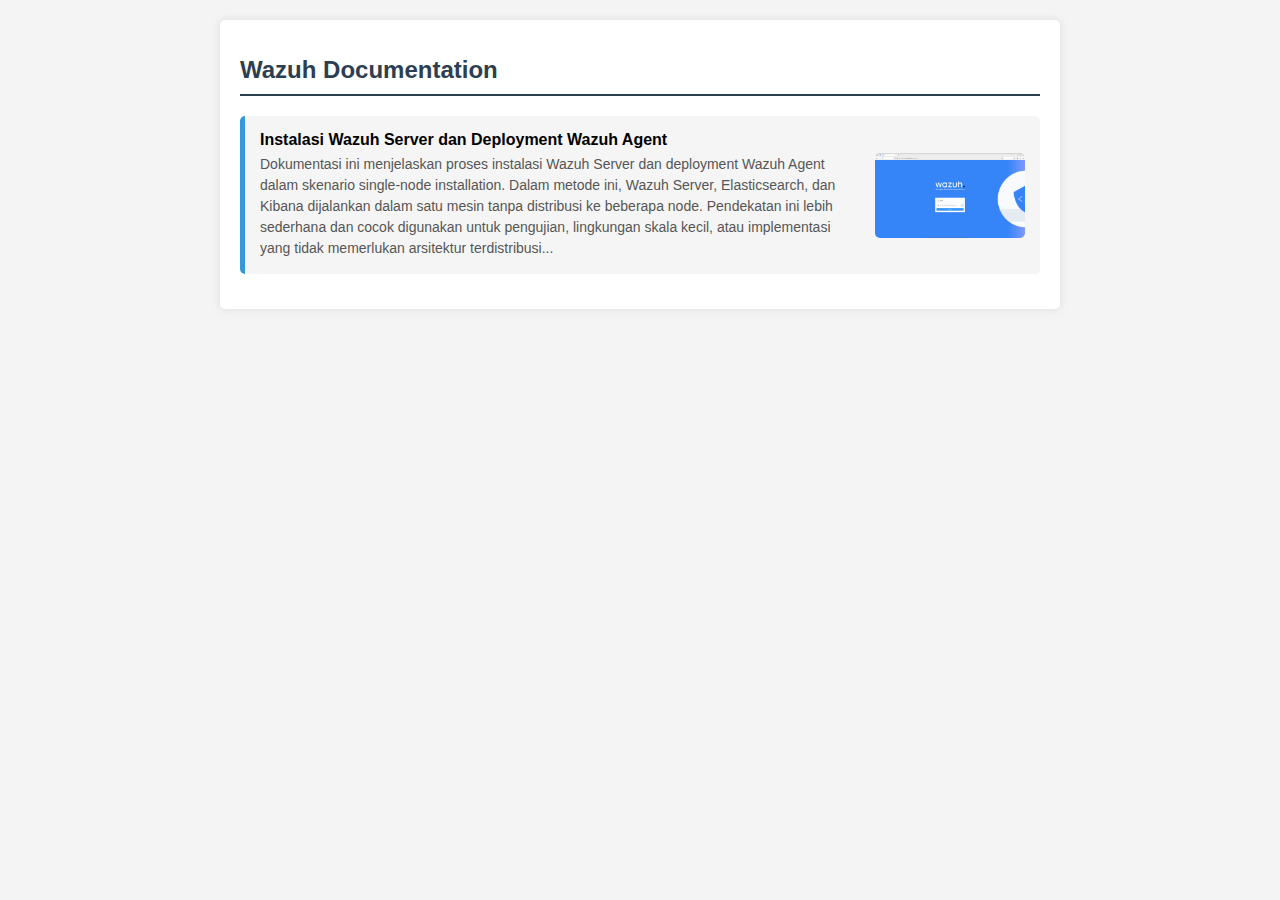
==== commit 20f1a9f6: "wazuh installation and deployment" ====
--- a/wazuh-documentation.html
+++ b/wazuh-documentation.html
@@ -1,20 +1,86 @@
-<!DOCTYPE HTML>
-<html>
+<!DOCTYPE html>
+<html lang="id">
 <head>
-    <title>Wazuh Documentation</title>
-    <meta charset="utf-8" />
-    <meta name="viewport" content="width=device-width, initial-scale=1, user-scalable=no" />
-    <link rel="stylesheet" href="assets/css/main.css" />
+    <meta charset="UTF-8">
+    <meta name="viewport" content="width=device-width, initial-scale=1.0">
+    <title>Wazuh Security Monitoring</title>
+    <style>
+        body {
+            font-family: Arial, sans-serif;
+            background-color: #f4f4f4;
+            color: #333;
+            margin: 0;
+            padding: 20px;
+            text-align: left;
+        }
+        .container {
+            max-width: 800px;
+            margin: 0 auto;
+            padding: 20px;
+            background-color: #fff;
+            box-shadow: 0 0 10px rgba(0, 0, 0, 0.1);
+            border-radius: 5px;
+        }
+        h1 {
+            font-size: 24px;
+            font-weight: bold;
+            color: #2c3e50;
+            border-bottom: 2px solid #2c3e50;
+            padding-bottom: 10px;
+            margin-bottom: 20px;
+        }
+        .log-entry {
+            background: #f5f5f5;
+            padding: 15px;
+            border-radius: 5px;
+            border-left: 5px solid #3498db;
+            margin-bottom: 15px;
+            cursor: pointer;
+            transition: background-color 0.3s ease, transform 0.2s ease;
+            display: flex; /* Menggunakan Flexbox */
+            align-items: center; /* Pusatkan vertikal */
+            gap: 20px; /* Jarak antara teks dan gambar */
+        }
+        .log-entry:hover {
+            background-color: #e0e0e0;
+            transform: translateY(-2px);
+        }
+        .log-text {
+            font-size: 16px;
+            font-weight: bold;
+            color: #000000;
+            margin-bottom: 5px;
+        }
+        .preview {
+            font-size: 14px;
+            color: #555;
+            line-height: 1.5;
+            flex: 1; /* Teks mengambil ruang yang tersedia */
+        }
+        .log-entry img {
+            width: 100%;
+            max-width: 150px; /* Lebar maksimum gambar */
+            height: auto;
+            border-radius: 5px; /* Sudut melengkung untuk gambar */
+        }
+    </style>
 </head>
-<body class="is-preload">
-    <div id="wrapper">
-        <section class="wrapper style1 align-center">
-            <div class="inner">
-                <h2>Wazuh Documentation</h2>
-                <p>Explore the installation and deployment guide for Wazuh Server and Wazuh Agent.</p>
-                <a href="wazuh-installation.html" class="button large wide">Instalasi Wazuh Server dan Deployment Wazuh Agent</a>
+<body>
+
+<div class="container">
+    <h1>Wazuh Documentation</h1>
+
+    <div class="log-entry" onclick="window.location.href='Instalasi_wazuh_server_dan_deployment_wazuh_agent.html';">
+        <div>
+            <div class="log-text">Instalasi Wazuh Server dan Deployment Wazuh Agent</div>
+            <div class="preview">
+                Dokumentasi ini menjelaskan proses instalasi Wazuh Server dan deployment Wazuh Agent dalam skenario single-node installation. Dalam metode ini, Wazuh Server, Elasticsearch, dan Kibana dijalankan dalam satu mesin tanpa distribusi ke beberapa node. Pendekatan ini lebih sederhana dan cocok digunakan untuk pengujian, lingkungan skala kecil, atau implementasi yang tidak memerlukan arsitektur terdistribusi...
             </div>
-        </section>
+        </div>
+        <img src="images/gallery/fulls/install_wazuh.png" alt="Wazuh">
     </div>
+
+</div>
+
 </body>
-</html>
+</html>